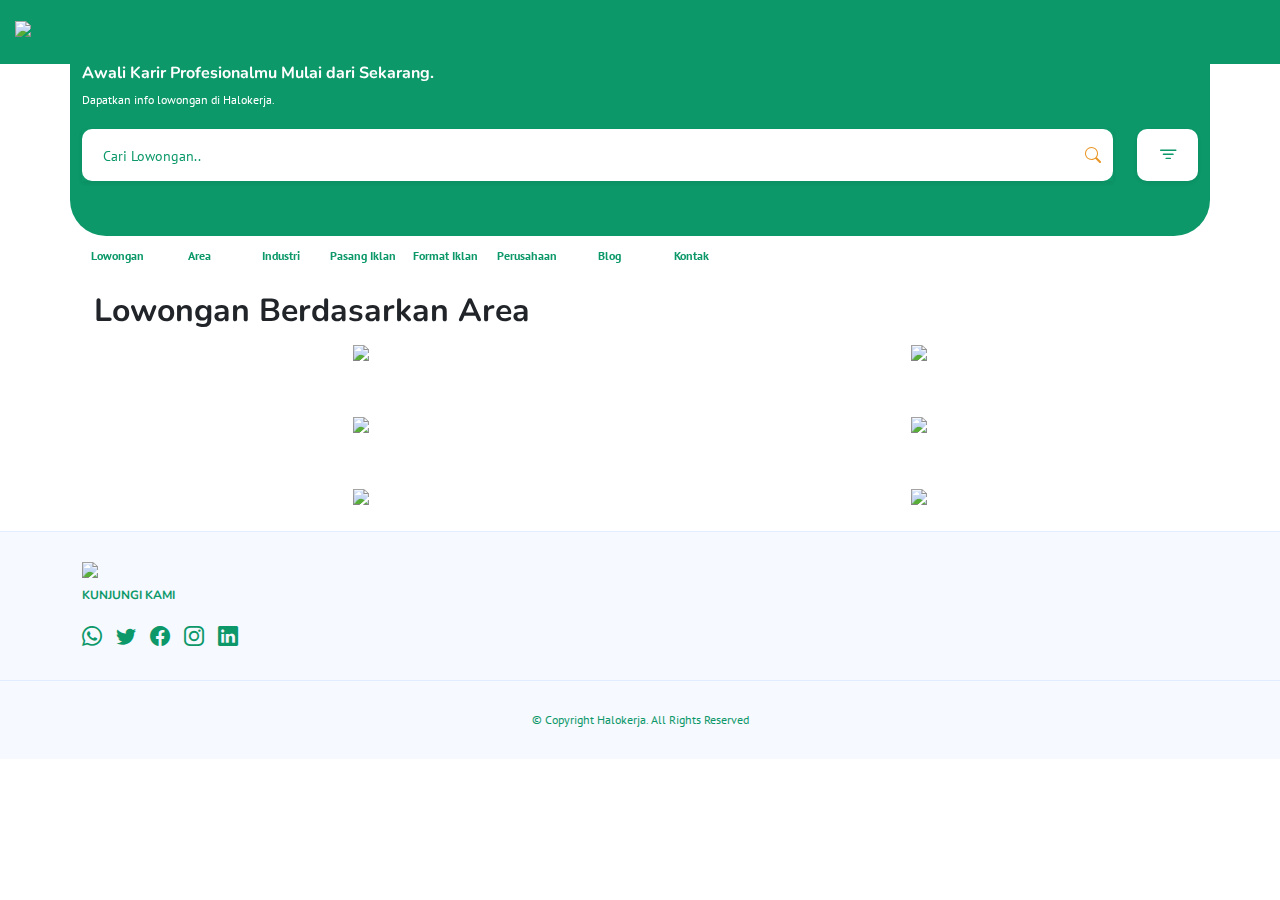
==== area.html @ 5d607500 "area,pasang iklan, format iklan" ====
<!doctype html>
<html lang="en">

<head>
    <meta charset="utf-8">
    <meta name="viewport" content="width=device-width, initial-scale=1, shrink-to-fit=no">
    <meta name="description" content="">
    <meta name="author" content="">
    <meta name="generator" content="">
    <title>Lowongan - Lowongan Kerja Terbaru 2021</title>
    <meta name="apple-mobile-web-app-capable" content="yes">
    <link rel="manifest" href="manifest.json" />
    <link href="https://halokerja.co.id/public/img/favicon.png" rel="icon">
    <link href="https://fonts.googleapis.com/css2?family=Nunito:wght@400;700&display=swap" rel="stylesheet">
    <link href="https://fonts.googleapis.com/css2?family=PT+Sans:ital,wght@0,400;0,700;1,400&display=swap" rel="stylesheet">
    <link rel="stylesheet" href="https://cdn.jsdelivr.net/npm/bootstrap-icons@1.5.0/font/bootstrap-icons.css">
    <link href="assets/vendor/nouislider/nouislider.min.css" rel="stylesheet">
    <link rel="stylesheet" href="assets/vendor/swiperjs-6.6.2/swiper-bundle.min.css">
    <link href="assets/css/style.css" rel="stylesheet" id="style">
</head>

<body class="body-scroll" data-page="home">
    <main class="h-100 has-header has-footer">
        <div class="container-fluid headertop ">
            <div class="row ">
                <div class="col-auto align-self-center ">
                    <div class="logo-small ">
                        <img src="https://halokerja.co.id/public/img/logo-white.png" alt=" " class="img ">
                    </div>
                </div>
                <!-- <div class="col-auto align-self-center " style="padding-left: 160px; ">
                    <a href="profile.html " class="link ">
                        <i class="bi bi-moon size-18 "></i>
                    </a>
                </div> -->
            </div>
        </div>
        <div class="main-container container ">
            <div class="man row ">
                <div class="col-8 ">
                    <h2>Awali Karir Profesionalmu Mulai dari Sekarang. </h2>
                    <p>Dapatkan info lowongan di Halokerja. </p>
                </div>
            </div>
            <div class="yah row " style="padding-top: 20px; ">
                <div class="col ">
                    <div class="form-floating shadow-sm ">
                        <input type="text " class="form-control is-valid " id="search " placeholder="Search ">
                        <label for="search ">Cari Lowongan..</label>
                        <button type="button " class="btn btn-link tooltip-btn d-block text-color-theme ">
                            <i class="bi bi-search "></i>
                        </button>
                    </div>
                </div>
                <div class="col-auto ">
                    <!-- <button class="btn btn-lg btn-theme shadow-sm filter-btn ">
                        <i class="bi bi-filter size-22 "></i>
                    </button> -->
                    <button class="btn btn-lg btn-theme shadow-sm">
                        <i class="bi bi-filter size-22 "></i>
                    </button>
                </div>
            </div>

            <div class="swiper-container menuswiper mb-3">
                <div class="swiper-wrapper">
                    <!-- Slides -->
                    <div class="swiper-slide">
                        <a href="index.html">
                            <p class="menuname">Lowongan</p>
                        </a>
                    </div>
                    <div class="swiper-slide">
                        <a href="area.html">
                            <p class="menuname">Area</p>
                        </a>
                    </div>
                    <div class="swiper-slide">
                        <a href="#">
                            <p class="menuname">Industri</p>
                        </a>
                    </div>
                    <div class="swiper-slide">
                        <a href="pasang-iklan.html">
                            <p class="menuname">Pasang Iklan</p>
                        </a>
                    </div>
                    <div class="swiper-slide">
                        <a href="format-iklan.html">
                            <p class="menuname">Format Iklan</p>
                        </a>
                    </div>
                    <div class="swiper-slide">
                        <a href="#">
                            <p class="menuname">Perusahaan</p>
                        </a>
                    </div>
                    <div class="swiper-slide">
                        <a href="#">
                            <p class="menuname">Blog</p>
                        </a>
                    </div>
                    <div class="swiper-slide">
                        <a href="kontak.html">
                            <p class="menuname">Kontak</p>
                        </a>
                    </div>
                </div>
            </div>


<!-- ======= Area Section ======= -->
<section id="area" class="area">
 <div class="container" data-aos="fade-up">

     <header class="section-headerhalokerja">
         <h2>Lowongan Berdasarkan 
          Area</h2>
     </header>

     <div class="row gy-4">
         <div class="col-lg-12">
             <div class="row gy-4">
                 <div class="col-md-6 col-4 text-center">
                     <div class="info-box ">
                      <a href="#">
                      <img src="https://halokerja.co.id/public/media/front/area/1638974484jawa.webp" alt=" " class="img-pulau">
                         <p>Jawa</p>
                         </a>
                     </div>
                 </div>
                 <div class="col-md-6 col-4 text-center">
                  <div class="info-box ">
                   <a href="#">
                   <img src="https://halokerja.co.id/public/media/front/area/1638974472sumatera.webp" alt=" " class="img-pulau">
                      <p>Sumatera</p>
                      </a>
                  </div>
              </div>
              <div class="col-md-6 col-4 text-center">
               <div class="info-box ">
                <a href="#">
                <img src="https://halokerja.co.id/public/media/front/area/1638974461kalimantan.webp" alt=" " class="img-pulau">
                   <p>Kalimantan</p>
                   </a>
               </div>
           </div>
           <div class="col-md-6 col-4 text-center">
            <div class="info-box ">
             <a href="#">
             <img src="https://halokerja.co.id/public/media/front/area/1638974450sulawesi.webp" alt=" " class="img-pulau">
                <p>Sulawesi</p>
                </a>
            </div>
        </div>
        <div class="col-md-6 col-4 text-center">
         <div class="info-box ">
          <a href="#">
          <img src="https://halokerja.co.id/public/media/front/area/1638974440papua.webp" alt=" " class="img-pulau">
             <p>Papua</p>
             </a>
         </div>
     </div>
     <div class="col-md-6 col-4 text-center">
      <div class="info-box ">
       <a href="#">
       <img src="https://halokerja.co.id/public/media/front/area/1638974427bali.webp" alt=" " class="img-pulau">
          <p>Bali</p>
          </a>
      </div>
  </div>
                
             </div>
         </div>

        

     </div>



 </div>

</section>
           


    </main>

    <footer id="footer " class="footer ">
        <div class="footer-top ">
            <div class="container ">
                <div class="row gy-4 ">
                    <div class="col-lg-12 col-md-12 footer-contact text-center text-md-start ">
                        <img src="https://halokerja.co.id/public/img/logo.png" alt=" ">
                        <h4>Kunjungi Kami</h4>
                        <div class="social-links mt-3 ">
                            <a href="# " class="whatsapp "><i class="bi bi-whatsapp bx bxl-whatsapp "></i></a>
                            <a href="# " class="twitter "><i class="bi bi-twitter "></i></a>
                            <a href="# " class="facebook "><i class="bi bi-facebook "></i></a>
                            <a href="# " class="instagram "><i class="bi bi-instagram bx bxl-instagram "></i></a>
                            <a href="# " class="linkedin "><i class="bi bi-linkedin bx bxl-linkedin "></i></a>
                        </div>
                    </div>
                </div>
            </div>
        </div>
        <div class="container ">
            <div class="copyright ">
                &copy; Copyright <strong><span>Halokerja</span></strong>. All Rights Reserved
            </div>
        </div>
    </footer>


    <!-- Required jquery and libraries -->
    <script src="assets/js/jquery-3.3.1.min.js "></script>
    <script src="assets/js/popper.min.js "></script>
    <script src="assets/vendor/bootstrap-5/js/bootstrap.bundle.min.js "></script>

    <!-- cookie js -->
    <script src="assets/js/jquery.cookie.js "></script>

    <!-- PWA app service registration and works -->
    <script src="assets/js/pwa-services.js "></script>

    <!-- swiper script -->
    <script src="assets/vendor/swiperjs-6.6.2/swiper-bundle.min.js "></script>

    <!-- nouislider js -->
    <script src="assets/vendor/nouislider/nouislider.min.js "></script>

    <!-- Customized jquery file  -->
    <script src="assets/js/main.js "></script>
    <script src="assets/js/color-scheme.js "></script>

    <!-- page level custom script -->
    <script src="assets/js/app.js "></script>

</body>

</html>
---- assets/vendor/nouislider/nouislider.min.css ----
/*! nouislider - 11.0.3 - 2018-01-21 14:04:07 */.noUi-target,.noUi-target *{-webkit-touch-callout:none;-webkit-tap-highlight-color:transparent;-webkit-user-select:none;-ms-touch-action:none;touch-action:none;-ms-user-select:none;-moz-user-select:none;user-select:none;-moz-box-sizing:border-box;box-sizing:border-box}.noUi-target{position:relative;direction:ltr}.noUi-base,.noUi-connects{width:100%;height:100%;position:relative;z-index:1}.noUi-connects{overflow:hidden;z-index:0}.noUi-connect,.noUi-origin{will-change:transform;position:absolute;z-index:1;top:0;left:0;height:100%;width:100%;-webkit-transform-origin:0 0;transform-origin:0 0}html:not([dir=rtl]) .noUi-horizontal .noUi-origin{left:auto;right:0}.noUi-vertical .noUi-origin{width:0}.noUi-horizontal .noUi-origin{height:0}.noUi-handle{position:absolute}.noUi-state-tap .noUi-connect,.noUi-state-tap .noUi-origin{-webkit-transition:transform .3s;transition:transform .3s}.noUi-state-drag *{cursor:inherit!important}.noUi-horizontal{height:18px}.noUi-horizontal .noUi-handle{width:34px;height:28px;left:-17px;top:-6px}.noUi-vertical{width:18px}.noUi-vertical .noUi-handle{width:28px;height:34px;left:-6px;top:-17px}html:not([dir=rtl]) .noUi-horizontal .noUi-handle{right:-17px;left:auto}.noUi-target{background:#FAFAFA;border-radius:4px;border:1px solid #D3D3D3;box-shadow:inset 0 1px 1px #F0F0F0,0 3px 6px -5px #BBB}.noUi-connects{border-radius:3px}.noUi-connect{background:#3FB8AF}.noUi-draggable{cursor:ew-resize}.noUi-vertical .noUi-draggable{cursor:ns-resize}.noUi-handle{border:1px solid #D9D9D9;border-radius:3px;background:#FFF;cursor:default;box-shadow:inset 0 0 1px #FFF,inset 0 1px 7px #EBEBEB,0 3px 6px -3px #BBB}.noUi-active{box-shadow:inset 0 0 1px #FFF,inset 0 1px 7px #DDD,0 3px 6px -3px #BBB}.noUi-handle:after,.noUi-handle:before{content:"";display:block;position:absolute;height:14px;width:1px;background:#E8E7E6;left:14px;top:6px}.noUi-handle:after{left:17px}.noUi-vertical .noUi-handle:after,.noUi-vertical .noUi-handle:before{width:14px;height:1px;left:6px;top:14px}.noUi-vertical .noUi-handle:after{top:17px}[disabled] .noUi-connect{background:#B8B8B8}[disabled] .noUi-handle,[disabled].noUi-handle,[disabled].noUi-target{cursor:not-allowed}.noUi-pips,.noUi-pips *{-moz-box-sizing:border-box;box-sizing:border-box}.noUi-pips{position:absolute;color:#999}.noUi-value{position:absolute;white-space:nowrap;text-align:center}.noUi-value-sub{color:#ccc;font-size:10px}.noUi-marker{position:absolute;background:#CCC}.noUi-marker-large,.noUi-marker-sub{background:#AAA}.noUi-pips-horizontal{padding:10px 0;height:80px;top:100%;left:0;width:100%}.noUi-value-horizontal{-webkit-transform:translate(-50%,50%);transform:translate(-50%,50%)}.noUi-rtl .noUi-value-horizontal{-webkit-transform:translate(50%,50%);transform:translate(50%,50%)}.noUi-marker-horizontal.noUi-marker{margin-left:-1px;width:2px;height:5px}.noUi-marker-horizontal.noUi-marker-sub{height:10px}.noUi-marker-horizontal.noUi-marker-large{height:15px}.noUi-pips-vertical{padding:0 10px;height:100%;top:0;left:100%}.noUi-value-vertical{-webkit-transform:translate(0,-50%);transform:translate(0,-50%,0);padding-left:25px}.noUi-rtl .noUi-value-vertical{-webkit-transform:translate(0,50%);transform:translate(0,50%)}.noUi-marker-vertical.noUi-marker{width:5px;height:2px;margin-top:-1px}.noUi-marker-vertical.noUi-marker-sub{width:10px}.noUi-marker-vertical.noUi-marker-large{width:15px}.noUi-tooltip{display:block;position:absolute;border:1px solid #D9D9D9;border-radius:3px;background:#fff;color:#000;padding:5px;text-align:center;white-space:nowrap}.noUi-horizontal .noUi-tooltip{-webkit-transform:translate(-50%,0);transform:translate(-50%,0);left:50%;bottom:120%}.noUi-vertical .noUi-tooltip{-webkit-transform:translate(0,-50%);transform:translate(0,-50%);top:50%;right:120%}
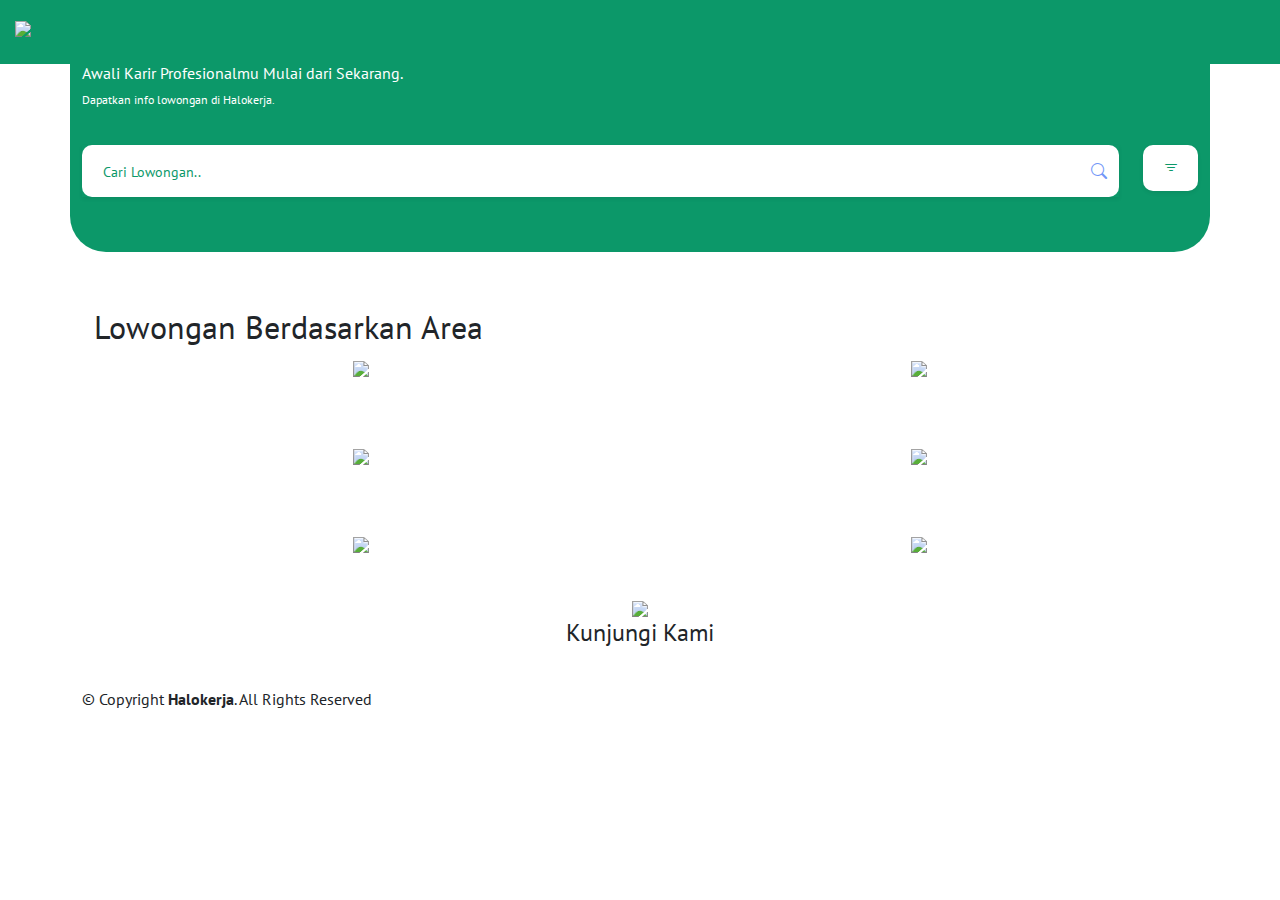
==== commit 0323adee: "update" ====
--- a/area.html
+++ b/area.html
@@ -7,7 +7,7 @@
     <meta name="description" content="">
     <meta name="author" content="">
     <meta name="generator" content="">
-    <title>Lowongan - Lowongan Kerja Terbaru 2021</title>
+    <title>Halokerja.co.id - Lowongan Kerja Terbaru 2021 </title>
     <meta name="apple-mobile-web-app-capable" content="yes">
     <link rel="manifest" href="manifest.json" />
     <link href="https://halokerja.co.id/public/img/favicon.png" rel="icon">
@@ -62,127 +62,120 @@
                 </div>
             </div>
 
-            <div class="swiper-container menuswiper mb-3">
-                <div class="swiper-wrapper">
-                    <!-- Slides -->
-                    <div class="swiper-slide">
-                        <a href="index.html">
-                            <p class="menuname">Lowongan</p>
-                        </a>
-                    </div>
-                    <div class="swiper-slide">
-                        <a href="area.html">
-                            <p class="menuname">Area</p>
-                        </a>
-                    </div>
-                    <div class="swiper-slide">
-                        <a href="#">
-                            <p class="menuname">Industri</p>
-                        </a>
-                    </div>
-                    <div class="swiper-slide">
-                        <a href="pasang-iklan.html">
-                            <p class="menuname">Pasang Iklan</p>
-                        </a>
-                    </div>
-                    <div class="swiper-slide">
-                        <a href="format-iklan.html">
-                            <p class="menuname">Format Iklan</p>
-                        </a>
-                    </div>
-                    <div class="swiper-slide">
-                        <a href="#">
-                            <p class="menuname">Perusahaan</p>
-                        </a>
-                    </div>
-                    <div class="swiper-slide">
-                        <a href="#">
-                            <p class="menuname">Blog</p>
-                        </a>
-                    </div>
-                    <div class="swiper-slide">
-                        <a href="kontak.html">
-                            <p class="menuname">Kontak</p>
-                        </a>
-                    </div>
-                </div>
-            </div>
-
-
-<!-- ======= Area Section ======= -->
-<section id="area" class="area">
- <div class="container" data-aos="fade-up">
-
-     <header class="section-headerhalokerja">
-         <h2>Lowongan Berdasarkan 
-          Area</h2>
-     </header>
-
-     <div class="row gy-4">
-         <div class="col-lg-12">
-             <div class="row gy-4">
-                 <div class="col-md-6 col-4 text-center">
-                     <div class="info-box ">
-                      <a href="#">
-                      <img src="https://halokerja.co.id/public/media/front/area/1638974484jawa.webp" alt=" " class="img-pulau">
-                         <p>Jawa</p>
-                         </a>
-                     </div>
-                 </div>
-                 <div class="col-md-6 col-4 text-center">
-                  <div class="info-box ">
-                   <a href="#">
-                   <img src="https://halokerja.co.id/public/media/front/area/1638974472sumatera.webp" alt=" " class="img-pulau">
-                      <p>Sumatera</p>
-                      </a>
-                  </div>
-              </div>
-              <div class="col-md-6 col-4 text-center">
-               <div class="info-box ">
-                <a href="#">
-                <img src="https://halokerja.co.id/public/media/front/area/1638974461kalimantan.webp" alt=" " class="img-pulau">
-                   <p>Kalimantan</p>
-                   </a>
-               </div>
-           </div>
-           <div class="col-md-6 col-4 text-center">
-            <div class="info-box ">
-             <a href="#">
-             <img src="https://halokerja.co.id/public/media/front/area/1638974450sulawesi.webp" alt=" " class="img-pulau">
-                <p>Sulawesi</p>
-                </a>
-            </div>
-        </div>
-        <div class="col-md-6 col-4 text-center">
-         <div class="info-box ">
-          <a href="#">
-          <img src="https://halokerja.co.id/public/media/front/area/1638974440papua.webp" alt=" " class="img-pulau">
-             <p>Papua</p>
-             </a>
-         </div>
-     </div>
-     <div class="col-md-6 col-4 text-center">
-      <div class="info-box ">
-       <a href="#">
-       <img src="https://halokerja.co.id/public/media/front/area/1638974427bali.webp" alt=" " class="img-pulau">
-          <p>Bali</p>
-          </a>
-      </div>
-  </div>
-                
-             </div>
-         </div>
-
-        
-
-     </div>
-
-
-
- </div>
-
-</section>
-           
+            <section id="menu" class="menu">
+                <div class="swiper-container menuswiper mb-3">
+                    <div class="swiper-wrapper">
+                        <div class="swiper-slide">
+                            <a href="index.html">
+                                <p class="menuname">Lowongan</p>
+                            </a>
+                        </div>
+                        <div class="swiper-slide">
+                            <a href="area.html">
+                                <p class="menuname">Area</p>
+                            </a>
+                        </div>
+                        <div class="swiper-slide">
+                            <a href="industri.html">
+                                <p class="menuname">Industri</p>
+                            </a>
+                        </div>
+                        <div class="swiper-slide">
+                            <a href="perusahaan.html">
+                                <p class="menuname">Partnership<span class="pf pf-atm"></span></p>
+                            </a>
+                        </div>
+                        <div class="swiper-slide">
+                            <a href="pasang-iklan.html">
+                                <p class="menuname">Pasang Iklan</p>
+                            </a>
+                        </div>
+                        <div class="swiper-slide">
+                            <a href="format-iklan.html">
+                                <p class="menuname">Format Iklan</p>
+                            </a>
+                        </div>
+                        <div class="swiper-slide">
+                            <a href="blog.html">
+                                <p class="menuname">Blog</p>
+                            </a>
+                        </div>
+                        <div class="swiper-slide">
+                            <a href="kontak.html">
+                                <p class="menuname">Kontak</p>
+                            </a>
+                        </div>
+                    </div>
+                </div>
+            </section>
+
+
+            <!-- ======= Area Section ======= -->
+            <section id="area" class="area">
+                <div class="container" data-aos="fade-up">
+
+                    <header class="section-headerhalokerja">
+                        <h2>Lowongan Berdasarkan Area
+                        </h2>
+                    </header>
+
+                    <div class="row gy-4">
+                        <div class="col-lg-12">
+                            <div class="row gy-4">
+                                <div class="col-md-6 col-4 text-center">
+                                    <div class="info-box ">
+                                        <a href="#">
+                                            <img src="https://halokerja.co.id/public/media/front/area/1638974484jawa.webp" alt=" " class="img-pulau">
+                                            <p>Jawa</p>
+                                        </a>
+                                    </div>
+                                </div>
+                                <div class="col-md-6 col-4 text-center">
+                                    <div class="info-box ">
+                                        <a href="#">
+                                            <img src="https://halokerja.co.id/public/media/front/area/1638974472sumatera.webp" alt=" " class="img-pulau">
+                                            <p>Sumatera</p>
+                                        </a>
+                                    </div>
+                                </div>
+                                <div class="col-md-6 col-4 text-center">
+                                    <div class="info-box ">
+                                        <a href="#">
+                                            <img src="https://halokerja.co.id/public/media/front/area/1638974461kalimantan.webp" alt=" " class="img-pulau">
+                                            <p>Kalimantan</p>
+                                        </a>
+                                    </div>
+                                </div>
+                                <div class="col-md-6 col-4 text-center">
+                                    <div class="info-box ">
+                                        <a href="#">
+                                            <img src="https://halokerja.co.id/public/media/front/area/1638974450sulawesi.webp" alt=" " class="img-pulau">
+                                            <p>Sulawesi</p>
+                                        </a>
+                                    </div>
+                                </div>
+                                <div class="col-md-6 col-4 text-center">
+                                    <div class="info-box ">
+                                        <a href="#">
+                                            <img src="https://halokerja.co.id/public/media/front/area/1638974440papua.webp" alt=" " class="img-pulau">
+                                            <p>Papua</p>
+                                        </a>
+                                    </div>
+                                </div>
+                                <div class="col-md-6 col-4 text-center">
+                                    <div class="info-box ">
+                                        <a href="#">
+                                            <img src="https://halokerja.co.id/public/media/front/area/1638974427bali.webp" alt=" " class="img-pulau">
+                                            <p>Bali</p>
+                                        </a>
+                                    </div>
+                                </div>
+                            </div>
+                        </div>
+                    </div>
+                </div>
+            </section>
+
 
 
     </main>
--- a/assets/css/style.css
+++ b/assets/css/style.css
@@ -1,14253 +1,7350 @@
-                                                                                                                              :root {
-                                                                                                                                             --bs-blue: #7297f8;
-                                                                                                                                             --bs-indigo: #6610f2;
-                                                                                                                                             --bs-purple: #7521F3;
-                                                                                                                                             --bs-pink: #d63384;
-                                                                                                                                             --bs-red: #fb737c;
-                                                                                                                                             --bs-orange: #fd7e14;
-                                                                                                                                             --bs-yellow: #FFC400;
-                                                                                                                                             --bs-green: #52E5A5;
-                                                                                                                                             --bs-teal: #20c997;
-                                                                                                                                             --bs-cyan: #0dcaf0;
-                                                                                                                                             --bs-white: #fff;
-                                                                                                                                             --bs-gray: #6c757d;
-                                                                                                                                             --bs-gray-dark: #343a40;
-                                                                                                                                             --bs-primary: #7297f8;
-                                                                                                                                             --bs-secondary: #6c757d;
-                                                                                                                                             --bs-success: #52E5A5;
-                                                                                                                                             --bs-info: #0dcaf0;
-                                                                                                                                             --bs-warning: #FFC400;
-                                                                                                                                             --bs-danger: #fb737c;
-                                                                                                                                             --bs-light: #f8f9fa;
-                                                                                                                                             --bs-dark: #212529;
-                                                                                                                                             --bs-font-sans-serif: system-ui, -apple-system, "Segoe UI", Roboto, "Helvetica Neue", Arial, "Noto Sans", "Liberation Sans", sans-serif, "Apple Color Emoji", "Segoe UI Emoji", "Segoe UI Symbol", "Noto Color Emoji";
-                                                                                                                                             --bs-font-monospace: SFMono-Regular, Menlo, Monaco, Consolas, "Liberation Mono", "Courier New", monospace;
-                                                                                                                                             --bs-gradient: linear-gradient(180deg, rgba(255, 255, 255, 0.15), rgba(255, 255, 255, 0));
-                                                                                                                                         }
-                                                                                                                                         
-                                                                                                                                         *,
-                                                                                                                                         *::before,
-                                                                                                                                         *::after {
-                                                                                                                                             box-sizing: border-box;
-                                                                                                                                         }
-                                                                                                                                         
-                                                                                                                                         @media (prefers-reduced-motion: no-preference) {
-                                                                                                                                              :root {
-                                                                                                                                                 scroll-behavior: smooth;
-                                                                                                                                             }
-                                                                                                                                         }
-                                                                                                                                         
-                                                                                                                                         body {
-                                                                                                                                             margin: 0;
-                                                                                                                                             font-family: var(--bs-font-sans-serif);
-                                                                                                                                             font-size: 1rem;
-                                                                                                                                             font-weight: 400;
-                                                                                                                                             line-height: 1.5;
-                                                                                                                                             color: #212529;
-                                                                                                                                             background-color: #fff;
-                                                                                                                                             -webkit-text-size-adjust: 100%;
-                                                                                                                                             -webkit-tap-highlight-color: transparent;
-                                                                                                                                         }
-                                                                                                                                         
-                                                                                                                                         hr {
-                                                                                                                                             margin: 1rem 0;
-                                                                                                                                             color: inherit;
-                                                                                                                                             background-color: currentColor;
-                                                                                                                                             border: 0;
-                                                                                                                                             opacity: 0.25;
-                                                                                                                                         }
-                                                                                                                                         
-                                                                                                                                         hr:not([size]) {
-                                                                                                                                             height: 1px;
-                                                                                                                                         }
-                                                                                                                                         
-                                                                                                                                         h1,
-                                                                                                                                         .h1,
-                                                                                                                                         h2,
-                                                                                                                                         .h2,
-                                                                                                                                         h3,
-                                                                                                                                         .h3,
-                                                                                                                                         h4,
-                                                                                                                                         .h4,
-                                                                                                                                         h5,
-                                                                                                                                         .h5,
-                                                                                                                                         h6,
-                                                                                                                                         .h6 {
-                                                                                                                                             margin-top: 0;
-                                                                                                                                             margin-bottom: 0.5rem;
-                                                                                                                                             font-weight: 500;
-                                                                                                                                             line-height: 1.2;
-                                                                                                                                         }
-                                                                                                                                         
-                                                                                                                                         h1,
-                                                                                                                                         .h1 {
-                                                                                                                                             font-size: calc(1.375rem + 1.5vw);
-                                                                                                                                         }
-                                                                                                                                         
-                                                                                                                                         @media (min-width: 1200px) {
-                                                                                                                                             h1,
-                                                                                                                                             .h1 {
-                                                                                                                                                 font-size: 2.5rem;
-                                                                                                                                             }
-                                                                                                                                         }
-                                                                                                                                         
-                                                                                                                                         h2,
-                                                                                                                                         .h2 {
-                                                                                                                                             font-size: calc(1.325rem + 0.9vw);
-                                                                                                                                         }
-                                                                                                                                         
-                                                                                                                                         @media (min-width: 1200px) {
-                                                                                                                                             h2,
-                                                                                                                                             .h2 {
-                                                                                                                                                 font-size: 2rem;
-                                                                                                                                             }
-                                                                                                                                         }
-                                                                                                                                         
-                                                                                                                                         h3,
-                                                                                                                                         .h3 {
-                                                                                                                                             font-size: calc(1.3rem + 0.6vw);
-                                                                                                                                         }
-                                                                                                                                         
-                                                                                                                                         @media (min-width: 1200px) {
-                                                                                                                                             h3,
-                                                                                                                                             .h3 {
-                                                                                                                                                 font-size: 1.75rem;
-                                                                                                                                             }
-                                                                                                                                         }
-                                                                                                                                         
-                                                                                                                                         h4,
-                                                                                                                                         .h4 {
-                                                                                                                                             font-size: calc(1.275rem + 0.3vw);
-                                                                                                                                         }
-                                                                                                                                         
-                                                                                                                                         @media (min-width: 1200px) {
-                                                                                                                                             h4,
-                                                                                                                                             .h4 {
-                                                                                                                                                 font-size: 1.5rem;
-                                                                                                                                             }
-                                                                                                                                         }
-                                                                                                                                         
-                                                                                                                                         h5,
-                                                                                                                                         .h5 {
-                                                                                                                                             font-size: 1.25rem;
-                                                                                                                                         }
-                                                                                                                                         
-                                                                                                                                         h6,
-                                                                                                                                         .h6 {
-                                                                                                                                             font-size: 1rem;
-                                                                                                                                         }
-                                                                                                                                         
-                                                                                                                                         p {
-                                                                                                                                             margin-top: 0;
-                                                                                                                                             margin-bottom: 1rem;
-                                                                                                                                         }
-                                                                                                                                         
-                                                                                                                                         abbr[title],
-                                                                                                                                         abbr[data-bs-original-title] {
-                                                                                                                                             text-decoration: underline dotted;
-                                                                                                                                             cursor: help;
-                                                                                                                                             text-decoration-skip-ink: none;
-                                                                                                                                         }
-                                                                                                                                         
-                                                                                                                                         address {
-                                                                                                                                             margin-bottom: 1rem;
-                                                                                                                                             font-style: normal;
-                                                                                                                                             line-height: inherit;
-                                                                                                                                         }
-                                                                                                                                         
-                                                                                                                                         ol,
-                                                                                                                                         ul {
-                                                                                                                                             padding-left: 2rem;
-                                                                                                                                         }
-                                                                                                                                         
-                                                                                                                                         ol,
-                                                                                                                                         ul,
-                                                                                                                                         dl {
-                                                                                                                                             margin-top: 0;
-                                                                                                                                             margin-bottom: 1rem;
-                                                                                                                                         }
-                                                                                                                                         
-                                                                                                                                         ol ol,
-                                                                                                                                         ul ul,
-                                                                                                                                         ol ul,
-                                                                                                                                         ul ol {
-                                                                                                                                             margin-bottom: 0;
-                                                                                                                                         }
-                                                                                                                                         
-                                                                                                                                         dt {
-                                                                                                                                             font-weight: 700;
-                                                                                                                                         }
-                                                                                                                                         
-                                                                                                                                         dd {
-                                                                                                                                             margin-bottom: .5rem;
-                                                                                                                                             margin-left: 0;
-                                                                                                                                         }
-                                                                                                                                         
-                                                                                                                                         blockquote {
-                                                                                                                                             margin: 0 0 1rem;
-                                                                                                                                         }
-                                                                                                                                         
-                                                                                                                                         b,
-                                                                                                                                         strong {
-                                                                                                                                             font-weight: bolder;
-                                                                                                                                         }
-                                                                                                                                         
-                                                                                                                                         small,
-                                                                                                                                         .small {
-                                                                                                                                             font-size: 8px;
-                                                                                                                                         }
-                                                                                                                                         
-                                                                                                                                         mark,
-                                                                                                                                         .mark {
-                                                                                                                                             padding: 0.2em;
-                                                                                                                                             background-color: #fcf8e3;
-                                                                                                                                         }
-                                                                                                                                         
-                                                                                                                                         sub,
-                                                                                                                                         sup {
-                                                                                                                                             position: relative;
-                                                                                                                                             font-size: 0.75em;
-                                                                                                                                             line-height: 0;
-                                                                                                                                             vertical-align: baseline;
-                                                                                                                                         }
-                                                                                                                                         
-                                                                                                                                         sub {
-                                                                                                                                             bottom: -.25em;
-                                                                                                                                         }
-                                                                                                                                         
-                                                                                                                                         sup {
-                                                                                                                                             top: -.5em;
-                                                                                                                                         }
-                                                                                                                                         
-                                                                                                                                         a {
-                                                                                                                                             color: #ffffff;
-                                                                                                                                             text-decoration: underline;
-                                                                                                                                         }
-                                                                                                                                         
-                                                                                                                                         a:hover {
-                                                                                                                                             color: #5b79c6;
-                                                                                                                                         }
-                                                                                                                                         
-                                                                                                                                         a:not([href]):not([class]),
-                                                                                                                                         a:not([href]):not([class]):hover {
-                                                                                                                                             color: inherit;
-                                                                                                                                             text-decoration: none;
-                                                                                                                                         }
-                                                                                                                                         
-                                                                                                                                         pre,
-                                                                                                                                         code,
-                                                                                                                                         kbd,
-                                                                                                                                         samp {
-                                                                                                                                             font-family: var(--bs-font-monospace);
-                                                                                                                                             font-size: 1em;
-                                                                                                                                             direction: ltr/* rtl:ignore */
-                                                                                                                                             ;
-                                                                                                                                             unicode-bidi: bidi-override;
-                                                                                                                                         }
-                                                                                                                                         
-                                                                                                                                         pre {
-                                                                                                                                             display: block;
-                                                                                                                                             margin-top: 0;
-                                                                                                                                             margin-bottom: 1rem;
-                                                                                                                                             overflow: auto;
-                                                                                                                                             font-size: 0.875em;
-                                                                                                                                         }
-                                                                                                                                         
-                                                                                                                                         pre code {
-                                                                                                                                             font-size: inherit;
-                                                                                                                                             color: inherit;
-                                                                                                                                             word-break: normal;
-                                                                                                                                         }
-                                                                                                                                         
-                                                                                                                                         code {
-                                                                                                                                             font-size: 0.875em;
-                                                                                                                                             color: #d63384;
-                                                                                                                                             word-wrap: break-word;
-                                                                                                                                         }
-                                                                                                                                         
-                                                                                                                                         a>code {
-                                                                                                                                             color: inherit;
-                                                                                                                                         }
-                                                                                                                                         
-                                                                                                                                         kbd {
-                                                                                                                                             padding: 0.2rem 0.4rem;
-                                                                                                                                             font-size: 0.875em;
-                                                                                                                                             color: #fff;
-                                                                                                                                             background-color: #212529;
-                                                                                                                                             border-radius: 0.2rem;
-                                                                                                                                         }
-                                                                                                                                         
-                                                                                                                                         kbd kbd {
-                                                                                                                                             padding: 0;
-                                                                                                                                             font-size: 1em;
-                                                                                                                                             font-weight: 700;
-                                                                                                                                         }
-                                                                                                                                         
-                                                                                                                                         figure {
-                                                                                                                                             margin: 0 0 1rem;
-                                                                                                                                         }
-                                                                                                                                         
-                                                                                                                                         img,
-                                                                                                                                         svg {
-                                                                                                                                             vertical-align: middle;
-                                                                                                                                         }
-                                                                                                                                         
-                                                                                                                                         table {
-                                                                                                                                             caption-side: bottom;
-                                                                                                                                             border-collapse: collapse;
-                                                                                                                                         }
-                                                                                                                                         
-                                                                                                                                         caption {
-                                                                                                                                             padding-top: 0.5rem;
-                                                                                                                                             padding-bottom: 0.5rem;
-                                                                                                                                             color: #6c757d;
-                                                                                                                                             text-align: left;
-                                                                                                                                         }
-                                                                                                                                         
-                                                                                                                                         th {
-                                                                                                                                             text-align: inherit;
-                                                                                                                                             text-align: -webkit-match-parent;
-                                                                                                                                         }
-                                                                                                                                         
-                                                                                                                                         thead,
-                                                                                                                                         tbody,
-                                                                                                                                         tfoot,
-                                                                                                                                         tr,
-                                                                                                                                         td,
-                                                                                                                                         th {
-                                                                                                                                             border-color: inherit;
-                                                                                                                                             border-style: solid;
-                                                                                                                                             border-width: 0;
-                                                                                                                                         }
-                                                                                                                                         
-                                                                                                                                         label {
-                                                                                                                                             display: inline-block;
-                                                                                                                                         }
-                                                                                                                                         
-                                                                                                                                         button {
-                                                                                                                                             border-radius: 0;
-                                                                                                                                         }
-                                                                                                                                         
-                                                                                                                                         button:focus:not(:focus-visible) {
-                                                                                                                                             outline: 0;
-                                                                                                                                         }
-                                                                                                                                         
-                                                                                                                                         input,
-                                                                                                                                         button,
-                                                                                                                                         select,
-                                                                                                                                         optgroup,
-                                                                                                                                         textarea {
-                                                                                                                                             margin: 0;
-                                                                                                                                             font-family: inherit;
-                                                                                                                                             font-size: inherit;
-                                                                                                                                             line-height: inherit;
-                                                                                                                                         }
-                                                                                                                                         
-                                                                                                                                         button,
-                                                                                                                                         select {
-                                                                                                                                             text-transform: none;
-                                                                                                                                         }
-                                                                                                                                         
-                                                                                                                                         [role="button"] {
-                                                                                                                                             cursor: pointer;
-                                                                                                                                         }
-                                                                                                                                         
-                                                                                                                                         select {
-                                                                                                                                             word-wrap: normal;
-                                                                                                                                         }
-                                                                                                                                         
-                                                                                                                                         select:disabled {
-                                                                                                                                             opacity: 1;
-                                                                                                                                         }
-                                                                                                                                         
-                                                                                                                                         [list]::-webkit-calendar-picker-indicator {
-                                                                                                                                             display: none;
-                                                                                                                                         }
-                                                                                                                                         
-                                                                                                                                         button,
-                                                                                                                                         [type="button"],
-                                                                                                                                         [type="reset"],
-                                                                                                                                         [type="submit"] {
-                                                                                                                                             -webkit-appearance: button;
-                                                                                                                                         }
-                                                                                                                                         
-                                                                                                                                         button:not(:disabled),
-                                                                                                                                         [type="button"]:not(:disabled),
-                                                                                                                                         [type="reset"]:not(:disabled),
-                                                                                                                                         [type="submit"]:not(:disabled) {
-                                                                                                                                             cursor: pointer;
-                                                                                                                                         }
-                                                                                                                                         
-                                                                                                                                          ::-moz-focus-inner {
-                                                                                                                                             padding: 0;
-                                                                                                                                             border-style: none;
-                                                                                                                                         }
-                                                                                                                                         
-                                                                                                                                         textarea {
-                                                                                                                                             resize: vertical;
-                                                                                                                                         }
-                                                                                                                                         
-                                                                                                                                         fieldset {
-                                                                                                                                             min-width: 0;
-                                                                                                                                             padding: 0;
-                                                                                                                                             margin: 0;
-                                                                                                                                             border: 0;
-                                                                                                                                         }
-                                                                                                                                         
-                                                                                                                                         legend {
-                                                                                                                                             float: left;
-                                                                                                                                             width: 100%;
-                                                                                                                                             padding: 0;
-                                                                                                                                             margin-bottom: 0.5rem;
-                                                                                                                                             font-size: calc(1.275rem + 0.3vw);
-                                                                                                                                             line-height: inherit;
-                                                                                                                                         }
-                                                                                                                                         
-                                                                                                                                         @media (min-width: 1200px) {
-                                                                                                                                             legend {
-                                                                                                                                                 font-size: 1.5rem;
-                                                                                                                                             }
-                                                                                                                                         }
-                                                                                                                                         
-                                                                                                                                         legend+* {
-                                                                                                                                             clear: left;
-                                                                                                                                         }
-                                                                                                                                         
-                                                                                                                                          ::-webkit-datetime-edit-fields-wrapper,
-                                                                                                                                          ::-webkit-datetime-edit-text,
-                                                                                                                                          ::-webkit-datetime-edit-minute,
-                                                                                                                                          ::-webkit-datetime-edit-hour-field,
-                                                                                                                                          ::-webkit-datetime-edit-day-field,
-                                                                                                                                          ::-webkit-datetime-edit-month-field,
-                                                                                                                                          ::-webkit-datetime-edit-year-field {
-                                                                                                                                             padding: 0;
-                                                                                                                                         }
-                                                                                                                                         
-                                                                                                                                          ::-webkit-inner-spin-button {
-                                                                                                                                             height: auto;
-                                                                                                                                         }
-                                                                                                                                         
-                                                                                                                                         [type="search"] {
-                                                                                                                                             outline-offset: -2px;
-                                                                                                                                             -webkit-appearance: textfield;
-                                                                                                                                         }
-                                                                                                                                         /* rtl:raw:
+:root {
+    --bs-blue: #7297f8;
+    --bs-indigo: #6610f2;
+    --bs-purple: #7521F3;
+    --bs-pink: #d63384;
+    --bs-red: #fb737c;
+    --bs-orange: #fd7e14;
+    --bs-yellow: #FFC400;
+    --bs-green: #52E5A5;
+    --bs-teal: #20c997;
+    --bs-cyan: #0dcaf0;
+    --bs-white: #fff;
+    --bs-gray: #6c757d;
+    --bs-gray-dark: #343a40;
+    --bs-primary: #7297f8;
+    --bs-secondary: #6c757d;
+    --bs-success: #52E5A5;
+    --bs-info: #0dcaf0;
+    --bs-warning: #FFC400;
+    --bs-danger: #fb737c;
+    --bs-light: #f8f9fa;
+    --bs-dark: #212529;
+    --bs-font-sans-serif: system-ui, -apple-system, "Segoe UI", Roboto, "Helvetica Neue", Arial, "Noto Sans", "Liberation Sans", sans-serif, "Apple Color Emoji", "Segoe UI Emoji", "Segoe UI Symbol", "Noto Color Emoji";
+    --bs-font-monospace: SFMono-Regular, Menlo, Monaco, Consolas, "Liberation Mono", "Courier New", monospace;
+    --bs-gradient: linear-gradient(180deg, rgba(255, 255, 255, 0.15), rgba(255, 255, 255, 0));
+}
+
+*,
+*::before,
+*::after {
+    box-sizing: border-box;
+}
+
+@media (prefers-reduced-motion: no-preference) {
+     :root {
+        scroll-behavior: smooth;
+    }
+}
+
+body {
+    margin: 0;
+    font-family: var(--bs-font-sans-serif);
+    font-size: 1rem;
+    font-weight: 400;
+    line-height: 1.5;
+    color: #212529;
+    background-color: #fff;
+    -webkit-text-size-adjust: 100%;
+    -webkit-tap-highlight-color: transparent;
+}
+
+hr {
+    margin: 1rem 0;
+    color: inherit;
+    background-color: currentColor;
+    border: 0;
+    opacity: 0.25;
+}
+
+hr:not([size]) {
+    height: 1px;
+}
+
+h1,
+.h1,
+h2,
+.h2,
+h3,
+.h3,
+h4,
+.h4,
+h5,
+.h5,
+h6,
+.h6 {
+    margin-top: 0;
+    margin-bottom: 0.5rem;
+    font-weight: 500;
+    line-height: 1.2;
+}
+
+h1,
+.h1 {
+    font-size: calc(1.375rem + 1.5vw);
+}
+
+@media (min-width: 1200px) {
+    h1,
+    .h1 {
+        font-size: 2.5rem;
+    }
+}
+
+h2,
+.h2 {
+    font-size: calc(1.325rem + 0.9vw);
+}
+
+@media (min-width: 1200px) {
+    h2,
+    .h2 {
+        font-size: 2rem;
+    }
+}
+
+h3,
+.h3 {
+    font-size: calc(1.3rem + 0.6vw);
+}
+
+@media (min-width: 1200px) {
+    h3,
+    .h3 {
+        font-size: 1.75rem;
+    }
+}
+
+h4,
+.h4 {
+    font-size: calc(1.275rem + 0.3vw);
+}
+
+@media (min-width: 1200px) {
+    h4,
+    .h4 {
+        font-size: 1.5rem;
+    }
+}
+
+h5,
+.h5 {
+    font-size: 1.25rem;
+}
+
+h6,
+.h6 {
+    font-size: 1rem;
+}
+
+p {
+    margin-top: 0;
+    margin-bottom: 1rem;
+}
+
+abbr[title],
+abbr[data-bs-original-title] {
+    text-decoration: underline dotted;
+    cursor: help;
+    text-decoration-skip-ink: none;
+}
+
+address {
+    margin-bottom: 1rem;
+    font-style: normal;
+    line-height: inherit;
+}
+
+ol,
+ul {
+    padding-left: 2rem;
+}
+
+ol,
+ul,
+dl {
+    margin-top: 0;
+    margin-bottom: 1rem;
+}
+
+ol ol,
+ul ul,
+ol ul,
+ul ol {
+    margin-bottom: 0;
+}
+
+dt {
+    font-weight: 700;
+}
+
+dd {
+    margin-bottom: .5rem;
+    margin-left: 0;
+}
+
+blockquote {
+    margin: 0 0 1rem;
+}
+
+b,
+strong {
+    font-weight: bolder;
+}
+
+small,
+.small {
+    font-size: 8px;
+}
+
+mark,
+.mark {
+    padding: 0.2em;
+    background-color: #fcf8e3;
+}
+
+sub,
+sup {
+    position: relative;
+    font-size: 0.75em;
+    line-height: 0;
+    vertical-align: baseline;
+}
+
+sub {
+    bottom: -.25em;
+}
+
+sup {
+    top: -.5em;
+}
+
+a {
+    color: #ffffff;
+    text-decoration: underline;
+}
+
+a:hover {
+    color: #5b79c6;
+}
+
+a:not([href]):not([class]),
+a:not([href]):not([class]):hover {
+    color: inherit;
+    text-decoration: none;
+}
+
+pre,
+code,
+kbd,
+samp {
+    font-family: var(--bs-font-monospace);
+    font-size: 1em;
+    direction: ltr/* rtl:ignore */
+    ;
+    unicode-bidi: bidi-override;
+}
+
+pre {
+    display: block;
+    margin-top: 0;
+    margin-bottom: 1rem;
+    overflow: auto;
+    font-size: 0.875em;
+}
+
+pre code {
+    font-size: inherit;
+    color: inherit;
+    word-break: normal;
+}
+
+code {
+    font-size: 0.875em;
+    color: #d63384;
+    word-wrap: break-word;
+}
+
+a>code {
+    color: inherit;
+}
+
+kbd {
+    padding: 0.2rem 0.4rem;
+    font-size: 0.875em;
+    color: #fff;
+    background-color: #212529;
+    border-radius: 0.2rem;
+}
+
+kbd kbd {
+    padding: 0;
+    font-size: 1em;
+    font-weight: 700;
+}
+
+figure {
+    margin: 0 0 1rem;
+}
+
+img,
+svg {
+    vertical-align: middle;
+}
+
+table {
+    caption-side: bottom;
+    border-collapse: collapse;
+}
+
+caption {
+    padding-top: 0.5rem;
+    padding-bottom: 0.5rem;
+    color: #6c757d;
+    text-align: left;
+}
+
+th {
+    text-align: inherit;
+    text-align: -webkit-match-parent;
+}
+
+thead,
+tbody,
+tfoot,
+tr,
+td,
+th {
+    border-color: inherit;
+    border-style: solid;
+    border-width: 0;
+}
+
+label {
+    display: inline-block;
+}
+
+button {
+    border-radius: 0;
+}
+
+button:focus:not(:focus-visible) {
+    outline: 0;
+}
+
+input,
+button,
+select,
+optgroup,
+textarea {
+    margin: 0;
+    font-family: inherit;
+    font-size: inherit;
+    line-height: inherit;
+}
+
+button,
+select {
+    text-transform: none;
+}
+
+[role="button"] {
+    cursor: pointer;
+}
+
+select {
+    word-wrap: normal;
+}
+
+select:disabled {
+    opacity: 1;
+}
+
+[list]::-webkit-calendar-picker-indicator {
+    display: none;
+}
+
+button,
+[type="button"],
+[type="reset"],
+[type="submit"] {
+    -webkit-appearance: button;
+}
+
+button:not(:disabled),
+[type="button"]:not(:disabled),
+[type="reset"]:not(:disabled),
+[type="submit"]:not(:disabled) {
+    cursor: pointer;
+}
+
+::-moz-focus-inner {
+    padding: 0;
+    border-style: none;
+}
+
+textarea {
+    resize: vertical;
+}
+
+fieldset {
+    min-width: 0;
+    padding: 0;
+    margin: 0;
+    border: 0;
+}
+
+legend {
+    float: left;
+    width: 100%;
+    padding: 0;
+    margin-bottom: 0.5rem;
+    font-size: calc(1.275rem + 0.3vw);
+    line-height: inherit;
+}
+
+@media (min-width: 1200px) {
+    legend {
+        font-size: 1.5rem;
+    }
+}
+
+legend+* {
+    clear: left;
+}
+
+::-webkit-datetime-edit-fields-wrapper,
+::-webkit-datetime-edit-text,
+::-webkit-datetime-edit-minute,
+::-webkit-datetime-edit-hour-field,
+::-webkit-datetime-edit-day-field,
+::-webkit-datetime-edit-month-field,
+::-webkit-datetime-edit-year-field {
+    padding: 0;
+}
+
+::-webkit-inner-spin-button {
+    height: auto;
+}
+
+[type="search"] {
+    outline-offset: -2px;
+    -webkit-appearance: textfield;
+}
+
+
+/* rtl:raw:
 [type="tel"],
 [type="url"],
 [type="email"],
 [type="number"] {
-  direction: ltr;
+direction: ltr;
 }
 */
-                                                                                                                                         
-                                                                                                                                          ::-webkit-search-decoration {
-                                                                                                                                             -webkit-appearance: none;
-                                                                                                                                         }
-                                                                                                                                         
-                                                                                                                                          ::-webkit-color-swatch-wrapper {
-                                                                                                                                             padding: 0;
-                                                                                                                                         }
-                                                                                                                                         
-                                                                                                                                          ::file-selector-button {
-                                                                                                                                             font: inherit;
-                                                                                                                                         }
-                                                                                                                                         
-                                                                                                                                          ::-webkit-file-upload-button {
-                                                                                                                                             font: inherit;
-                                                                                                                                             -webkit-appearance: button;
-                                                                                                                                         }
-                                                                                                                                         
-                                                                                                                                         output {
-                                                                                                                                             display: inline-block;
-                                                                                                                                         }
-                                                                                                                                         
-                                                                                                                                         iframe {
-                                                                                                                                             border: 0;
-                                                                                                                                         }
-                                                                                                                                         
-                                                                                                                                         summary {
-                                                                                                                                             display: list-item;
-                                                                                                                                             cursor: pointer;
-                                                                                                                                         }
-                                                                                                                                         
-                                                                                                                                         progress {
-                                                                                                                                             vertical-align: baseline;
-                                                                                                                                         }
-                                                                                                                                         
-                                                                                                                                         [hidden] {
-                                                                                                                                             display: none !important;
-                                                                                                                                         }
-                                                                                                                                         
-                                                                                                                                         .lead {
-                                                                                                                                             font-size: 1.25rem;
-                                                                                                                                             font-weight: 300;
-                                                                                                                                         }
-                                                                                                                                         
-                                                                                                                                         .display-1 {
-                                                                                                                                             font-size: calc(1.625rem + 4.5vw);
-                                                                                                                                             font-weight: 300;
-                                                                                                                                             line-height: 1.2;
-                                                                                                                                         }
-                                                                                                                                         
-                                                                                                                                         @media (min-width: 1200px) {
-                                                                                                                                             .display-1 {
-                                                                                                                                                 font-size: 5rem;
-                                                                                                                                             }
-                                                                                                                                         }
-                                                                                                                                         
-                                                                                                                                         .display-2 {
-                                                                                                                                             font-size: calc(1.575rem + 3.9vw);
-                                                                                                                                             font-weight: 300;
-                                                                                                                                             line-height: 1.2;
-                                                                                                                                         }
-                                                                                                                                         
-                                                                                                                                         @media (min-width: 1200px) {
-                                                                                                                                             .display-2 {
-                                                                                                                                                 font-size: 4.5rem;
-                                                                                                                                             }
-                                                                                                                                         }
-                                                                                                                                         
-                                                                                                                                         .display-3 {
-                                                                                                                                             font-size: calc(1.525rem + 3.3vw);
-                                                                                                                                             font-weight: 300;
-                                                                                                                                             line-height: 1.2;
-                                                                                                                                         }
-                                                                                                                                         
-                                                                                                                                         @media (min-width: 1200px) {
-                                                                                                                                             .display-3 {
-                                                                                                                                                 font-size: 4rem;
-                                                                                                                                             }
-                                                                                                                                         }
-                                                                                                                                         
-                                                                                                                                         .display-4 {
-                                                                                                                                             font-size: calc(1.475rem + 2.7vw);
-                                                                                                                                             font-weight: 300;
-                                                                                                                                             line-height: 1.2;
-                                                                                                                                         }
-                                                                                                                                         
-                                                                                                                                         @media (min-width: 1200px) {
-                                                                                                                                             .display-4 {
-                                                                                                                                                 font-size: 3.5rem;
-                                                                                                                                             }
-                                                                                                                                         }
-                                                                                                                                         
-                                                                                                                                         .display-5 {
-                                                                                                                                             font-size: calc(1.425rem + 2.1vw);
-                                                                                                                                             font-weight: 300;
-                                                                                                                                             line-height: 1.2;
-                                                                                                                                         }
-                                                                                                                                         
-                                                                                                                                         @media (min-width: 1200px) {
-                                                                                                                                             .display-5 {
-                                                                                                                                                 font-size: 3rem;
-                                                                                                                                             }
-                                                                                                                                         }
-                                                                                                                                         
-                                                                                                                                         .display-6 {
-                                                                                                                                             font-size: calc(1.375rem + 1.5vw);
-                                                                                                                                             font-weight: 300;
-                                                                                                                                             line-height: 1.2;
-                                                                                                                                         }
-                                                                                                                                         
-                                                                                                                                         @media (min-width: 1200px) {
-                                                                                                                                             .display-6 {
-                                                                                                                                                 font-size: 2.5rem;
-                                                                                                                                             }
-                                                                                                                                         }
-                                                                                                                                         
-                                                                                                                                         .list-unstyled {
-                                                                                                                                             padding-left: 0;
-                                                                                                                                             list-style: none;
-                                                                                                                                         }
-                                                                                                                                         
-                                                                                                                                         .list-inline {
-                                                                                                                                             padding-left: 0;
-                                                                                                                                             list-style: none;
-                                                                                                                                         }
-                                                                                                                                         
-                                                                                                                                         .list-inline-item {
-                                                                                                                                             display: inline-block;
-                                                                                                                                         }
-                                                                                                                                         
-                                                                                                                                         .list-inline-item:not(:last-child) {
-                                                                                                                                             margin-right: 0.5rem;
-                                                                                                                                         }
-                                                                                                                                         
-                                                                                                                                         .initialism {
-                                                                                                                                             font-size: 0.875em;
-                                                                                                                                             text-transform: uppercase;
-                                                                                                                                         }
-                                                                                                                                         
-                                                                                                                                         .blockquote {
-                                                                                                                                             margin-bottom: 1rem;
-                                                                                                                                             font-size: 1.25rem;
-                                                                                                                                         }
-                                                                                                                                         
-                                                                                                                                         .blockquote> :last-child {
-                                                                                                                                             margin-bottom: 0;
-                                                                                                                                         }
-                                                                                                                                         
-                                                                                                                                         .blockquote-footer {
-                                                                                                                                             margin-top: -1rem;
-                                                                                                                                             margin-bottom: 1rem;
-                                                                                                                                             font-size: 0.875em;
-                                                                                                                                             color: #6c757d;
-                                                                                                                                         }
-                                                                                                                                         
-                                                                                                                                         .blockquote-footer::before {
-                                                                                                                                             content: "\2014\00A0";
-                                                                                                                                         }
-                                                                                                                                         
-                                                                                                                                         .img-fluid {
-                                                                                                                                             max-width: 100%;
-                                                                                                                                             height: auto;
-                                                                                                                                         }
-                                                                                                                                         
-                                                                                                                                         .img-thumbnail {
-                                                                                                                                             padding: 0.25rem;
-                                                                                                                                             background-color: #fff;
-                                                                                                                                             border: 1px solid #dee2e6;
-                                                                                                                                             border-radius: 0.25rem;
-                                                                                                                                             max-width: 100%;
-                                                                                                                                             height: auto;
-                                                                                                                                         }
-                                                                                                                                         
-                                                                                                                                         .figure {
-                                                                                                                                             display: inline-block;
-                                                                                                                                         }
-                                                                                                                                         
-                                                                                                                                         .figure-img {
-                                                                                                                                             margin-bottom: 0.5rem;
-                                                                                                                                             line-height: 1;
-                                                                                                                                         }
-                                                                                                                                         
-                                                                                                                                         .figure-caption {
-                                                                                                                                             font-size: 0.875em;
-                                                                                                                                             color: #6c757d;
-                                                                                                                                         }
-                                                                                                                                         
-                                                                                                                                         .container,
-                                                                                                                                         .container-fluid,
-                                                                                                                                         .container-sm,
-                                                                                                                                         .container-md,
-                                                                                                                                         .container-lg,
-                                                                                                                                         .container-xl,
-                                                                                                                                         .container-xxl {
-                                                                                                                                             width: 100%;
-                                                                                                                                             padding-right: var(--bs-gutter-x, 0.75rem);
-                                                                                                                                             padding-left: var(--bs-gutter-x, 0.75rem);
-                                                                                                                                             margin-right: auto;
-                                                                                                                                             margin-left: auto;
-                                                                                                                                         }
-                                                                                                                                         
-                                                                                                                                         @media (min-width: 576px) {
-                                                                                                                                             .container,
-                                                                                                                                             .container-sm {
-                                                                                                                                                 max-width: 540px;
-                                                                                                                                             }
-                                                                                                                                         }
-                                                                                                                                         
-                                                                                                                                         @media (min-width: 768px) {
-                                                                                                                                             .container,
-                                                                                                                                             .container-sm,
-                                                                                                                                             .container-md {
-                                                                                                                                                 max-width: 720px;
-                                                                                                                                             }
-                                                                                                                                         }
-                                                                                                                                         
-                                                                                                                                         @media (min-width: 992px) {
-                                                                                                                                             .container,
-                                                                                                                                             .container-sm,
-                                                                                                                                             .container-md,
-                                                                                                                                             .container-lg {
-                                                                                                                                                 max-width: 960px;
-                                                                                                                                             }
-                                                                                                                                         }
-                                                                                                                                         
-                                                                                                                                         @media (min-width: 1200px) {
-                                                                                                                                             .container,
-                                                                                                                                             .container-sm,
-                                                                                                                                             .container-md,
-                                                                                                                                             .container-lg,
-                                                                                                                                             .container-xl {
-                                                                                                                                                 max-width: 1140px;
-                                                                                                                                             }
-                                                                                                                                         }
-                                                                                                                                         
-                                                                                                                                         @media (min-width: 1400px) {
-                                                                                                                                             .container,
-                                                                                                                                             .container-sm,
-                                                                                                                                             .container-md,
-                                                                                                                                             .container-lg,
-                                                                                                                                             .container-xl,
-                                                                                                                                             .container-xxl {
-                                                                                                                                                 max-width: 1320px;
-                                                                                                                                             }
-                                                                                                                                         }
-                                                                                                                                         
-                                                                                                                                         .row {
-                                                                                                                                             --bs-gutter-x: 1.5rem;
-                                                                                                                                             --bs-gutter-y: 0;
-                                                                                                                                             display: flex;
-                                                                                                                                             flex-wrap: wrap;
-                                                                                                                                             margin-top: calc(var(--bs-gutter-y) * -1);
-                                                                                                                                             margin-right: calc(var(--bs-gutter-x) * -.5);
-                                                                                                                                             margin-left: calc(var(--bs-gutter-x) * -.5);
-                                                                                                                                         }
-                                                                                                                                         
-                                                                                                                                         .row>* {
-                                                                                                                                             flex-shrink: 0;
-                                                                                                                                             width: 100%;
-                                                                                                                                             max-width: 100%;
-                                                                                                                                             padding-right: calc(var(--bs-gutter-x) * .5);
-                                                                                                                                             padding-left: calc(var(--bs-gutter-x) * .5);
-                                                                                                                                             margin-top: var(--bs-gutter-y);
-                                                                                                                                         }
-                                                                                                                                         
-                                                                                                                                         .col {
-                                                                                                                                             flex: 1 0 0%;
-                                                                                                                                         }
-                                                                                                                                         
-                                                                                                                                         .row-cols-auto>* {
-                                                                                                                                             flex: 0 0 auto;
-                                                                                                                                             width: auto;
-                                                                                                                                         }
-                                                                                                                                         
-                                                                                                                                         .row-cols-1>* {
-                                                                                                                                             flex: 0 0 auto;
-                                                                                                                                             width: 100%;
-                                                                                                                                         }
-                                                                                                                                         
-                                                                                                                                         .row-cols-2>* {
-                                                                                                                                             flex: 0 0 auto;
-                                                                                                                                             width: 50%;
-                                                                                                                                         }
-                                                                                                                                         
-                                                                                                                                         .row-cols-3>* {
-                                                                                                                                             flex: 0 0 auto;
-                                                                                                                                             width: 33.33333%;
-                                                                                                                                         }
-                                                                                                                                         
-                                                                                                                                         .row-cols-4>* {
-                                                                                                                                             flex: 0 0 auto;
-                                                                                                                                             width: 25%;
-                                                                                                                                         }
-                                                                                                                                         
-                                                                                                                                         .row-cols-5>* {
-                                                                                                                                             flex: 0 0 auto;
-                                                                                                                                             width: 20%;
-                                                                                                                                         }
-                                                                                                                                         
-                                                                                                                                         .row-cols-6>* {
-                                                                                                                                             flex: 0 0 auto;
-                                                                                                                                             width: 16.66667%;
-                                                                                                                                         }
-                                                                                                                                         
-                                                                                                                                         @media (min-width: 576px) {
-                                                                                                                                             .col-sm {
-                                                                                                                                                 flex: 1 0 0%;
-                                                                                                                                             }
-                                                                                                                                             .row-cols-sm-auto>* {
-                                                                                                                                                 flex: 0 0 auto;
-                                                                                                                                                 width: auto;
-                                                                                                                                             }
-                                                                                                                                             .row-cols-sm-1>* {
-                                                                                                                                                 flex: 0 0 auto;
-                                                                                                                                                 width: 100%;
-                                                                                                                                             }
-                                                                                                                                             .row-cols-sm-2>* {
-                                                                                                                                                 flex: 0 0 auto;
-                                                                                                                                                 width: 50%;
-                                                                                                                                             }
-                                                                                                                                             .row-cols-sm-3>* {
-                                                                                                                                                 flex: 0 0 auto;
-                                                                                                                                                 width: 33.33333%;
-                                                                                                                                             }
-                                                                                                                                             .row-cols-sm-4>* {
-                                                                                                                                                 flex: 0 0 auto;
-                                                                                                                                                 width: 25%;
-                                                                                                                                             }
-                                                                                                                                             .row-cols-sm-5>* {
-                                                                                                                                                 flex: 0 0 auto;
-                                                                                                                                                 width: 20%;
-                                                                                                                                             }
-                                                                                                                                             .row-cols-sm-6>* {
-                                                                                                                                                 flex: 0 0 auto;
-                                                                                                                                                 width: 16.66667%;
-                                                                                                                                             }
-                                                                                                                                         }
-                                                                                                                                         
-                                                                                                                                         @media (min-width: 768px) {
-                                                                                                                                             .col-md {
-                                                                                                                                                 flex: 1 0 0%;
-                                                                                                                                             }
-                                                                                                                                             .row-cols-md-auto>* {
-                                                                                                                                                 flex: 0 0 auto;
-                                                                                                                                                 width: auto;
-                                                                                                                                             }
-                                                                                                                                             .row-cols-md-1>* {
-                                                                                                                                                 flex: 0 0 auto;
-                                                                                                                                                 width: 100%;
-                                                                                                                                             }
-                                                                                                                                             .row-cols-md-2>* {
-                                                                                                                                                 flex: 0 0 auto;
-                                                                                                                                                 width: 50%;
-                                                                                                                                             }
-                                                                                                                                             .row-cols-md-3>* {
-                                                                                                                                                 flex: 0 0 auto;
-                                                                                                                                                 width: 33.33333%;
-                                                                                                                                             }
-                                                                                                                                             .row-cols-md-4>* {
-                                                                                                                                                 flex: 0 0 auto;
-                                                                                                                                                 width: 25%;
-                                                                                                                                             }
-                                                                                                                                             .row-cols-md-5>* {
-                                                                                                                                                 flex: 0 0 auto;
-                                                                                                                                                 width: 20%;
-                                                                                                                                             }
-                                                                                                                                             .row-cols-md-6>* {
-                                                                                                                                                 flex: 0 0 auto;
-                                                                                                                                                 width: 16.66667%;
-                                                                                                                                             }
-                                                                                                                                         }
-                                                                                                                                         
-                                                                                                                                         @media (min-width: 992px) {
-                                                                                                                                             .col-lg {
-                                                                                                                                                 flex: 1 0 0%;
-                                                                                                                                             }
-                                                                                                                                             .row-cols-lg-auto>* {
-                                                                                                                                                 flex: 0 0 auto;
-                                                                                                                                                 width: auto;
-                                                                                                                                             }
-                                                                                                                                             .row-cols-lg-1>* {
-                                                                                                                                                 flex: 0 0 auto;
-                                                                                                                                                 width: 100%;
-                                                                                                                                             }
-                                                                                                                                             .row-cols-lg-2>* {
-                                                                                                                                                 flex: 0 0 auto;
-                                                                                                                                                 width: 50%;
-                                                                                                                                             }
-                                                                                                                                             .row-cols-lg-3>* {
-                                                                                                                                                 flex: 0 0 auto;
-                                                                                                                                                 width: 33.33333%;
-                                                                                                                                             }
-                                                                                                                                             .row-cols-lg-4>* {
-                                                                                                                                                 flex: 0 0 auto;
-                                                                                                                                                 width: 25%;
-                                                                                                                                             }
-                                                                                                                                             .row-cols-lg-5>* {
-                                                                                                                                                 flex: 0 0 auto;
-                                                                                                                                                 width: 20%;
-                                                                                                                                             }
-                                                                                                                                             .row-cols-lg-6>* {
-                                                                                                                                                 flex: 0 0 auto;
-                                                                                                                                                 width: 16.66667%;
-                                                                                                                                             }
-                                                                                                                                         }
-                                                                                                                                         
-                                                                                                                                         @media (min-width: 1200px) {
-                                                                                                                                             .col-xl {
-                                                                                                                                                 flex: 1 0 0%;
-                                                                                                                                             }
-                                                                                                                                             .row-cols-xl-auto>* {
-                                                                                                                                                 flex: 0 0 auto;
-                                                                                                                                                 width: auto;
-                                                                                                                                             }
-                                                                                                                                             .row-cols-xl-1>* {
-                                                                                                                                                 flex: 0 0 auto;
-                                                                                                                                                 width: 100%;
-                                                                                                                                             }
-                                                                                                                                             .row-cols-xl-2>* {
-                                                                                                                                                 flex: 0 0 auto;
-                                                                                                                                                 width: 50%;
-                                                                                                                                             }
-                                                                                                                                             .row-cols-xl-3>* {
-                                                                                                                                                 flex: 0 0 auto;
-                                                                                                                                                 width: 33.33333%;
-                                                                                                                                             }
-                                                                                                                                             .row-cols-xl-4>* {
-                                                                                                                                                 flex: 0 0 auto;
-                                                                                                                                                 width: 25%;
-                                                                                                                                             }
-                                                                                                                                             .row-cols-xl-5>* {
-                                                                                                                                                 flex: 0 0 auto;
-                                                                                                                                                 width: 20%;
-                                                                                                                                             }
-                                                                                                                                             .row-cols-xl-6>* {
-                                                                                                                                                 flex: 0 0 auto;
-                                                                                                                                                 width: 16.66667%;
-                                                                                                                                             }
-                                                                                                                                         }
-                                                                                                                                         
-                                                                                                                                         @media (min-width: 1400px) {
-                                                                                                                                             .col-xxl {
-                                                                                                                                                 flex: 1 0 0%;
-                                                                                                                                             }
-                                                                                                                                             .row-cols-xxl-auto>* {
-                                                                                                                                                 flex: 0 0 auto;
-                                                                                                                                                 width: auto;
-                                                                                                                                             }
-                                                                                                                                             .row-cols-xxl-1>* {
-                                                                                                                                                 flex: 0 0 auto;
-                                                                                                                                                 width: 100%;
-                                                                                                                                             }
-                                                                                                                                             .row-cols-xxl-2>* {
-                                                                                                                                                 flex: 0 0 auto;
-                                                                                                                                                 width: 50%;
-                                                                                                                                             }
-                                                                                                                                             .row-cols-xxl-3>* {
-                                                                                                                                                 flex: 0 0 auto;
-                                                                                                                                                 width: 33.33333%;
-                                                                                                                                             }
-                                                                                                                                             .row-cols-xxl-4>* {
-                                                                                                                                                 flex: 0 0 auto;
-                                                                                                                                                 width: 25%;
-                                                                                                                                             }
-                                                                                                                                             .row-cols-xxl-5>* {
-                                                                                                                                                 flex: 0 0 auto;
-                                                                                                                                                 width: 20%;
-                                                                                                                                             }
-                                                                                                                                             .row-cols-xxl-6>* {
-                                                                                                                                                 flex: 0 0 auto;
-                                                                                                                                                 width: 16.66667%;
-                                                                                                                                             }
-                                                                                                                                         }
-                                                                                                                                         
-                                                                                                                                         .col-auto {
-                                                                                                                                             flex: 0 0 auto;
-                                                                                                                                             width: auto;
-                                                                                                                                         }
-                                                                                                                                         
-                                                                                                                                         .col-1 {
-                                                                                                                                             flex: 0 0 auto;
-                                                                                                                                             width: 8.33333%;
-                                                                                                                                         }
-                                                                                                                                         
-                                                                                                                                         .col-2 {
-                                                                                                                                             flex: 0 0 auto;
-                                                                                                                                             width: 16.66667%;
-                                                                                                                                         }
-                                                                                                                                         
-                                                                                                                                         .col-3 {
-                                                                                                                                             flex: 0 0 auto;
-                                                                                                                                             width: 25%;
-                                                                                                                                         }
-                                                                                                                                         
-                                                                                                                                         .col-4 {
-                                                                                                                                             flex: 0 0 auto;
-                                                                                                                                             width: 33.33333%;
-                                                                                                                                         }
-                                                                                                                                         
-                                                                                                                                         .col-5 {
-                                                                                                                                             flex: 0 0 auto;
-                                                                                                                                             width: 41.66667%;
-                                                                                                                                         }
-                                                                                                                                         
-                                                                                                                                         .col-6 {
-                                                                                                                                             flex: 0 0 auto;
-                                                                                                                                             width: 50%;
-                                                                                                                                         }
-                                                                                                                                         
-                                                                                                                                         .col-7 {
-                                                                                                                                             flex: 0 0 auto;
-                                                                                                                                             width: 58.33333%;
-                                                                                                                                         }
-                                                                                                                                         
-                                                                                                                                         .col-8 {
-                                                                                                                                             flex: 0 0 auto;
-                                                                                                                                             width: 66.66667%;
-                                                                                                                                         }
-                                                                                                                                         
-                                                                                                                                         .col-9 {
-                                                                                                                                             flex: 0 0 auto;
-                                                                                                                                             width: 75%;
-                                                                                                                                         }
-                                                                                                                                         
-                                                                                                                                         .col-10 {
-                                                                                                                                             flex: 0 0 auto;
-                                                                                                                                             width: 83.33333%;
-                                                                                                                                         }
-                                                                                                                                         
-                                                                                                                                         .col-11 {
-                                                                                                                                             flex: 0 0 auto;
-                                                                                                                                             width: 91.66667%;
-                                                                                                                                         }
-                                                                                                                                         
-                                                                                                                                         .col-12 {
-                                                                                                                                             flex: 0 0 auto;
-                                                                                                                                             width: 100%;
-                                                                                                                                         }
-                                                                                                                                         
-                                                                                                                                         .offset-1 {
-                                                                                                                                             margin-left: 8.33333%;
-                                                                                                                                         }
-                                                                                                                                         
-                                                                                                                                         .offset-2 {
-                                                                                                                                             margin-left: 16.66667%;
-                                                                                                                                         }
-                                                                                                                                         
-                                                                                                                                         .offset-3 {
-                                                                                                                                             margin-left: 25%;
-                                                                                                                                         }
-                                                                                                                                         
-                                                                                                                                         .offset-4 {
-                                                                                                                                             margin-left: 33.33333%;
-                                                                                                                                         }
-                                                                                                                                         
-                                                                                                                                         .offset-5 {
-                                                                                                                                             margin-left: 41.66667%;
-                                                                                                                                         }
-                                                                                                                                         
-                                                                                                                                         .offset-6 {
-                                                                                                                                             margin-left: 50%;
-                                                                                                                                         }
-                                                                                                                                         
-                                                                                                                                         .offset-7 {
-                                                                                                                                             margin-left: 58.33333%;
-                                                                                                                                         }
-                                                                                                                                         
-                                                                                                                                         .offset-8 {
-                                                                                                                                             margin-left: 66.66667%;
-                                                                                                                                         }
-                                                                                                                                         
-                                                                                                                                         .offset-9 {
-                                                                                                                                             margin-left: 75%;
-                                                                                                                                         }
-                                                                                                                                         
-                                                                                                                                         .offset-10 {
-                                                                                                                                             margin-left: 83.33333%;
-                                                                                                                                         }
-                                                                                                                                         
-                                                                                                                                         .offset-11 {
-                                                                                                                                             margin-left: 91.66667%;
-                                                                                                                                         }
-                                                                                                                                         
-                                                                                                                                         .g-0,
-                                                                                                                                         .gx-0 {
-                                                                                                                                             --bs-gutter-x: 0;
-                                                                                                                                         }
-                                                                                                                                         
-                                                                                                                                         .g-0,
-                                                                                                                                         .gy-0 {
-                                                                                                                                             --bs-gutter-y: 0;
-                                                                                                                                         }
-                                                                                                                                         
-                                                                                                                                         .g-1,
-                                                                                                                                         .gx-1 {
-                                                                                                                                             --bs-gutter-x: 0.25rem;
-                                                                                                                                         }
-                                                                                                                                         
-                                                                                                                                         .g-1,
-                                                                                                                                         .gy-1 {
-                                                                                                                                             --bs-gutter-y: 0.25rem;
-                                                                                                                                         }
-                                                                                                                                         
-                                                                                                                                         .g-2,
-                                                                                                                                         .gx-2 {
-                                                                                                                                             --bs-gutter-x: 0.5rem;
-                                                                                                                                         }
-                                                                                                                                         
-                                                                                                                                         .g-2,
-                                                                                                                                         .gy-2 {
-                                                                                                                                             --bs-gutter-y: 0.5rem;
-                                                                                                                                         }
-                                                                                                                                         
-                                                                                                                                         .g-3,
-                                                                                                                                         .gx-3 {
-                                                                                                                                             --bs-gutter-x: 1rem;
-                                                                                                                                         }
-                                                                                                                                         
-                                                                                                                                         .g-3,
-                                                                                                                                         .gy-3 {
-                                                                                                                                             --bs-gutter-y: 1rem;
-                                                                                                                                         }
-                                                                                                                                         
-                                                                                                                                         .g-4,
-                                                                                                                                         .gx-4 {
-                                                                                                                                             --bs-gutter-x: 1.5rem;
-                                                                                                                                         }
-                                                                                                                                         
-                                                                                                                                         .g-4,
-                                                                                                                                         .gy-4 {
-                                                                                                                                             --bs-gutter-y: 1.5rem;
-                                                                                                                                         }
-                                                                                                                                         
-                                                                                                                                         .g-5,
-                                                                                                                                         .gx-5 {
-                                                                                                                                             --bs-gutter-x: 3rem;
-                                                                                                                                         }
-                                                                                                                                         
-                                                                                                                                         .g-5,
-                                                                                                                                         .gy-5 {
-                                                                                                                                             --bs-gutter-y: 3rem;
-                                                                                                                                         }
-                                                                                                                                         
-                                                                                                                                         @media (min-width: 576px) {
-                                                                                                                                             .col-sm-auto {
-                                                                                                                                                 flex: 0 0 auto;
-                                                                                                                                                 width: auto;
-                                                                                                                                             }
-                                                                                                                                             .col-sm-1 {
-                                                                                                                                                 flex: 0 0 auto;
-                                                                                                                                                 width: 8.33333%;
-                                                                                                                                             }
-                                                                                                                                             .col-sm-2 {
-                                                                                                                                                 flex: 0 0 auto;
-                                                                                                                                                 width: 16.66667%;
-                                                                                                                                             }
-                                                                                                                                             .col-sm-3 {
-                                                                                                                                                 flex: 0 0 auto;
-                                                                                                                                                 width: 25%;
-                                                                                                                                             }
-                                                                                                                                             .col-sm-4 {
-                                                                                                                                                 flex: 0 0 auto;
-                                                                                                                                                 width: 33.33333%;
-                                                                                                                                             }
-                                                                                                                                             .col-sm-5 {
-                                                                                                                                                 flex: 0 0 auto;
-                                                                                                                                                 width: 41.66667%;
-                                                                                                                                             }
-                                                                                                                                             .col-sm-6 {
-                                                                                                                                                 flex: 0 0 auto;
-                                                                                                                                                 width: 50%;
-                                                                                                                                             }
-                                                                                                                                             .col-sm-7 {
-                                                                                                                                                 flex: 0 0 auto;
-                                                                                                                                                 width: 58.33333%;
-                                                                                                                                             }
-                                                                                                                                             .col-sm-8 {
-                                                                                                                                                 flex: 0 0 auto;
-                                                                                                                                                 width: 66.66667%;
-                                                                                                                                             }
-                                                                                                                                             .col-sm-9 {
-                                                                                                                                                 flex: 0 0 auto;
-                                                                                                                                                 width: 75%;
-                                                                                                                                             }
-                                                                                                                                             .col-sm-10 {
-                                                                                                                                                 flex: 0 0 auto;
-                                                                                                                                                 width: 83.33333%;
-                                                                                                                                             }
-                                                                                                                                             .col-sm-11 {
-                                                                                                                                                 flex: 0 0 auto;
-                                                                                                                                                 width: 91.66667%;
-                                                                                                                                             }
-                                                                                                                                             .col-sm-12 {
-                                                                                                                                                 flex: 0 0 auto;
-                                                                                                                                                 width: 100%;
-                                                                                                                                             }
-                                                                                                                                             .offset-sm-0 {
-                                                                                                                                                 margin-left: 0;
-                                                                                                                                             }
-                                                                                                                                             .offset-sm-1 {
-                                                                                                                                                 margin-left: 8.33333%;
-                                                                                                                                             }
-                                                                                                                                             .offset-sm-2 {
-                                                                                                                                                 margin-left: 16.66667%;
-                                                                                                                                             }
-                                                                                                                                             .offset-sm-3 {
-                                                                                                                                                 margin-left: 25%;
-                                                                                                                                             }
-                                                                                                                                             .offset-sm-4 {
-                                                                                                                                                 margin-left: 33.33333%;
-                                                                                                                                             }
-                                                                                                                                             .offset-sm-5 {
-                                                                                                                                                 margin-left: 41.66667%;
-                                                                                                                                             }
-                                                                                                                                             .offset-sm-6 {
-                                                                                                                                                 margin-left: 50%;
-                                                                                                                                             }
-                                                                                                                                             .offset-sm-7 {
-                                                                                                                                                 margin-left: 58.33333%;
-                                                                                                                                             }
-                                                                                                                                             .offset-sm-8 {
-                                                                                                                                                 margin-left: 66.66667%;
-                                                                                                                                             }
-                                                                                                                                             .offset-sm-9 {
-                                                                                                                                                 margin-left: 75%;
-                                                                                                                                             }
-                                                                                                                                             .offset-sm-10 {
-                                                                                                                                                 margin-left: 83.33333%;
-                                                                                                                                             }
-                                                                                                                                             .offset-sm-11 {
-                                                                                                                                                 margin-left: 91.66667%;
-                                                                                                                                             }
-                                                                                                                                             .g-sm-0,
-                                                                                                                                             .gx-sm-0 {
-                                                                                                                                                 --bs-gutter-x: 0;
-                                                                                                                                             }
-                                                                                                                                             .g-sm-0,
-                                                                                                                                             .gy-sm-0 {
-                                                                                                                                                 --bs-gutter-y: 0;
-                                                                                                                                             }
-                                                                                                                                             .g-sm-1,
-                                                                                                                                             .gx-sm-1 {
-                                                                                                                                                 --bs-gutter-x: 0.25rem;
-                                                                                                                                             }
-                                                                                                                                             .g-sm-1,
-                                                                                                                                             .gy-sm-1 {
-                                                                                                                                                 --bs-gutter-y: 0.25rem;
-                                                                                                                                             }
-                                                                                                                                             .g-sm-2,
-                                                                                                                                             .gx-sm-2 {
-                                                                                                                                                 --bs-gutter-x: 0.5rem;
-                                                                                                                                             }
-                                                                                                                                             .g-sm-2,
-                                                                                                                                             .gy-sm-2 {
-                                                                                                                                                 --bs-gutter-y: 0.5rem;
-                                                                                                                                             }
-                                                                                                                                             .g-sm-3,
-                                                                                                                                             .gx-sm-3 {
-                                                                                                                                                 --bs-gutter-x: 1rem;
-                                                                                                                                             }
-                                                                                                                                             .g-sm-3,
-                                                                                                                                             .gy-sm-3 {
-                                                                                                                                                 --bs-gutter-y: 1rem;
-                                                                                                                                             }
-                                                                                                                                             .g-sm-4,
-                                                                                                                                             .gx-sm-4 {
-                                                                                                                                                 --bs-gutter-x: 1.5rem;
-                                                                                                                                             }
-                                                                                                                                             .g-sm-4,
-                                                                                                                                             .gy-sm-4 {
-                                                                                                                                                 --bs-gutter-y: 1.5rem;
-                                                                                                                                             }
-                                                                                                                                             .g-sm-5,
-                                                                                                                                             .gx-sm-5 {
-                                                                                                                                                 --bs-gutter-x: 3rem;
-                                                                                                                                             }
-                                                                                                                                             .g-sm-5,
-                                                                                                                                             .gy-sm-5 {
-                                                                                                                                                 --bs-gutter-y: 3rem;
-                                                                                                                                             }
-                                                                                                                                         }
-                                                                                                                                         
-                                                                                                                                         @media (min-width: 768px) {
-                                                                                                                                             .col-md-auto {
-                                                                                                                                                 flex: 0 0 auto;
-                                                                                                                                                 width: auto;
-                                                                                                                                             }
-                                                                                                                                             .col-md-1 {
-                                                                                                                                                 flex: 0 0 auto;
-                                                                                                                                                 width: 8.33333%;
-                                                                                                                                             }
-                                                                                                                                             .col-md-2 {
-                                                                                                                                                 flex: 0 0 auto;
-                                                                                                                                                 width: 16.66667%;
-                                                                                                                                             }
-                                                                                                                                             .col-md-3 {
-                                                                                                                                                 flex: 0 0 auto;
-                                                                                                                                                 width: 25%;
-                                                                                                                                             }
-                                                                                                                                             .col-md-4 {
-                                                                                                                                                 flex: 0 0 auto;
-                                                                                                                                                 width: 33.33333%;
-                                                                                                                                             }
-                                                                                                                                             .col-md-5 {
-                                                                                                                                                 flex: 0 0 auto;
-                                                                                                                                                 width: 41.66667%;
-                                                                                                                                             }
-                                                                                                                                             .col-md-6 {
-                                                                                                                                                 flex: 0 0 auto;
-                                                                                                                                                 width: 50%;
-                                                                                                                                             }
-                                                                                                                                             .col-md-7 {
-                                                                                                                                                 flex: 0 0 auto;
-                                                                                                                                                 width: 58.33333%;
-                                                                                                                                             }
-                                                                                                                                             .col-md-8 {
-                                                                                                                                                 flex: 0 0 auto;
-                                                                                                                                                 width: 66.66667%;
-                                                                                                                                             }
-                                                                                                                                             .col-md-9 {
-                                                                                                                                                 flex: 0 0 auto;
-                                                                                                                                                 width: 75%;
-                                                                                                                                             }
-                                                                                                                                             .col-md-10 {
-                                                                                                                                                 flex: 0 0 auto;
-                                                                                                                                                 width: 83.33333%;
-                                                                                                                                             }
-                                                                                                                                             .col-md-11 {
-                                                                                                                                                 flex: 0 0 auto;
-                                                                                                                                                 width: 91.66667%;
-                                                                                                                                             }
-                                                                                                                                             .col-md-12 {
-                                                                                                                                                 flex: 0 0 auto;
-                                                                                                                                                 width: 100%;
-                                                                                                                                             }
-                                                                                                                                             .offset-md-0 {
-                                                                                                                                                 margin-left: 0;
-                                                                                                                                             }
-                                                                                                                                             .offset-md-1 {
-                                                                                                                                                 margin-left: 8.33333%;
-                                                                                                                                             }
-                                                                                                                                             .offset-md-2 {
-                                                                                                                                                 margin-left: 16.66667%;
-                                                                                                                                             }
-                                                                                                                                             .offset-md-3 {
-                                                                                                                                                 margin-left: 25%;
-                                                                                                                                             }
-                                                                                                                                             .offset-md-4 {
-                                                                                                                                                 margin-left: 33.33333%;
-                                                                                                                                             }
-                                                                                                                                             .offset-md-5 {
-                                                                                                                                                 margin-left: 41.66667%;
-                                                                                                                                             }
-                                                                                                                                             .offset-md-6 {
-                                                                                                                                                 margin-left: 50%;
-                                                                                                                                             }
-                                                                                                                                             .offset-md-7 {
-                                                                                                                                                 margin-left: 58.33333%;
-                                                                                                                                             }
-                                                                                                                                             .offset-md-8 {
-                                                                                                                                                 margin-left: 66.66667%;
-                                                                                                                                             }
-                                                                                                                                             .offset-md-9 {
-                                                                                                                                                 margin-left: 75%;
-                                                                                                                                             }
-                                                                                                                                             .offset-md-10 {
-                                                                                                                                                 margin-left: 83.33333%;
-                                                                                                                                             }
-                                                                                                                                             .offset-md-11 {
-                                                                                                                                                 margin-left: 91.66667%;
-                                                                                                                                             }
-                                                                                                                                             .g-md-0,
-                                                                                                                                             .gx-md-0 {
-                                                                                                                                                 --bs-gutter-x: 0;
-                                                                                                                                             }
-                                                                                                                                             .g-md-0,
-                                                                                                                                             .gy-md-0 {
-                                                                                                                                                 --bs-gutter-y: 0;
-                                                                                                                                             }
-                                                                                                                                             .g-md-1,
-                                                                                                                                             .gx-md-1 {
-                                                                                                                                                 --bs-gutter-x: 0.25rem;
-                                                                                                                                             }
-                                                                                                                                             .g-md-1,
-                                                                                                                                             .gy-md-1 {
-                                                                                                                                                 --bs-gutter-y: 0.25rem;
-                                                                                                                                             }
-                                                                                                                                             .g-md-2,
-                                                                                                                                             .gx-md-2 {
-                                                                                                                                                 --bs-gutter-x: 0.5rem;
-                                                                                                                                             }
-                                                                                                                                             .g-md-2,
-                                                                                                                                             .gy-md-2 {
-                                                                                                                                                 --bs-gutter-y: 0.5rem;
-                                                                                                                                             }
-                                                                                                                                             .g-md-3,
-                                                                                                                                             .gx-md-3 {
-                                                                                                                                                 --bs-gutter-x: 1rem;
-                                                                                                                                             }
-                                                                                                                                             .g-md-3,
-                                                                                                                                             .gy-md-3 {
-                                                                                                                                                 --bs-gutter-y: 1rem;
-                                                                                                                                             }
-                                                                                                                                             .g-md-4,
-                                                                                                                                             .gx-md-4 {
-                                                                                                                                                 --bs-gutter-x: 1.5rem;
-                                                                                                                                             }
-                                                                                                                                             .g-md-4,
-                                                                                                                                             .gy-md-4 {
-                                                                                                                                                 --bs-gutter-y: 1.5rem;
-                                                                                                                                             }
-                                                                                                                                             .g-md-5,
-                                                                                                                                             .gx-md-5 {
-                                                                                                                                                 --bs-gutter-x: 3rem;
-                                                                                                                                             }
-                                                                                                                                             .g-md-5,
-                                                                                                                                             .gy-md-5 {
-                                                                                                                                                 --bs-gutter-y: 3rem;
-                                                                                                                                             }
-                                                                                                                                         }
-                                                                                                                                         
-                                                                                                                                         @media (min-width: 992px) {
-                                                                                                                                             .col-lg-auto {
-                                                                                                                                                 flex: 0 0 auto;
-                                                                                                                                                 width: auto;
-                                                                                                                                             }
-                                                                                                                                             .col-lg-1 {
-                                                                                                                                                 flex: 0 0 auto;
-                                                                                                                                                 width: 8.33333%;
-                                                                                                                                             }
-                                                                                                                                             .col-lg-2 {
-                                                                                                                                                 flex: 0 0 auto;
-                                                                                                                                                 width: 16.66667%;
-                                                                                                                                             }
-                                                                                                                                             .col-lg-3 {
-                                                                                                                                                 flex: 0 0 auto;
-                                                                                                                                                 width: 25%;
-                                                                                                                                             }
-                                                                                                                                             .col-lg-4 {
-                                                                                                                                                 flex: 0 0 auto;
-                                                                                                                                                 width: 33.33333%;
-                                                                                                                                             }
-                                                                                                                                             .col-lg-5 {
-                                                                                                                                                 flex: 0 0 auto;
-                                                                                                                                                 width: 41.66667%;
-                                                                                                                                             }
-                                                                                                                                             .col-lg-6 {
-                                                                                                                                                 flex: 0 0 auto;
-                                                                                                                                                 width: 50%;
-                                                                                                                                             }
-                                                                                                                                             .col-lg-7 {
-                                                                                                                                                 flex: 0 0 auto;
-                                                                                                                                                 width: 58.33333%;
-                                                                                                                                             }
-                                                                                                                                             .col-lg-8 {
-                                                                                                                                                 flex: 0 0 auto;
-                                                                                                                                                 width: 66.66667%;
-                                                                                                                                             }
-                                                                                                                                             .col-lg-9 {
-                                                                                                                                                 flex: 0 0 auto;
-                                                                                                                                                 width: 75%;
-                                                                                                                                             }
-                                                                                                                                             .col-lg-10 {
-                                                                                                                                                 flex: 0 0 auto;
-                                                                                                                                                 width: 83.33333%;
-                                                                                                                                             }
-                                                                                                                                             .col-lg-11 {
-                                                                                                                                                 flex: 0 0 auto;
-                                                                                                                                                 width: 91.66667%;
-                                                                                                                                             }
-                                                                                                                                             .col-lg-12 {
-                                                                                                                                                 flex: 0 0 auto;
-                                                                                                                                                 width: 100%;
-                                                                                                                                             }
-                                                                                                                                             .offset-lg-0 {
-                                                                                                                                                 margin-left: 0;
-                                                                                                                                             }
-                                                                                                                                             .offset-lg-1 {
-                                                                                                                                                 margin-left: 8.33333%;
-                                                                                                                                             }
-                                                                                                                                             .offset-lg-2 {
-                                                                                                                                                 margin-left: 16.66667%;
-                                                                                                                                             }
-                                                                                                                                             .offset-lg-3 {
-                                                                                                                                                 margin-left: 25%;
-                                                                                                                                             }
-                                                                                                                                             .offset-lg-4 {
-                                                                                                                                                 margin-left: 33.33333%;
-                                                                                                                                             }
-                                                                                                                                             .offset-lg-5 {
-                                                                                                                                                 margin-left: 41.66667%;
-                                                                                                                                             }
-                                                                                                                                             .offset-lg-6 {
-                                                                                                                                                 margin-left: 50%;
-                                                                                                                                             }
-                                                                                                                                             .offset-lg-7 {
-                                                                                                                                                 margin-left: 58.33333%;
-                                                                                                                                             }
-                                                                                                                                             .offset-lg-8 {
-                                                                                                                                                 margin-left: 66.66667%;
-                                                                                                                                             }
-                                                                                                                                             .offset-lg-9 {
-                                                                                                                                                 margin-left: 75%;
-                                                                                                                                             }
-                                                                                                                                             .offset-lg-10 {
-                                                                                                                                                 margin-left: 83.33333%;
-                                                                                                                                             }
-                                                                                                                                             .offset-lg-11 {
-                                                                                                                                                 margin-left: 91.66667%;
-                                                                                                                                             }
-                                                                                                                                             .g-lg-0,
-                                                                                                                                             .gx-lg-0 {
-                                                                                                                                                 --bs-gutter-x: 0;
-                                                                                                                                             }
-                                                                                                                                             .g-lg-0,
-                                                                                                                                             .gy-lg-0 {
-                                                                                                                                                 --bs-gutter-y: 0;
-                                                                                                                                             }
-                                                                                                                                             .g-lg-1,
-                                                                                                                                             .gx-lg-1 {
-                                                                                                                                                 --bs-gutter-x: 0.25rem;
-                                                                                                                                             }
-                                                                                                                                             .g-lg-1,
-                                                                                                                                             .gy-lg-1 {
-                                                                                                                                                 --bs-gutter-y: 0.25rem;
-                                                                                                                                             }
-                                                                                                                                             .g-lg-2,
-                                                                                                                                             .gx-lg-2 {
-                                                                                                                                                 --bs-gutter-x: 0.5rem;
-                                                                                                                                             }
-                                                                                                                                             .g-lg-2,
-                                                                                                                                             .gy-lg-2 {
-                                                                                                                                                 --bs-gutter-y: 0.5rem;
-                                                                                                                                             }
-                                                                                                                                             .g-lg-3,
-                                                                                                                                             .gx-lg-3 {
-                                                                                                                                                 --bs-gutter-x: 1rem;
-                                                                                                                                             }
-                                                                                                                                             .g-lg-3,
-                                                                                                                                             .gy-lg-3 {
-                                                                                                                                                 --bs-gutter-y: 1rem;
-                                                                                                                                             }
-                                                                                                                                             .g-lg-4,
-                                                                                                                                             .gx-lg-4 {
-                                                                                                                                                 --bs-gutter-x: 1.5rem;
-                                                                                                                                             }
-                                                                                                                                             .g-lg-4,
-                                                                                                                                             .gy-lg-4 {
-                                                                                                                                                 --bs-gutter-y: 1.5rem;
-                                                                                                                                             }
-                                                                                                                                             .g-lg-5,
-                                                                                                                                             .gx-lg-5 {
-                                                                                                                                                 --bs-gutter-x: 3rem;
-                                                                                                                                             }
-                                                                                                                                             .g-lg-5,
-                                                                                                                                             .gy-lg-5 {
-                                                                                                                                                 --bs-gutter-y: 3rem;
-                                                                                                                                             }
-                                                                                                                                         }
-                                                                                                                                         
-                                                                                                                                         @media (min-width: 1200px) {
-                                                                                                                                             .col-xl-auto {
-                                                                                                                                                 flex: 0 0 auto;
-                                                                                                                                                 width: auto;
-                                                                                                                                             }
-                                                                                                                                             .col-xl-1 {
-                                                                                                                                                 flex: 0 0 auto;
-                                                                                                                                                 width: 8.33333%;
-                                                                                                                                             }
-                                                                                                                                             .col-xl-2 {
-                                                                                                                                                 flex: 0 0 auto;
-                                                                                                                                                 width: 16.66667%;
-                                                                                                                                             }
-                                                                                                                                             .col-xl-3 {
-                                                                                                                                                 flex: 0 0 auto;
-                                                                                                                                                 width: 25%;
-                                                                                                                                             }
-                                                                                                                                             .col-xl-4 {
-                                                                                                                                                 flex: 0 0 auto;
-                                                                                                                                                 width: 33.33333%;
-                                                                                                                                             }
-                                                                                                                                             .col-xl-5 {
-                                                                                                                                                 flex: 0 0 auto;
-                                                                                                                                                 width: 41.66667%;
-                                                                                                                                             }
-                                                                                                                                             .col-xl-6 {
-                                                                                                                                                 flex: 0 0 auto;
-                                                                                                                                                 width: 50%;
-                                                                                                                                             }
-                                                                                                                                             .col-xl-7 {
-                                                                                                                                                 flex: 0 0 auto;
-                                                                                                                                                 width: 58.33333%;
-                                                                                                                                             }
-                                                                                                                                             .col-xl-8 {
-                                                                                                                                                 flex: 0 0 auto;
-                                                                                                                                                 width: 66.66667%;
-                                                                                                                                             }
-                                                                                                                                             .col-xl-9 {
-                                                                                                                                                 flex: 0 0 auto;
-                                                                                                                                                 width: 75%;
-                                                                                                                                             }
-                                                                                                                                             .col-xl-10 {
-                                                                                                                                                 flex: 0 0 auto;
-                                                                                                                                                 width: 83.33333%;
-                                                                                                                                             }
-                                                                                                                                             .col-xl-11 {
-                                                                                                                                                 flex: 0 0 auto;
-                                                                                                                                                 width: 91.66667%;
-                                                                                                                                             }
-                                                                                                                                             .col-xl-12 {
-                                                                                                                                                 flex: 0 0 auto;
-                                                                                                                                                 width: 100%;
-                                                                                                                                             }
-                                                                                                                                             .offset-xl-0 {
-                                                                                                                                                 margin-left: 0;
-                                                                                                                                             }
-                                                                                                                                             .offset-xl-1 {
-                                                                                                                                                 margin-left: 8.33333%;
-                                                                                                                                             }
-                                                                                                                                             .offset-xl-2 {
-                                                                                                                                                 margin-left: 16.66667%;
-                                                                                                                                             }
-                                                                                                                                             .offset-xl-3 {
-                                                                                                                                                 margin-left: 25%;
-                                                                                                                                             }
-                                                                                                                                             .offset-xl-4 {
-                                                                                                                                                 margin-left: 33.33333%;
-                                                                                                                                             }
-                                                                                                                                             .offset-xl-5 {
-                                                                                                                                                 margin-left: 41.66667%;
-                                                                                                                                             }
-                                                                                                                                             .offset-xl-6 {
-                                                                                                                                                 margin-left: 50%;
-                                                                                                                                             }
-                                                                                                                                             .offset-xl-7 {
-                                                                                                                                                 margin-left: 58.33333%;
-                                                                                                                                             }
-                                                                                                                                             .offset-xl-8 {
-                                                                                                                                                 margin-left: 66.66667%;
-                                                                                                                                             }
-                                                                                                                                             .offset-xl-9 {
-                                                                                                                                                 margin-left: 75%;
-                                                                                                                                             }
-                                                                                                                                             .offset-xl-10 {
-                                                                                                                                                 margin-left: 83.33333%;
-                                                                                                                                             }
-                                                                                                                                             .offset-xl-11 {
-                                                                                                                                                 margin-left: 91.66667%;
-                                                                                                                                             }
-                                                                                                                                             .g-xl-0,
-                                                                                                                                             .gx-xl-0 {
-                                                                                                                                                 --bs-gutter-x: 0;
-                                                                                                                                             }
-                                                                                                                                             .g-xl-0,
-                                                                                                                                             .gy-xl-0 {
-                                                                                                                                                 --bs-gutter-y: 0;
-                                                                                                                                             }
-                                                                                                                                             .g-xl-1,
-                                                                                                                                             .gx-xl-1 {
-                                                                                                                                                 --bs-gutter-x: 0.25rem;
-                                                                                                                                             }
-                                                                                                                                             .g-xl-1,
-                                                                                                                                             .gy-xl-1 {
-                                                                                                                                                 --bs-gutter-y: 0.25rem;
-                                                                                                                                             }
-                                                                                                                                             .g-xl-2,
-                                                                                                                                             .gx-xl-2 {
-                                                                                                                                                 --bs-gutter-x: 0.5rem;
-                                                                                                                                             }
-                                                                                                                                             .g-xl-2,
-                                                                                                                                             .gy-xl-2 {
-                                                                                                                                                 --bs-gutter-y: 0.5rem;
-                                                                                                                                             }
-                                                                                                                                             .g-xl-3,
-                                                                                                                                             .gx-xl-3 {
-                                                                                                                                                 --bs-gutter-x: 1rem;
-                                                                                                                                             }
-                                                                                                                                             .g-xl-3,
-                                                                                                                                             .gy-xl-3 {
-                                                                                                                                                 --bs-gutter-y: 1rem;
-                                                                                                                                             }
-                                                                                                                                             .g-xl-4,
-                                                                                                                                             .gx-xl-4 {
-                                                                                                                                                 --bs-gutter-x: 1.5rem;
-                                                                                                                                             }
-                                                                                                                                             .g-xl-4,
-                                                                                                                                             .gy-xl-4 {
-                                                                                                                                                 --bs-gutter-y: 1.5rem;
-                                                                                                                                             }
-                                                                                                                                             .g-xl-5,
-                                                                                                                                             .gx-xl-5 {
-                                                                                                                                                 --bs-gutter-x: 3rem;
-                                                                                                                                             }
-                                                                                                                                             .g-xl-5,
-                                                                                                                                             .gy-xl-5 {
-                                                                                                                                                 --bs-gutter-y: 3rem;
-                                                                                                                                             }
-                                                                                                                                         }
-                                                                                                                                         
-                                                                                                                                         @media (min-width: 1400px) {
-                                                                                                                                             .col-xxl-auto {
-                                                                                                                                                 flex: 0 0 auto;
-                                                                                                                                                 width: auto;
-                                                                                                                                             }
-                                                                                                                                             .col-xxl-1 {
-                                                                                                                                                 flex: 0 0 auto;
-                                                                                                                                                 width: 8.33333%;
-                                                                                                                                             }
-                                                                                                                                             .col-xxl-2 {
-                                                                                                                                                 flex: 0 0 auto;
-                                                                                                                                                 width: 16.66667%;
-                                                                                                                                             }
-                                                                                                                                             .col-xxl-3 {
-                                                                                                                                                 flex: 0 0 auto;
-                                                                                                                                                 width: 25%;
-                                                                                                                                             }
-                                                                                                                                             .col-xxl-4 {
-                                                                                                                                                 flex: 0 0 auto;
-                                                                                                                                                 width: 33.33333%;
-                                                                                                                                             }
-                                                                                                                                             .col-xxl-5 {
-                                                                                                                                                 flex: 0 0 auto;
-                                                                                                                                                 width: 41.66667%;
-                                                                                                                                             }
-                                                                                                                                             .col-xxl-6 {
-                                                                                                                                                 flex: 0 0 auto;
-                                                                                                                                                 width: 50%;
-                                                                                                                                             }
-                                                                                                                                             .col-xxl-7 {
-                                                                                                                                                 flex: 0 0 auto;
-                                                                                                                                                 width: 58.33333%;
-                                                                                                                                             }
-                                                                                                                                             .col-xxl-8 {
-                                                                                                                                                 flex: 0 0 auto;
-                                                                                                                                                 width: 66.66667%;
-                                                                                                                                             }
-                                                                                                                                             .col-xxl-9 {
-                                                                                                                                                 flex: 0 0 auto;
-                                                                                                                                                 width: 75%;
-                                                                                                                                             }
-                                                                                                                                             .col-xxl-10 {
-                                                                                                                                                 flex: 0 0 auto;
-                                                                                                                                                 width: 83.33333%;
-                                                                                                                                             }
-                                                                                                                                             .col-xxl-11 {
-                                                                                                                                                 flex: 0 0 auto;
-                                                                                                                                                 width: 91.66667%;
-                                                                                                                                             }
-                                                                                                                                             .col-xxl-12 {
-                                                                                                                                                 flex: 0 0 auto;
-                                                                                                                                                 width: 100%;
-                                                                                                                                             }
-                                                                                                                                             .offset-xxl-0 {
-                                                                                                                                                 margin-left: 0;
-                                                                                                                                             }
-                                                                                                                                             .offset-xxl-1 {
-                                                                                                                                                 margin-left: 8.33333%;
-                                                                                                                                             }
-                                                                                                                                             .offset-xxl-2 {
-                                                                                                                                                 margin-left: 16.66667%;
-                                                                                                                                             }
-                                                                                                                                             .offset-xxl-3 {
-                                                                                                                                                 margin-left: 25%;
-                                                                                                                                             }
-                                                                                                                                             .offset-xxl-4 {
-                                                                                                                                                 margin-left: 33.33333%;
-                                                                                                                                             }
-                                                                                                                                             .offset-xxl-5 {
-                                                                                                                                                 margin-left: 41.66667%;
-                                                                                                                                             }
-                                                                                                                                             .offset-xxl-6 {
-                                                                                                                                                 margin-left: 50%;
-                                                                                                                                             }
-                                                                                                                                             .offset-xxl-7 {
-                                                                                                                                                 margin-left: 58.33333%;
-                                                                                                                                             }
-                                                                                                                                             .offset-xxl-8 {
-                                                                                                                                                 margin-left: 66.66667%;
-                                                                                                                                             }
-                                                                                                                                             .offset-xxl-9 {
-                                                                                                                                                 margin-left: 75%;
-                                                                                                                                             }
-                                                                                                                                             .offset-xxl-10 {
-                                                                                                                                                 margin-left: 83.33333%;
-                                                                                                                                             }
-                                                                                                                                             .offset-xxl-11 {
-                                                                                                                                                 margin-left: 91.66667%;
-                                                                                                                                             }
-                                                                                                                                             .g-xxl-0,
-                                                                                                                                             .gx-xxl-0 {
-                                                                                                                                                 --bs-gutter-x: 0;
-                                                                                                                                             }
-                                                                                                                                             .g-xxl-0,
-                                                                                                                                             .gy-xxl-0 {
-                                                                                                                                                 --bs-gutter-y: 0;
-                                                                                                                                             }
-                                                                                                                                             .g-xxl-1,
-                                                                                                                                             .gx-xxl-1 {
-                                                                                                                                                 --bs-gutter-x: 0.25rem;
-                                                                                                                                             }
-                                                                                                                                             .g-xxl-1,
-                                                                                                                                             .gy-xxl-1 {
-                                                                                                                                                 --bs-gutter-y: 0.25rem;
-                                                                                                                                             }
-                                                                                                                                             .g-xxl-2,
-                                                                                                                                             .gx-xxl-2 {
-                                                                                                                                                 --bs-gutter-x: 0.5rem;
-                                                                                                                                             }
-                                                                                                                                             .g-xxl-2,
-                                                                                                                                             .gy-xxl-2 {
-                                                                                                                                                 --bs-gutter-y: 0.5rem;
-                                                                                                                                             }
-                                                                                                                                             .g-xxl-3,
-                                                                                                                                             .gx-xxl-3 {
-                                                                                                                                                 --bs-gutter-x: 1rem;
-                                                                                                                                             }
-                                                                                                                                             .g-xxl-3,
-                                                                                                                                             .gy-xxl-3 {
-                                                                                                                                                 --bs-gutter-y: 1rem;
-                                                                                                                                             }
-                                                                                                                                             .g-xxl-4,
-                                                                                                                                             .gx-xxl-4 {
-                                                                                                                                                 --bs-gutter-x: 1.5rem;
-                                                                                                                                             }
-                                                                                                                                             .g-xxl-4,
-                                                                                                                                             .gy-xxl-4 {
-                                                                                                                                                 --bs-gutter-y: 1.5rem;
-                                                                                                                                             }
-                                                                                                                                             .g-xxl-5,
-                                                                                                                                             .gx-xxl-5 {
-                                                                                                                                                 --bs-gutter-x: 3rem;
-                                                                                                                                             }
-                                                                                                                                             .g-xxl-5,
-                                                                                                                                             .gy-xxl-5 {
-                                                                                                                                                 --bs-gutter-y: 3rem;
-                                                                                                                                             }
-                                                                                                                                         }
-                                                                                                                                         
-                                                                                                                                         .table {
-                                                                                                                                             --bs-table-bg: transparent;
-                                                                                                                                             --bs-table-accent-bg: transparent;
-                                                                                                                                             --bs-table-striped-color: #212529;
-                                                                                                                                             --bs-table-striped-bg: rgba(0, 0, 0, 0.05);
-                                                                                                                                             --bs-table-active-color: #212529;
-                                                                                                                                             --bs-table-active-bg: rgba(0, 0, 0, 0.1);
-                                                                                                                                             --bs-table-hover-color: #212529;
-                                                                                                                                             --bs-table-hover-bg: rgba(0, 0, 0, 0.075);
-                                                                                                                                             width: 100%;
-                                                                                                                                             margin-bottom: 1rem;
-                                                                                                                                             color: #212529;
-                                                                                                                                             vertical-align: top;
-                                                                                                                                             border-color: #dee2e6;
-                                                                                                                                         }
-                                                                                                                                         
-                                                                                                                                         .table> :not(caption)>*>* {
-                                                                                                                                             padding: 0.5rem 0.5rem;
-                                                                                                                                             background-color: var(--bs-table-bg);
-                                                                                                                                             border-bottom-width: 1px;
-                                                                                                                                             box-shadow: inset 0 0 0 9999px var(--bs-table-accent-bg);
-                                                                                                                                         }
-                                                                                                                                         
-                                                                                                                                         .table>tbody {
-                                                                                                                                             vertical-align: inherit;
-                                                                                                                                         }
-                                                                                                                                         
-                                                                                                                                         .table>thead {
-                                                                                                                                             vertical-align: bottom;
-                                                                                                                                         }
-                                                                                                                                         
-                                                                                                                                         .table> :not(:last-child)> :last-child>* {
-                                                                                                                                             border-bottom-color: currentColor;
-                                                                                                                                         }
-                                                                                                                                         
-                                                                                                                                         .caption-top {
-                                                                                                                                             caption-side: top;
-                                                                                                                                         }
-                                                                                                                                         
-                                                                                                                                         .table-sm> :not(caption)>*>* {
-                                                                                                                                             padding: 0.25rem 0.25rem;
-                                                                                                                                         }
-                                                                                                                                         
-                                                                                                                                         .table-bordered> :not(caption)>* {
-                                                                                                                                             border-width: 1px 0;
-                                                                                                                                         }
-                                                                                                                                         
-                                                                                                                                         .table-bordered> :not(caption)>*>* {
-                                                                                                                                             border-width: 0 1px;
-                                                                                                                                         }
-                                                                                                                                         
-                                                                                                                                         .table-borderless> :not(caption)>*>* {
-                                                                                                                                             border-bottom-width: 0;
-                                                                                                                                         }
-                                                                                                                                         
-                                                                                                                                         .table-striped>tbody>tr:nth-of-type(odd) {
-                                                                                                                                             --bs-table-accent-bg: var(--bs-table-striped-bg);
-                                                                                                                                             color: var(--bs-table-striped-color);
-                                                                                                                                         }
-                                                                                                                                         
-                                                                                                                                         .table-active {
-                                                                                                                                             --bs-table-accent-bg: var(--bs-table-active-bg);
-                                                                                                                                             color: var(--bs-table-active-color);
-                                                                                                                                         }
-                                                                                                                                         
-                                                                                                                                         .table-hover>tbody>tr:hover {
-                                                                                                                                             --bs-table-accent-bg: var(--bs-table-hover-bg);
-                                                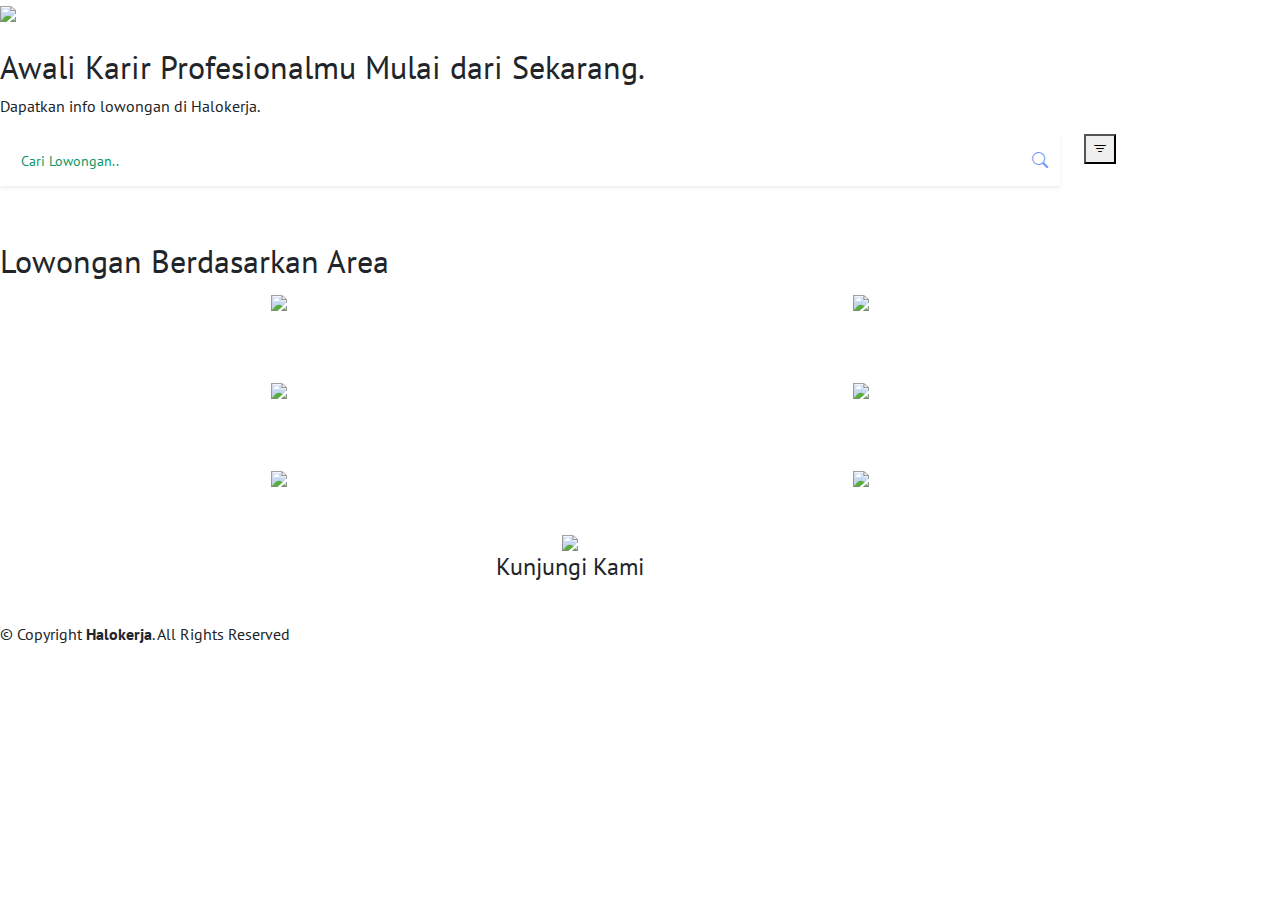
==== commit 561a05a9: "update filter" ====
--- a/area.html
+++ b/area.html
@@ -19,95 +19,102 @@
     <link href="assets/css/style.css" rel="stylesheet" id="style">
 </head>
 
+
+
 <body class="body-scroll" data-page="home">
-    <main class="h-100 has-header has-footer">
-        <div class="container-fluid headertop ">
-            <div class="row ">
-                <div class="col-auto align-self-center ">
-                    <div class="logo-small ">
-                        <img src="https://halokerja.co.id/public/img/logo-white.png" alt=" " class="img ">
-                    </div>
-                </div>
-                <!-- <div class="col-auto align-self-center " style="padding-left: 160px; ">
-                    <a href="profile.html " class="link ">
-                        <i class="bi bi-moon size-18 "></i>
-                    </a>
-                </div> -->
-            </div>
-        </div>
-        <div class="main-container container ">
-            <div class="man row ">
-                <div class="col-8 ">
-                    <h2>Awali Karir Profesionalmu Mulai dari Sekarang. </h2>
-                    <p>Dapatkan info lowongan di Halokerja. </p>
-                </div>
-            </div>
-            <div class="yah row " style="padding-top: 20px; ">
-                <div class="col ">
-                    <div class="form-floating shadow-sm ">
-                        <input type="text " class="form-control is-valid " id="search " placeholder="Search ">
-                        <label for="search ">Cari Lowongan..</label>
-                        <button type="button " class="btn btn-link tooltip-btn d-block text-color-theme ">
-                            <i class="bi bi-search "></i>
-                        </button>
-                    </div>
-                </div>
-                <div class="col-auto ">
-                    <!-- <button class="btn btn-lg btn-theme shadow-sm filter-btn ">
-                        <i class="bi bi-filter size-22 "></i>
-                    </button> -->
-                    <button class="btn btn-lg btn-theme shadow-sm">
-                        <i class="bi bi-filter size-22 "></i>
-                    </button>
-                </div>
-            </div>
-
-            <section id="menu" class="menu">
-                <div class="swiper-container menuswiper mb-3">
-                    <div class="swiper-wrapper">
-                        <div class="swiper-slide">
-                            <a href="index.html">
-                                <p class="menuname">Lowongan</p>
+    <section id="top" class="top" >
+        <div class="container" data-aos="fade-up">
+            <div class="top-logo col-lg-12 ">
+                <div class="row gy-4">
+                    <div class="col-lg-6 col-6 ">
+                        <div class="img-logo">
+                            <img src="https://halokerja.co.id/public/img/logo-white.png" alt=" ">
+                        </div>
+                    </div>
+                    <div class="col-lg-6 col-6">
+                        <div class="info-login">
+                            <a href="profile.html ">
+                                <i class="bi bi-people"></i>
                             </a>
                         </div>
-                        <div class="swiper-slide">
-                            <a href="area.html">
-                                <p class="menuname">Area</p>
-                            </a>
-                        </div>
-                        <div class="swiper-slide">
-                            <a href="industri.html">
-                                <p class="menuname">Industri</p>
-                            </a>
-                        </div>
-                        <div class="swiper-slide">
-                            <a href="perusahaan.html">
-                                <p class="menuname">Partnership<span class="pf pf-atm"></span></p>
-                            </a>
-                        </div>
-                        <div class="swiper-slide">
-                            <a href="pasang-iklan.html">
-                                <p class="menuname">Pasang Iklan</p>
-                            </a>
-                        </div>
-                        <div class="swiper-slide">
-                            <a href="format-iklan.html">
-                                <p class="menuname">Format Iklan</p>
-                            </a>
-                        </div>
-                        <div class="swiper-slide">
-                            <a href="blog.html">
-                                <p class="menuname">Blog</p>
-                            </a>
-                        </div>
-                        <div class="swiper-slide">
-                            <a href="kontak.html">
-                                <p class="menuname">Kontak</p>
-                            </a>
-                        </div>
-                    </div>
-                </div>
-            </section>
+                    </div>
+                    <div class="konten-halokerja">
+                        <h2>Awali Karir Profesionalmu Mulai dari Sekarang. </h2>
+                        <p>Dapatkan info lowongan di Halokerja. </p>
+                    </div>
+                    <div class="cari-lowongam row ">
+                        <div class="col ">
+                            <div class="form-floating shadow-sm ">
+                                <input type="text " class="form-control is-valid " id="search " placeholder="Search ">
+                                <label for="search ">Cari Lowongan..</label>
+                                <button type="button " class="btn btn-link tooltip-btn d-block text-color-theme ">
+                                    <i class="bi bi-search "></i>
+                                </button>
+                            </div>
+                        </div>
+                        <div class="col-auto ">
+                            <button class="filter-btn">
+                                <i class=" bi bi-filter "></i>
+                            </button>
+                        </div>
+                    </div>
+                </div>
+            </div>
+        </div>
+    </section>
+
+ 
+  
+    <section id="menu " class="menu ">
+        <div class="menu swiper-container menuswiper mb-3 ">
+            <div class="swiper-wrapper ">
+                <!-- Slides -->
+                <div class="swiper-slide ">
+                    <a href="index.html ">
+                        <p class="menuname ">Lowongan</p>
+                    </a>
+                </div>
+                <div class="swiper-slide ">
+                    <a href="area.html ">
+                        <p class="menuname ">Area</p>
+                    </a>
+                </div>
+                <div class="swiper-slide ">
+                    <a href="industri.html ">
+                        <p class="menuname ">Industri</p>
+                    </a>
+                </div>
+                <div class="swiper-slide ">
+                    <a href="pasang-iklan.html ">
+                        <p class="menuname ">Pasang Iklan</p>
+                    </a>
+                </div>
+                <div class="swiper-slide ">
+                    <a href="format-iklan.html ">
+                        <p class="menuname ">Format Iklan</p>
+                    </a>
+                </div>
+                <div class="swiper-slide ">
+                    <a href="perusahaan.html ">
+                        <p class="menuname ">Perusahaan</p>
+                    </a>
+                </div>
+                <div class="swiper-slide ">
+                    <a href="blog.html ">
+                        <p class="menuname ">Blog</p>
+                    </a>
+                </div>
+                <div class="swiper-slide ">
+                    <a href="kontak.html ">
+                        <p class="menuname ">Kontak</p>
+                    </a>
+                </div>
+            </div>
+        </div>
+    </section>
+
+
+    <div class="main-container container ">
 
 
             <!-- ======= Area Section ======= -->
@@ -205,6 +212,75 @@
         </div>
     </footer>
 
+     <div class="filter ">
+        <div class="card shadow h-100 ">
+            <div class="card-header ">
+                <div class="row ">
+                    <div class="col align-self-center ">
+                        <h6>Filter Lowongan</h6>
+                    </div>
+                    <div class="col-auto px-0 ">
+                        <button class="btn btn-link text-danger filter-close ">
+                            <i class="bi bi-x size-22 "></i>
+                        </button>
+                    </div>
+                </div>
+            </div>
+            <div class="card-body overflow-auto ">
+                <div class="row mb-4 ">
+                    <div class="form-floating mb-3 ">
+                        <input type="text " class="form-control " placeholder="Keyword ">
+                        <label for="input-select ">Kata Kunci</label>
+                    </div>
+                </div>
+                <h6>KATEGORI</h6>
+
+                <div class="form-floating mb-4 ">
+                    <select class="form-control " id="filtertype ">
+                        <option selected>SEMUA KATEGORI</option>
+                        <option>KATEGORI</option>
+                        <option>KATEGORI</option>
+                    </select>
+                </div>
+
+                <h6 class="mb-3 ">PROVINSI</h6>
+
+                <div class="form-floating mb-4 ">
+                    <select class="form-control " id="filtertype ">
+                        <option selected>SEMUA PROVINSI</option>
+                        <option>PROVINSI</option>
+                        <option>PROVINSI</option>
+                    </select>
+                </div>
+
+                <h6 class="mb-3 ">JENIS PEKERJAAN</h6>
+
+                <div class="form-floating mb-4 ">
+                    <select class="form-control " id="filtertype ">
+                        <option selected>SEMUA PEKERJAAN</option>
+                        <option>PEKERJAAN</option>
+                        <option>PEKERJAAN</option>
+                    </select>
+                </div>
+
+                <h6 class="mb-3 ">KUALIFIKASI LULUSAN</h6>
+
+                <div class="form-floating mb-4 ">
+                    <select class="form-control " id="filtertype ">
+                        <option selected>SEMUA KUALIFIKASI</option>
+                        <option>KUALIFIKASI</option>
+                        <option>KUALIFIKASI</option>
+                    </select>
+                </div>
+
+                <div class="btn-filter">
+                    <button class="btn filter-button">Search</button>
+                </div>
+            </div>
+        </div>
+    </div>
+</div>
+
 
     <!-- Required jquery and libraries -->
     <script src="assets/js/jquery-3.3.1.min.js "></script>
--- a/assets/css/style.css
+++ b/assets/css/style.css
@@ -628,19 +628,7 @@
     color: #6c757d;
 }
 
-.container,
-.container-fluid,
-.container-sm,
-.container-md,
-.container-lg,
-.container-xl,
-.container-xxl {
-    width: 100%;
-    padding-right: var(--bs-gutter-x, 0.75rem);
-    padding-left: var(--bs-gutter-x, 0.75rem);
-    margin-right: auto;
-    margin-left: auto;
-}
+
 
 @media (min-width: 576px) {
     .container,
@@ -4702,7 +4690,6 @@
     }
 }
 
-
 .carousel {
     position: relative;
 }
@@ -5200,7 +5187,7 @@
 
 .sticky-top {
     position: sticky;
-    top: 0;
+    top: 40px;
     z-index: 1020;
 }
 
@@ -6437,7 +6424,6 @@
 
 /* 5. body */
 
-
 body {
     font-family: "PT Sans", sans-serif;
     font-size: 16px;
@@ -6446,7 +6432,6 @@
     background-color: #ffffff;
 }
 
-
 .bg-warning-light {
     background-color: #fffaeb;
 }
@@ -6476,8 +6461,6 @@
     padding-bottom: 55px;
     border-radius: 0 0 36px 36px;
 }
-
-
 
 
 /* 6. button */
@@ -6675,8 +6658,6 @@
     right: 0px;
     display: none;
 }
-
-
 
 
 /* 9. header */
@@ -6781,9 +6762,6 @@
 }
 
 
-
-
-
 /* 17. Filter */
 
 .filter {
@@ -6800,33 +6778,30 @@
 .filter-open .filter {
     right: 0;
 }
+
 ::-webkit-scrollbar {
     width: 0px;
     height: 0px;
 }
 
-
-
 @media (max-width: 768px) {
     .menu {
         padding: 0 15px;
     }
-.menuswiper .swiper-wrapper .swiper-slide {
-    width: 70px;
-    padding: 0;
-    text-align: center;
-}
-
-.menuswiper .swiper-wrapper .swiper-slide .menuname {
-    font-size: 12px;
-    line-height: 40px;
-    font-weight: 700;
-    color: #0C9869;
-}
-
-.menuswiper .swiper-wrapper .swiper-slide a {
-    text-decoration: none
-}
+    .menuswiper .swiper-wrapper .swiper-slide {
+        width: 70px;
+        padding: 0;
+        text-align: center;
+    }
+    .menuswiper .swiper-wrapper .swiper-slide .menuname {
+        font-size: 12px;
+        line-height: 40px;
+        font-weight: 700;
+        color: #0C9869;
+    }
+    .menuswiper .swiper-wrapper .swiper-slide a {
+        text-decoration: none
+    }
 }
 
 @media (max-width: 768px) {
@@ -6836,26 +6811,22 @@
         background-color: transparent;
         color: #000000;
     }
-    
     .card>div {
         z-index: 1;
     }
     .kategorilowongan {
-        padding: 0 0 10px 15px;
-    }
-    
+        padding: 8px 0 0 15px;
+    }
     .categoriesswiper .swiper-wrapper .swiper-slide {
         width: 70px;
         padding: 0;
         text-align: center;
     }
-    
     .categoriesswiper .swiper-wrapper .swiper-slide img {
         width: 100%;
         margin: 0 auto;
         height: 100%;
     }
-    
     .categoriesswiper .swiper-wrapper .swiper-slide .categoryname {
         font-size: 10px;
         padding-top: 10px;
@@ -6863,17 +6834,84 @@
 }
 
 @media (max-width: 768px) {
+    .top {
+        background-color: #055160;
+        height: 260px;
+        border-radius: 0 0 28px 28px;
+    }
+    .container,
+    .container-fluid,
+    .container-sm,
+    .container-md,
+    .container-lg,
+    .container-xl,
+    .container-xxl {
+        width: 100%;
+        padding-right: var(--bs-gutter-x, 0.75rem);
+        padding-left: var(--bs-gutter-x, 0.75rem);
+        margin-right: auto;
+        margin-left: auto;
+    }
+    .top .top-logo {
+        padding: 20px;
+        text-align: center;
+    }
+    .top .konten-halokerja {
+        text-align: left;
+        color: #fff;
+    }
+    .top .konten-halokerja h2 {
+        font-size: 18px;
+        font-weight: bold;
+        width: 250px;
+    }
+    .top .konten-halokerja p {
+        font-size: 14px;
+    }
+    .top .img-logo img {
+        width: 100%;
+    }
+    .top .cari-lowongam .filter-btn {
+        width: 60px;
+        background-color: #fff;
+        border: 0;
+        border-radius: 12px;
+        height: 50px;
+        color: #0C9869;
+    }
+}
+
+@media (max-width: 768px) {
+    .filter {
+        background-color: #055160;
+    }
+    .filter .card-header h6 {
+        color: #fff;
+        font-size: 16px;
+    }
+    .filter .card-body h6 {
+        color: #fff;
+        font-size: 14px;
+    }
+    .filter .btn-filter .filter-button {
+        color: #fff;
+        background-color: #f7003b;
+        width: 230px;
+        border-radius: 8px;
+    }
+}
+
+@media (max-width: 768px) {
     .hero {
-        padding: 12px 0;
+        padding: 8px 0;
     }
     .hero .promo-item img {
         width: 100%;
     }
     .hero .swiper-pagination {
-        margin-top: 20px;
+        margin-top: -20px;
         position: relative;
     }
-    
     .hero .swiper-pagination .swiper-pagination-bullet {
         width: 6px;
         height: 6px;
@@ -6881,11 +6919,10 @@
         opacity: 1;
         border: 1px solid #0C9869;
     }
-    
     .hero .swiper-pagination .swiper-pagination-bullet-active {
         background-color: #0C9869;
     }
- }
+}
 
 @media (max-width: 768px) {
     .lowonganpremium {
@@ -6893,7 +6930,6 @@
         padding-top: 30px;
         overflow: hidden;
     }
-    
     .lowonganpremium .lowonganpremium-slider .item-lowongan-premium {
         padding: 20px 15px;
         border: 1px solid transparent;
@@ -6922,7 +6958,6 @@
     .lowonganpremium {
         padding-bottom: 50px;
     }
-    
     .lowonganpremium .lowonganpremium-slider .item-lowongan-premium .bagian-kiri .thumb img {
         width: 65px;
         padding: 0 5px 5px 5px;
@@ -6938,7 +6973,6 @@
         border: 1px solid #F0F0F0;
         justify-content: center;
     }
-    
     .lowonganpremium .lowonganpremium-slider .item-lowongan-premium .bagian-kiri .date {
         text-align: left;
         margin-top: 10px;
@@ -6949,11 +6983,9 @@
         font-style: italic;
         color: #7A838B;
     }
-
     .lowonganpremium .lowonganpremium-slider .item-lowongan-premium .bagian-kanan {
         padding-left: 10px;
     }
-
     .lowonganpremium .lowonganpremium-slider .item-lowongan-premium .bagian-kanan .konten-lowongan .links_locat .nama-perusahaan h2 {
         font-size: 10px;
         margin-bottom: 2px;
@@ -7005,7 +7037,6 @@
         color: #a5c5fe;
         font-size: 14px;
     }
-    
     .lowonganpremium .lowonganpremium-slider .item-lowongan-premium:hover {
         border-color: #23A2B8;
     }
@@ -7018,13 +7049,13 @@
     .partnership-slider {
         padding: 10px 10px;
     }
-    .partnership .partnership-slider  {
+    .partnership .partnership-slider {
         padding: 10px;
         border: 1px solid transparent;
         transition: 0.3s;
         border-radius: 5px;
     }
-    .partnership .partnership-slider  .swiper-wrapper .swiper-slide .img-promo img {
+    .partnership .partnership-slider .swiper-wrapper .swiper-slide .img-promo img {
         width: 100%;
         padding: 10px 20px;
     }
@@ -7043,7 +7074,6 @@
         color: #fff;
         font-weight: 700;
     }
-    
     .lowongankerja-biasa .list-lowongan .item-lowongan .bagian-kiri .apply_now .btn-detaillowongan {
         border-radius: 4px;
         padding: 10px 12px;
@@ -7064,7 +7094,6 @@
     .lowongankerja-biasa {
         padding-bottom: 50px;
     }
-    
     .lowongankerja-biasa .list-lowongan .item-lowongan .bagian-kiri .thumb img {
         width: 65px;
         padding: 0 5px 5px 5px;
@@ -7080,7 +7109,6 @@
         border: 1px solid #F0F0F0;
         justify-content: center;
     }
-    
     .lowongankerja-biasa .list-lowongan .item-lowongan .bagian-kiri .date {
         text-align: left;
         margin-top: 10px;
@@ -7091,7 +7119,6 @@
         font-style: italic;
         color: #7A838B;
     }
-
     .lowongankerja-biasa .list-lowongan .item-lowongan {
         padding: 10px;
         margin-bottom: 12px;
@@ -7156,12 +7183,11 @@
         color: #a5c5fe;
         font-size: 14px;
     }
-    
     .lowongankerja-biasa .list-lowongan .item-lowongan:hover {
         border-color: #23A2B8;
     }
     .lowongankerja-biasa .list-lowongan {
-        padding: 15px 20px;
+        padding: 15px 5px;
     }
 }
 
@@ -7171,46 +7197,42 @@
         padding: 0 0 30px 0;
         font-size: 14px;
     }
-.footer .footer-top {
-    border-top: 1px solid #e1ecff;
-    border-bottom: 1px solid #e1ecff;
-    padding: 30px 0 30px 0;
-}
-
-.footer .footer-top .social-links a {
-    font-size: 20px;
-    display: inline-block;
-    color: #0C9869;
-    line-height: 0;
-    margin-right: 10px;
-    transition: 0.3s;
-}
-
-.footer .footer-top .social-links a:hover {
-    color: #24a2b8;
-}
-
-.footer .footer-top img {
-    width: 120px;
-    padding-bottom: 10px;
-}
-
-.footer .footer-top h4 {
-    font-size: 12px;
-    font-weight: bold;
-    color: #0C9869;
-    text-transform: uppercase;
-    position: relative;
-    padding-bottom: 8px;
-}
-
-.footer .copyright {
-    text-align: center;
-    padding-top: 30px;
-    color: #0C9869;
-    font-size: 12px;
-}
-}
+    .footer .footer-top {
+        border-top: 1px solid #e1ecff;
+        border-bottom: 1px solid #e1ecff;
+        padding: 30px 0 30px 0;
+    }
+    .footer .footer-top .social-links a {
+        font-size: 20px;
+        display: inline-block;
+        color: #0C9869;
+        line-height: 0;
+        margin-right: 10px;
+        transition: 0.3s;
+    }
+    .footer .footer-top .social-links a:hover {
+        color: #24a2b8;
+    }
+    .footer .footer-top img {
+        width: 120px;
+        padding-bottom: 10px;
+    }
+    .footer .footer-top h4 {
+        font-size: 12px;
+        font-weight: bold;
+        color: #0C9869;
+        text-transform: uppercase;
+        position: relative;
+        padding-bottom: 8px;
+    }
+    .footer .copyright {
+        text-align: center;
+        padding-top: 30px;
+        color: #0C9869;
+        font-size: 12px;
+    }
+}
+
 @media (max-width: 768px) {
     .contact {
         text-align: center;
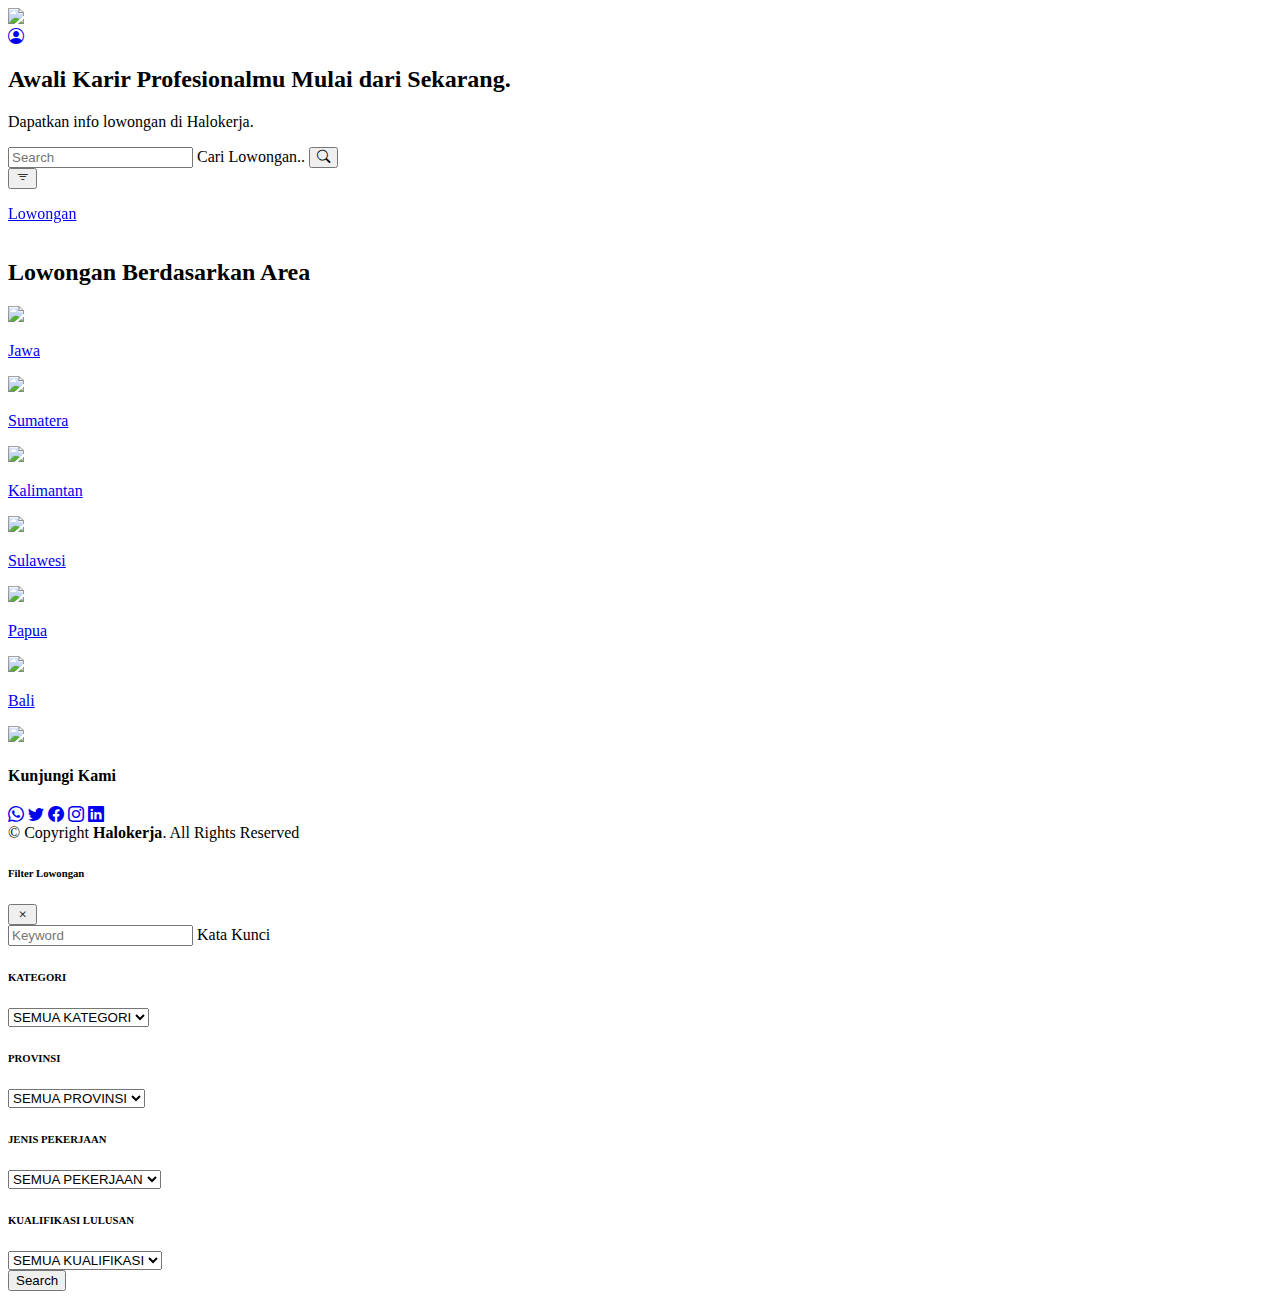
==== commit 4b3abd32: "css" ====
--- a/area.html
+++ b/area.html
@@ -22,7 +22,7 @@
 
 
 <body class="body-scroll" data-page="home">
-    <section id="top" class="top" >
+    <section id="top" class="top">
         <div class="container" data-aos="fade-up">
             <div class="top-logo col-lg-12 ">
                 <div class="row gy-4">
@@ -34,7 +34,7 @@
                     <div class="col-lg-6 col-6">
                         <div class="info-login">
                             <a href="profile.html ">
-                                <i class="bi bi-people"></i>
+                                <i class="bi-person-circle"></i>
                             </a>
                         </div>
                     </div>
@@ -63,12 +63,11 @@
         </div>
     </section>
 
- 
-  
+
+
     <section id="menu " class="menu ">
         <div class="menu swiper-container menuswiper mb-3 ">
             <div class="swiper-wrapper ">
-                <!-- Slides -->
                 <div class="swiper-slide ">
                     <a href="index.html ">
                         <p class="menuname ">Lowongan</p>
@@ -85,6 +84,11 @@
                     </a>
                 </div>
                 <div class="swiper-slide ">
+                    <a href="perusahaan.html ">
+                        <p class="menuname ">Perusahaan</p>
+                    </a>
+                </div>
+                <div class="swiper-slide ">
                     <a href="pasang-iklan.html ">
                         <p class="menuname ">Pasang Iklan</p>
                     </a>
@@ -95,11 +99,6 @@
                     </a>
                 </div>
                 <div class="swiper-slide ">
-                    <a href="perusahaan.html ">
-                        <p class="menuname ">Perusahaan</p>
-                    </a>
-                </div>
-                <div class="swiper-slide ">
                     <a href="blog.html ">
                         <p class="menuname ">Blog</p>
                     </a>
@@ -115,76 +114,69 @@
 
 
     <div class="main-container container ">
-
-
-            <!-- ======= Area Section ======= -->
-            <section id="area" class="area">
-                <div class="container" data-aos="fade-up">
-
-                    <header class="section-headerhalokerja">
-                        <h2>Lowongan Berdasarkan Area
-                        </h2>
-                    </header>
-
-                    <div class="row gy-4">
-                        <div class="col-lg-12">
-                            <div class="row gy-4">
-                                <div class="col-md-6 col-4 text-center">
-                                    <div class="info-box ">
-                                        <a href="#">
-                                            <img src="https://halokerja.co.id/public/media/front/area/1638974484jawa.webp" alt=" " class="img-pulau">
-                                            <p>Jawa</p>
-                                        </a>
-                                    </div>
-                                </div>
-                                <div class="col-md-6 col-4 text-center">
-                                    <div class="info-box ">
-                                        <a href="#">
-                                            <img src="https://halokerja.co.id/public/media/front/area/1638974472sumatera.webp" alt=" " class="img-pulau">
-                                            <p>Sumatera</p>
-                                        </a>
-                                    </div>
-                                </div>
-                                <div class="col-md-6 col-4 text-center">
-                                    <div class="info-box ">
-                                        <a href="#">
-                                            <img src="https://halokerja.co.id/public/media/front/area/1638974461kalimantan.webp" alt=" " class="img-pulau">
-                                            <p>Kalimantan</p>
-                                        </a>
-                                    </div>
-                                </div>
-                                <div class="col-md-6 col-4 text-center">
-                                    <div class="info-box ">
-                                        <a href="#">
-                                            <img src="https://halokerja.co.id/public/media/front/area/1638974450sulawesi.webp" alt=" " class="img-pulau">
-                                            <p>Sulawesi</p>
-                                        </a>
-                                    </div>
-                                </div>
-                                <div class="col-md-6 col-4 text-center">
-                                    <div class="info-box ">
-                                        <a href="#">
-                                            <img src="https://halokerja.co.id/public/media/front/area/1638974440papua.webp" alt=" " class="img-pulau">
-                                            <p>Papua</p>
-                                        </a>
-                                    </div>
-                                </div>
-                                <div class="col-md-6 col-4 text-center">
-                                    <div class="info-box ">
-                                        <a href="#">
-                                            <img src="https://halokerja.co.id/public/media/front/area/1638974427bali.webp" alt=" " class="img-pulau">
-                                            <p>Bali</p>
-                                        </a>
-                                    </div>
-                                </div>
-                            </div>
-                        </div>
-                    </div>
-                </div>
-            </section>
-
-
-
+        <section id="area" class="area">
+            <div class="container" data-aos="fade-up">
+                <header class="section-headerhalokerja">
+                    <h2>Lowongan Berdasarkan Area
+                    </h2>
+                </header>
+                <div class="row gy-4">
+                    <div class="col-lg-12">
+                        <div class="row gy-4">
+                            <div class="col-md-6 col-4 text-center">
+                                <div class="info-box ">
+                                    <a href="#">
+                                        <img src="https://halokerja.co.id/public/media/front/area/1638974484jawa.webp" alt=" " class="img-pulau">
+                                        <p>Jawa</p>
+                                    </a>
+                                </div>
+                            </div>
+                            <div class="col-md-6 col-4 text-center">
+                                <div class="info-box ">
+                                    <a href="#">
+                                        <img src="https://halokerja.co.id/public/media/front/area/1638974472sumatera.webp" alt=" " class="img-pulau">
+                                        <p>Sumatera</p>
+                                    </a>
+                                </div>
+                            </div>
+                            <div class="col-md-6 col-4 text-center">
+                                <div class="info-box ">
+                                    <a href="#">
+                                        <img src="https://halokerja.co.id/public/media/front/area/1638974461kalimantan.webp" alt=" " class="img-pulau">
+                                        <p>Kalimantan</p>
+                                    </a>
+                                </div>
+                            </div>
+                            <div class="col-md-6 col-4 text-center">
+                                <div class="info-box ">
+                                    <a href="#">
+                                        <img src="https://halokerja.co.id/public/media/front/area/1638974450sulawesi.webp" alt=" " class="img-pulau">
+                                        <p>Sulawesi</p>
+                                    </a>
+                                </div>
+                            </div>
+                            <div class="col-md-6 col-4 text-center">
+                                <div class="info-box ">
+                                    <a href="#">
+                                        <img src="https://halokerja.co.id/public/media/front/area/1638974440papua.webp" alt=" " class="img-pulau">
+                                        <p>Papua</p>
+                                    </a>
+                                </div>
+                            </div>
+                            <div class="col-md-6 col-4 text-center">
+                                <div class="info-box ">
+                                    <a href="#">
+                                        <img src="https://halokerja.co.id/public/media/front/area/1638974427bali.webp" alt=" " class="img-pulau">
+                                        <p>Bali</p>
+                                    </a>
+                                </div>
+                            </div>
+                        </div>
+                    </div>
+                </div>
+            </div>
+        </section>
+    </div>
     </main>
 
     <footer id="footer " class="footer ">
@@ -212,7 +204,7 @@
         </div>
     </footer>
 
-     <div class="filter ">
+    <div class="filter ">
         <div class="card shadow h-100 ">
             <div class="card-header ">
                 <div class="row ">
@@ -279,31 +271,18 @@
             </div>
         </div>
     </div>
-</div>
-
-
-    <!-- Required jquery and libraries -->
+
+
+
     <script src="assets/js/jquery-3.3.1.min.js "></script>
     <script src="assets/js/popper.min.js "></script>
     <script src="assets/vendor/bootstrap-5/js/bootstrap.bundle.min.js "></script>
-
-    <!-- cookie js -->
     <script src="assets/js/jquery.cookie.js "></script>
-
-    <!-- PWA app service registration and works -->
     <script src="assets/js/pwa-services.js "></script>
-
-    <!-- swiper script -->
     <script src="assets/vendor/swiperjs-6.6.2/swiper-bundle.min.js "></script>
-
-    <!-- nouislider js -->
     <script src="assets/vendor/nouislider/nouislider.min.js "></script>
-
-    <!-- Customized jquery file  -->
     <script src="assets/js/main.js "></script>
     <script src="assets/js/color-scheme.js "></script>
-
-    <!-- page level custom script -->
     <script src="assets/js/app.js "></script>
 
 </body>
--- a/assets/css/style.css
+++ b/assets/css/style.css
@@ -1,6792 +1,397 @@
-:root {
-    --bs-blue: #7297f8;
-    --bs-indigo: #6610f2;
-    --bs-purple: #7521F3;
-    --bs-pink: #d63384;
-    --bs-red: #fb737c;
-    --bs-orange: #fd7e14;
-    --bs-yellow: #FFC400;
-    --bs-green: #52E5A5;
-    --bs-teal: #20c997;
-    --bs-cyan: #0dcaf0;
-    --bs-white: #fff;
-    --bs-gray: #6c757d;
-    --bs-gray-dark: #343a40;
-    --bs-primary: #7297f8;
-    --bs-secondary: #6c757d;
-    --bs-success: #52E5A5;
-    --bs-info: #0dcaf0;
-    --bs-warning: #FFC400;
-    --bs-danger: #fb737c;
-    --bs-light: #f8f9fa;
-    --bs-dark: #212529;
-    --bs-font-sans-serif: system-ui, -apple-system, "Segoe UI", Roboto, "Helvetica Neue", Arial, "Noto Sans", "Liberation Sans", sans-serif, "Apple Color Emoji", "Segoe UI Emoji", "Segoe UI Symbol", "Noto Color Emoji";
-    --bs-font-monospace: SFMono-Regular, Menlo, Monaco, Consolas, "Liberation Mono", "Courier New", monospace;
-    --bs-gradient: linear-gradient(180deg, rgba(255, 255, 255, 0.15), rgba(255, 255, 255, 0));
-}
-
-*,
-*::before,
-*::after {
-    box-sizing: border-box;
-}
-
-@media (prefers-reduced-motion: no-preference) {
-     :root {
-        scroll-behavior: smooth;
-    }
-}
-
-body {
-    margin: 0;
-    font-family: var(--bs-font-sans-serif);
-    font-size: 1rem;
-    font-weight: 400;
-    line-height: 1.5;
-    color: #212529;
-    background-color: #fff;
-    -webkit-text-size-adjust: 100%;
-    -webkit-tap-highlight-color: transparent;
-}
-
-hr {
-    margin: 1rem 0;
-    color: inherit;
-    background-color: currentColor;
-    border: 0;
-    opacity: 0.25;
-}
-
-hr:not([size]) {
-    height: 1px;
-}
-
-h1,
-.h1,
-h2,
-.h2,
-h3,
-.h3,
-h4,
-.h4,
-h5,
-.h5,
-h6,
-.h6 {
-    margin-top: 0;
-    margin-bottom: 0.5rem;
-    font-weight: 500;
-    line-height: 1.2;
-}
-
-h1,
-.h1 {
-    font-size: calc(1.375rem + 1.5vw);
-}
-
-@media (min-width: 1200px) {
+@media (max-width: 768px) {
+    *,
+    *::before,
+    *::after {
+        box-sizing: border-box;
+    }
+    @media (prefers-reduced-motion: no-preference) {
+         :root {
+            scroll-behavior: smooth;
+        }
+    }
+    body {
+        margin: 0;
+        font-family: "PT Sans", sans-serif;
+        font-size: 16px;
+        overflow-y: auto;
+        background-attachment: fixed, fixed;
+        font-weight: 400;
+        line-height: 1.5;
+        color: #212529;
+        background-color: #fff;
+        -webkit-text-size-adjust: 100%;
+        -webkit-tap-highlight-color: transparent;
+    }
     h1,
-    .h1 {
-        font-size: 2.5rem;
-    }
-}
-
-h2,
-.h2 {
-    font-size: calc(1.325rem + 0.9vw);
-}
-
-@media (min-width: 1200px) {
+    .h1,
     h2,
-    .h2 {
-        font-size: 2rem;
-    }
-}
-
-h3,
-.h3 {
-    font-size: calc(1.3rem + 0.6vw);
-}
-
-@media (min-width: 1200px) {
+    .h2,
     h3,
-    .h3 {
-        font-size: 1.75rem;
-    }
-}
-
-h4,
-.h4 {
-    font-size: calc(1.275rem + 0.3vw);
-}
-
-@media (min-width: 1200px) {
+    .h3,
     h4,
-    .h4 {
-        font-size: 1.5rem;
-    }
-}
-
-h5,
-.h5 {
-    font-size: 1.25rem;
-}
-
-h6,
-.h6 {
-    font-size: 1rem;
-}
-
-p {
-    margin-top: 0;
-    margin-bottom: 1rem;
-}
-
-abbr[title],
-abbr[data-bs-original-title] {
-    text-decoration: underline dotted;
-    cursor: help;
-    text-decoration-skip-ink: none;
-}
-
-address {
-    margin-bottom: 1rem;
-    font-style: normal;
-    line-height: inherit;
-}
-
-ol,
-ul {
-    padding-left: 2rem;
-}
-
-ol,
-ul,
-dl {
-    margin-top: 0;
-    margin-bottom: 1rem;
-}
-
-ol ol,
-ul ul,
-ol ul,
-ul ol {
-    margin-bottom: 0;
-}
-
-dt {
-    font-weight: 700;
-}
-
-dd {
-    margin-bottom: .5rem;
-    margin-left: 0;
-}
-
-blockquote {
-    margin: 0 0 1rem;
-}
-
-b,
-strong {
-    font-weight: bolder;
-}
-
-small,
-.small {
-    font-size: 8px;
-}
-
-mark,
-.mark {
-    padding: 0.2em;
-    background-color: #fcf8e3;
-}
-
-sub,
-sup {
-    position: relative;
-    font-size: 0.75em;
-    line-height: 0;
-    vertical-align: baseline;
-}
-
-sub {
-    bottom: -.25em;
-}
-
-sup {
-    top: -.5em;
-}
-
-a {
-    color: #ffffff;
-    text-decoration: underline;
-}
-
-a:hover {
-    color: #5b79c6;
-}
-
-a:not([href]):not([class]),
-a:not([href]):not([class]):hover {
-    color: inherit;
-    text-decoration: none;
-}
-
-pre,
-code,
-kbd,
-samp {
-    font-family: var(--bs-font-monospace);
-    font-size: 1em;
-    direction: ltr/* rtl:ignore */
-    ;
-    unicode-bidi: bidi-override;
-}
-
-pre {
-    display: block;
-    margin-top: 0;
-    margin-bottom: 1rem;
-    overflow: auto;
-    font-size: 0.875em;
-}
-
-pre code {
-    font-size: inherit;
-    color: inherit;
-    word-break: normal;
-}
-
-code {
-    font-size: 0.875em;
-    color: #d63384;
-    word-wrap: break-word;
-}
-
-a>code {
-    color: inherit;
-}
-
-kbd {
-    padding: 0.2rem 0.4rem;
-    font-size: 0.875em;
-    color: #fff;
-    background-color: #212529;
-    border-radius: 0.2rem;
-}
-
-kbd kbd {
-    padding: 0;
-    font-size: 1em;
-    font-weight: 700;
-}
-
-figure {
-    margin: 0 0 1rem;
-}
-
-img,
-svg {
-    vertical-align: middle;
-}
-
-table {
-    caption-side: bottom;
-    border-collapse: collapse;
-}
-
-caption {
-    padding-top: 0.5rem;
-    padding-bottom: 0.5rem;
-    color: #6c757d;
-    text-align: left;
-}
-
-th {
-    text-align: inherit;
-    text-align: -webkit-match-parent;
-}
-
-thead,
-tbody,
-tfoot,
-tr,
-td,
-th {
-    border-color: inherit;
-    border-style: solid;
-    border-width: 0;
-}
-
-label {
-    display: inline-block;
-}
-
-button {
-    border-radius: 0;
-}
-
-button:focus:not(:focus-visible) {
-    outline: 0;
-}
-
-input,
-button,
-select,
-optgroup,
-textarea {
-    margin: 0;
-    font-family: inherit;
-    font-size: inherit;
-    line-height: inherit;
-}
-
-button,
-select {
-    text-transform: none;
-}
-
-[role="button"] {
-    cursor: pointer;
-}
-
-select {
-    word-wrap: normal;
-}
-
-select:disabled {
-    opacity: 1;
-}
-
-[list]::-webkit-calendar-picker-indicator {
-    display: none;
-}
-
-button,
-[type="button"],
-[type="reset"],
-[type="submit"] {
-    -webkit-appearance: button;
-}
-
-button:not(:disabled),
-[type="button"]:not(:disabled),
-[type="reset"]:not(:disabled),
-[type="submit"]:not(:disabled) {
-    cursor: pointer;
-}
-
-::-moz-focus-inner {
-    padding: 0;
-    border-style: none;
-}
-
-textarea {
-    resize: vertical;
-}
-
-fieldset {
-    min-width: 0;
-    padding: 0;
-    margin: 0;
-    border: 0;
-}
-
-legend {
-    float: left;
-    width: 100%;
-    padding: 0;
-    margin-bottom: 0.5rem;
-    font-size: calc(1.275rem + 0.3vw);
-    line-height: inherit;
-}
-
-@media (min-width: 1200px) {
-    legend {
-        font-size: 1.5rem;
-    }
-}
-
-legend+* {
-    clear: left;
-}
-
-::-webkit-datetime-edit-fields-wrapper,
-::-webkit-datetime-edit-text,
-::-webkit-datetime-edit-minute,
-::-webkit-datetime-edit-hour-field,
-::-webkit-datetime-edit-day-field,
-::-webkit-datetime-edit-month-field,
-::-webkit-datetime-edit-year-field {
-    padding: 0;
-}
-
-::-webkit-inner-spin-button {
-    height: auto;
-}
-
-[type="search"] {
-    outline-offset: -2px;
-    -webkit-appearance: textfield;
-}
-
-
-/* rtl:raw:
-[type="tel"],
-[type="url"],
-[type="email"],
-[type="number"] {
-direction: ltr;
-}
-*/
-
-::-webkit-search-decoration {
-    -webkit-appearance: none;
-}
-
-::-webkit-color-swatch-wrapper {
-    padding: 0;
-}
-
-::file-selector-button {
-    font: inherit;
-}
-
-::-webkit-file-upload-button {
-    font: inherit;
-    -webkit-appearance: button;
-}
-
-output {
-    display: inline-block;
-}
-
-iframe {
-    border: 0;
-}
-
-summary {
-    display: list-item;
-    cursor: pointer;
-}
-
-progress {
-    vertical-align: baseline;
-}
-
-[hidden] {
-    display: none !important;
-}
-
-.lead {
-    font-size: 1.25rem;
-    font-weight: 300;
-}
-
-.display-1 {
-    font-size: calc(1.625rem + 4.5vw);
-    font-weight: 300;
-    line-height: 1.2;
-}
-
-@media (min-width: 1200px) {
-    .display-1 {
-        font-size: 5rem;
-    }
-}
-
-.display-2 {
-    font-size: calc(1.575rem + 3.9vw);
-    font-weight: 300;
-    line-height: 1.2;
-}
-
-@media (min-width: 1200px) {
-    .display-2 {
-        font-size: 4.5rem;
-    }
-}
-
-.display-3 {
-    font-size: calc(1.525rem + 3.3vw);
-    font-weight: 300;
-    line-height: 1.2;
-}
-
-@media (min-width: 1200px) {
-    .display-3 {
-        font-size: 4rem;
-    }
-}
-
-.display-4 {
-    font-size: calc(1.475rem + 2.7vw);
-    font-weight: 300;
-    line-height: 1.2;
-}
-
-@media (min-width: 1200px) {
-    .display-4 {
-        font-size: 3.5rem;
-    }
-}
-
-.display-5 {
-    font-size: calc(1.425rem + 2.1vw);
-    font-weight: 300;
-    line-height: 1.2;
-}
-
-@media (min-width: 1200px) {
-    .display-5 {
-        font-size: 3rem;
-    }
-}
-
-.display-6 {
-    font-size: calc(1.375rem + 1.5vw);
-    font-weight: 300;
-    line-height: 1.2;
-}
-
-@media (min-width: 1200px) {
-    .display-6 {
-        font-size: 2.5rem;
-    }
-}
-
-.list-unstyled {
-    padding-left: 0;
-    list-style: none;
-}
-
-.list-inline {
-    padding-left: 0;
-    list-style: none;
-}
-
-.list-inline-item {
-    display: inline-block;
-}
-
-.list-inline-item:not(:last-child) {
-    margin-right: 0.5rem;
-}
-
-.initialism {
-    font-size: 0.875em;
-    text-transform: uppercase;
-}
-
-.blockquote {
-    margin-bottom: 1rem;
-    font-size: 1.25rem;
-}
-
-.blockquote> :last-child {
-    margin-bottom: 0;
-}
-
-.blockquote-footer {
-    margin-top: -1rem;
-    margin-bottom: 1rem;
-    font-size: 0.875em;
-    color: #6c757d;
-}
-
-.blockquote-footer::before {
-    content: "\2014\00A0";
-}
-
-.img-fluid {
-    max-width: 100%;
-    height: auto;
-}
-
-.img-thumbnail {
-    padding: 0.25rem;
-    background-color: #fff;
-    border: 1px solid #dee2e6;
-    border-radius: 0.25rem;
-    max-width: 100%;
-    height: auto;
-}
-
-.figure {
-    display: inline-block;
-}
-
-.figure-img {
-    margin-bottom: 0.5rem;
-    line-height: 1;
-}
-
-.figure-caption {
-    font-size: 0.875em;
-    color: #6c757d;
-}
-
-
-
-@media (min-width: 576px) {
+    .h4,
+    h5,
+    .h5,
+    h6,
+    .h6 {
+        margin-top: 0;
+        margin-bottom: 0.5rem;
+        font-weight: 500;
+        line-height: 1.2;
+    }
+    ol,
+    ul {
+        padding-left: 2rem;
+    }
+    ol,
+    ul,
+    dl {
+        margin-top: 0;
+        margin-bottom: 1rem;
+    }
+    ol ol,
+    ul ul,
+    ol ul,
+    ul ol {
+        margin-bottom: 0;
+    }
+    a {
+        color: #ffffff;
+        text-decoration: none;
+    }
+    a:hover {
+        color: #5b79c6;
+    }
+    p {
+        margin-top: 0;
+    }
+    .img-fluid {
+        max-width: 100%;
+        height: auto;
+    }
+    input,
+    button,
+    select,
+    optgroup,
+    textarea {
+        margin: 0;
+        font-family: inherit;
+        font-size: inherit;
+        line-height: inherit;
+    }
     .container,
     .container-sm {
         max-width: 540px;
     }
-}
-
-@media (min-width: 768px) {
-    .container,
-    .container-sm,
-    .container-md {
-        max-width: 720px;
-    }
-}
-
-@media (min-width: 992px) {
-    .container,
-    .container-sm,
-    .container-md,
-    .container-lg {
-        max-width: 960px;
-    }
-}
-
-@media (min-width: 1200px) {
-    .container,
-    .container-sm,
-    .container-md,
-    .container-lg,
-    .container-xl {
-        max-width: 1140px;
-    }
-}
-
-@media (min-width: 1400px) {
-    .container,
-    .container-sm,
-    .container-md,
-    .container-lg,
-    .container-xl,
-    .container-xxl {
-        max-width: 1320px;
-    }
-}
-
-.row {
-    --bs-gutter-x: 1.5rem;
-    --bs-gutter-y: 0;
-    display: flex;
-    flex-wrap: wrap;
-    margin-top: calc(var(--bs-gutter-y) * -1);
-    margin-right: calc(var(--bs-gutter-x) * -.5);
-    margin-left: calc(var(--bs-gutter-x) * -.5);
-}
-
-.row>* {
-    flex-shrink: 0;
-    width: 100%;
-    max-width: 100%;
-    padding-right: calc(var(--bs-gutter-x) * .5);
-    padding-left: calc(var(--bs-gutter-x) * .5);
-    margin-top: var(--bs-gutter-y);
-}
-
-.col {
-    flex: 1 0 0%;
-}
-
-.row-cols-auto>* {
-    flex: 0 0 auto;
-    width: auto;
-}
-
-.row-cols-1>* {
-    flex: 0 0 auto;
-    width: 100%;
-}
-
-.row-cols-2>* {
-    flex: 0 0 auto;
-    width: 50%;
-}
-
-.row-cols-3>* {
-    flex: 0 0 auto;
-    width: 33.33333%;
-}
-
-.row-cols-4>* {
-    flex: 0 0 auto;
-    width: 25%;
-}
-
-.row-cols-5>* {
-    flex: 0 0 auto;
-    width: 20%;
-}
-
-.row-cols-6>* {
-    flex: 0 0 auto;
-    width: 16.66667%;
-}
-
-@media (min-width: 576px) {
-    .col-sm {
+    .row {
+        --bs-gutter-x: 1.5rem;
+        --bs-gutter-y: 0;
+        display: flex;
+        flex-wrap: wrap;
+        margin-top: calc(var(--bs-gutter-y) * -1);
+        margin-right: calc(var(--bs-gutter-x) * -.5);
+        margin-left: calc(var(--bs-gutter-x) * -.5);
+    }
+    .row>* {
+        flex-shrink: 0;
+        width: 100%;
+        max-width: 100%;
+        padding-right: calc(var(--bs-gutter-x) * .5);
+        padding-left: calc(var(--bs-gutter-x) * .5);
+        margin-top: var(--bs-gutter-y);
+    }
+    .col {
         flex: 1 0 0%;
     }
-    .row-cols-sm-auto>* {
+    .col-auto {
         flex: 0 0 auto;
         width: auto;
     }
-    .row-cols-sm-1>* {
+    .col-1 {
         flex: 0 0 auto;
-        width: 100%;
-    }
-    .row-cols-sm-2>* {
+        width: 8.33333%;
+    }
+    .col-2 {
+        flex: 0 0 auto;
+        width: 16.66667%;
+    }
+    .col-3 {
+        flex: 0 0 auto;
+        width: 25%;
+    }
+    .col-4 {
+        flex: 0 0 auto;
+        width: 33.33333%;
+    }
+    .col-5 {
+        flex: 0 0 auto;
+        width: 41.66667%;
+    }
+    .col-6 {
         flex: 0 0 auto;
         width: 50%;
     }
-    .row-cols-sm-3>* {
-        flex: 0 0 auto;
-        width: 33.33333%;
-    }
-    .row-cols-sm-4>* {
-        flex: 0 0 auto;
-        width: 25%;
-    }
-    .row-cols-sm-5>* {
-        flex: 0 0 auto;
-        width: 20%;
-    }
-    .row-cols-sm-6>* {
-        flex: 0 0 auto;
-        width: 16.66667%;
-    }
-}
-
-@media (min-width: 768px) {
-    .col-md {
-        flex: 1 0 0%;
-    }
-    .row-cols-md-auto>* {
-        flex: 0 0 auto;
-        width: auto;
-    }
-    .row-cols-md-1>* {
-        flex: 0 0 auto;
-        width: 100%;
-    }
-    .row-cols-md-2>* {
-        flex: 0 0 auto;
-        width: 50%;
-    }
-    .row-cols-md-3>* {
-        flex: 0 0 auto;
-        width: 33.33333%;
-    }
-    .row-cols-md-4>* {
-        flex: 0 0 auto;
-        width: 25%;
-    }
-    .row-cols-md-5>* {
-        flex: 0 0 auto;
-        width: 20%;
-    }
-    .row-cols-md-6>* {
-        flex: 0 0 auto;
-        width: 16.66667%;
-    }
-}
-
-@media (min-width: 992px) {
-    .col-lg {
-        flex: 1 0 0%;
-    }
-    .row-cols-lg-auto>* {
-        flex: 0 0 auto;
-        width: auto;
-    }
-    .row-cols-lg-1>* {
-        flex: 0 0 auto;
-        width: 100%;
-    }
-    .row-cols-lg-2>* {
-        flex: 0 0 auto;
-        width: 50%;
-    }
-    .row-cols-lg-3>* {
-        flex: 0 0 auto;
-        width: 33.33333%;
-    }
-    .row-cols-lg-4>* {
-        flex: 0 0 auto;
-        width: 25%;
-    }
-    .row-cols-lg-5>* {
-        flex: 0 0 auto;
-        width: 20%;
-    }
-    .row-cols-lg-6>* {
-        flex: 0 0 auto;
-        width: 16.66667%;
-    }
-}
-
-@media (min-width: 1200px) {
-    .col-xl {
-        flex: 1 0 0%;
-    }
-    .row-cols-xl-auto>* {
-        flex: 0 0 auto;
-        width: auto;
-    }
-    .row-cols-xl-1>* {
-        flex: 0 0 auto;
-        width: 100%;
-    }
-    .row-cols-xl-2>* {
-        flex: 0 0 auto;
-        width: 50%;
-    }
-    .row-cols-xl-3>* {
-        flex: 0 0 auto;
-        width: 33.33333%;
-    }
-    .row-cols-xl-4>* {
-        flex: 0 0 auto;
-        width: 25%;
-    }
-    .row-cols-xl-5>* {
-        flex: 0 0 auto;
-        width: 20%;
-    }
-    .row-cols-xl-6>* {
-        flex: 0 0 auto;
-        width: 16.66667%;
-    }
-}
-
-@media (min-width: 1400px) {
-    .col-xxl {
-        flex: 1 0 0%;
-    }
-    .row-cols-xxl-auto>* {
-        flex: 0 0 auto;
-        width: auto;
-    }
-    .row-cols-xxl-1>* {
-        flex: 0 0 auto;
-        width: 100%;
-    }
-    .row-cols-xxl-2>* {
-        flex: 0 0 auto;
-        width: 50%;
-    }
-    .row-cols-xxl-3>* {
-        flex: 0 0 auto;
-        width: 33.33333%;
-    }
-    .row-cols-xxl-4>* {
-        flex: 0 0 auto;
-        width: 25%;
-    }
-    .row-cols-xxl-5>* {
-        flex: 0 0 auto;
-        width: 20%;
-    }
-    .row-cols-xxl-6>* {
-        flex: 0 0 auto;
-        width: 16.66667%;
-    }
-}
-
-.col-auto {
-    flex: 0 0 auto;
-    width: auto;
-}
-
-.col-1 {
-    flex: 0 0 auto;
-    width: 8.33333%;
-}
-
-.col-2 {
-    flex: 0 0 auto;
-    width: 16.66667%;
-}
-
-.col-3 {
-    flex: 0 0 auto;
-    width: 25%;
-}
-
-.col-4 {
-    flex: 0 0 auto;
-    width: 33.33333%;
-}
-
-.col-5 {
-    flex: 0 0 auto;
-    width: 41.66667%;
-}
-
-.col-6 {
-    flex: 0 0 auto;
-    width: 50%;
-}
-
-.col-7 {
-    flex: 0 0 auto;
-    width: 58.33333%;
-}
-
-.col-8 {
-    flex: 0 0 auto;
-    width: 66.66667%;
-}
-
-.col-9 {
-    flex: 0 0 auto;
-    width: 75%;
-}
-
-.col-10 {
-    flex: 0 0 auto;
-    width: 83.33333%;
-}
-
-.col-11 {
-    flex: 0 0 auto;
-    width: 91.66667%;
-}
-
-.col-12 {
-    flex: 0 0 auto;
-    width: 100%;
-}
-
-.offset-1 {
-    margin-left: 8.33333%;
-}
-
-.offset-2 {
-    margin-left: 16.66667%;
-}
-
-.offset-3 {
-    margin-left: 25%;
-}
-
-.offset-4 {
-    margin-left: 33.33333%;
-}
-
-.offset-5 {
-    margin-left: 41.66667%;
-}
-
-.offset-6 {
-    margin-left: 50%;
-}
-
-.offset-7 {
-    margin-left: 58.33333%;
-}
-
-.offset-8 {
-    margin-left: 66.66667%;
-}
-
-.offset-9 {
-    margin-left: 75%;
-}
-
-.offset-10 {
-    margin-left: 83.33333%;
-}
-
-.offset-11 {
-    margin-left: 91.66667%;
-}
-
-.g-0,
-.gx-0 {
-    --bs-gutter-x: 0;
-}
-
-.g-0,
-.gy-0 {
-    --bs-gutter-y: 0;
-}
-
-.g-1,
-.gx-1 {
-    --bs-gutter-x: 0.25rem;
-}
-
-.g-1,
-.gy-1 {
-    --bs-gutter-y: 0.25rem;
-}
-
-.g-2,
-.gx-2 {
-    --bs-gutter-x: 0.5rem;
-}
-
-.g-2,
-.gy-2 {
-    --bs-gutter-y: 0.5rem;
-}
-
-.g-3,
-.gx-3 {
-    --bs-gutter-x: 1rem;
-}
-
-.g-3,
-.gy-3 {
-    --bs-gutter-y: 1rem;
-}
-
-.g-4,
-.gx-4 {
-    --bs-gutter-x: 1.5rem;
-}
-
-.g-4,
-.gy-4 {
-    --bs-gutter-y: 1.5rem;
-}
-
-.g-5,
-.gx-5 {
-    --bs-gutter-x: 3rem;
-}
-
-.g-5,
-.gy-5 {
-    --bs-gutter-y: 3rem;
-}
-
-@media (min-width: 576px) {
-    .col-sm-auto {
-        flex: 0 0 auto;
-        width: auto;
-    }
-    .col-sm-1 {
-        flex: 0 0 auto;
-        width: 8.33333%;
-    }
-    .col-sm-2 {
-        flex: 0 0 auto;
-        width: 16.66667%;
-    }
-    .col-sm-3 {
-        flex: 0 0 auto;
-        width: 25%;
-    }
-    .col-sm-4 {
-        flex: 0 0 auto;
-        width: 33.33333%;
-    }
-    .col-sm-5 {
-        flex: 0 0 auto;
-        width: 41.66667%;
-    }
-    .col-sm-6 {
-        flex: 0 0 auto;
-        width: 50%;
-    }
-    .col-sm-7 {
+    .col-7 {
         flex: 0 0 auto;
         width: 58.33333%;
     }
-    .col-sm-8 {
+    .col-8 {
         flex: 0 0 auto;
         width: 66.66667%;
     }
-    .col-sm-9 {
+    .col-9 {
         flex: 0 0 auto;
         width: 75%;
     }
-    .col-sm-10 {
+    .col-10 {
         flex: 0 0 auto;
         width: 83.33333%;
     }
-    .col-sm-11 {
+    .col-11 {
         flex: 0 0 auto;
         width: 91.66667%;
     }
-    .col-sm-12 {
+    .col-12 {
         flex: 0 0 auto;
         width: 100%;
     }
-    .offset-sm-0 {
-        margin-left: 0;
-    }
-    .offset-sm-1 {
-        margin-left: 8.33333%;
-    }
-    .offset-sm-2 {
-        margin-left: 16.66667%;
-    }
-    .offset-sm-3 {
-        margin-left: 25%;
-    }
-    .offset-sm-4 {
-        margin-left: 33.33333%;
-    }
-    .offset-sm-5 {
-        margin-left: 41.66667%;
-    }
-    .offset-sm-6 {
-        margin-left: 50%;
-    }
-    .offset-sm-7 {
-        margin-left: 58.33333%;
-    }
-    .offset-sm-8 {
-        margin-left: 66.66667%;
-    }
-    .offset-sm-9 {
-        margin-left: 75%;
-    }
-    .offset-sm-10 {
-        margin-left: 83.33333%;
-    }
-    .offset-sm-11 {
-        margin-left: 91.66667%;
-    }
-    .g-sm-0,
-    .gx-sm-0 {
-        --bs-gutter-x: 0;
-    }
-    .g-sm-0,
-    .gy-sm-0 {
-        --bs-gutter-y: 0;
-    }
-    .g-sm-1,
-    .gx-sm-1 {
-        --bs-gutter-x: 0.25rem;
-    }
-    .g-sm-1,
-    .gy-sm-1 {
-        --bs-gutter-y: 0.25rem;
-    }
-    .g-sm-2,
-    .gx-sm-2 {
-        --bs-gutter-x: 0.5rem;
-    }
-    .g-sm-2,
-    .gy-sm-2 {
-        --bs-gutter-y: 0.5rem;
-    }
-    .g-sm-3,
-    .gx-sm-3 {
-        --bs-gutter-x: 1rem;
-    }
-    .g-sm-3,
-    .gy-sm-3 {
-        --bs-gutter-y: 1rem;
-    }
-    .g-sm-4,
-    .gx-sm-4 {
-        --bs-gutter-x: 1.5rem;
-    }
-    .g-sm-4,
-    .gy-sm-4 {
+    .g-4,
+    .gy-4 {
         --bs-gutter-y: 1.5rem;
     }
-    .g-sm-5,
-    .gx-sm-5 {
-        --bs-gutter-x: 3rem;
-    }
-    .g-sm-5,
-    .gy-sm-5 {
-        --bs-gutter-y: 3rem;
-    }
-}
-
-@media (min-width: 768px) {
-    .col-md-auto {
-        flex: 0 0 auto;
-        width: auto;
-    }
-    .col-md-1 {
-        flex: 0 0 auto;
-        width: 8.33333%;
-    }
-    .col-md-2 {
-        flex: 0 0 auto;
-        width: 16.66667%;
-    }
-    .col-md-3 {
-        flex: 0 0 auto;
-        width: 25%;
-    }
-    .col-md-4 {
-        flex: 0 0 auto;
-        width: 33.33333%;
-    }
-    .col-md-5 {
-        flex: 0 0 auto;
-        width: 41.66667%;
-    }
-    .col-md-6 {
-        flex: 0 0 auto;
-        width: 50%;
-    }
-    .col-md-7 {
-        flex: 0 0 auto;
-        width: 58.33333%;
-    }
-    .col-md-8 {
-        flex: 0 0 auto;
-        width: 66.66667%;
-    }
-    .col-md-9 {
-        flex: 0 0 auto;
-        width: 75%;
-    }
-    .col-md-10 {
-        flex: 0 0 auto;
-        width: 83.33333%;
-    }
-    .col-md-11 {
-        flex: 0 0 auto;
-        width: 91.66667%;
-    }
-    .col-md-12 {
-        flex: 0 0 auto;
-        width: 100%;
-    }
-    .offset-md-0 {
-        margin-left: 0;
-    }
-    .offset-md-1 {
-        margin-left: 8.33333%;
-    }
-    .offset-md-2 {
-        margin-left: 16.66667%;
-    }
-    .offset-md-3 {
-        margin-left: 25%;
-    }
-    .offset-md-4 {
-        margin-left: 33.33333%;
-    }
-    .offset-md-5 {
-        margin-left: 41.66667%;
-    }
-    .offset-md-6 {
-        margin-left: 50%;
-    }
-    .offset-md-7 {
-        margin-left: 58.33333%;
-    }
-    .offset-md-8 {
-        margin-left: 66.66667%;
-    }
-    .offset-md-9 {
-        margin-left: 75%;
-    }
-    .offset-md-10 {
-        margin-left: 83.33333%;
-    }
-    .offset-md-11 {
-        margin-left: 91.66667%;
-    }
-    .g-md-0,
-    .gx-md-0 {
-        --bs-gutter-x: 0;
-    }
-    .g-md-0,
-    .gy-md-0 {
-        --bs-gutter-y: 0;
-    }
-    .g-md-1,
-    .gx-md-1 {
-        --bs-gutter-x: 0.25rem;
-    }
-    .g-md-1,
-    .gy-md-1 {
-        --bs-gutter-y: 0.25rem;
-    }
-    .g-md-2,
-    .gx-md-2 {
-        --bs-gutter-x: 0.5rem;
-    }
-    .g-md-2,
-    .gy-md-2 {
-        --bs-gutter-y: 0.5rem;
-    }
-    .g-md-3,
-    .gx-md-3 {
-        --bs-gutter-x: 1rem;
-    }
-    .g-md-3,
-    .gy-md-3 {
-        --bs-gutter-y: 1rem;
-    }
-    .g-md-4,
-    .gx-md-4 {
-        --bs-gutter-x: 1.5rem;
-    }
-    .g-md-4,
-    .gy-md-4 {
-        --bs-gutter-y: 1.5rem;
-    }
-    .g-md-5,
-    .gx-md-5 {
-        --bs-gutter-x: 3rem;
-    }
-    .g-md-5,
-    .gy-md-5 {
-        --bs-gutter-y: 3rem;
-    }
-}
-
-@media (min-width: 992px) {
-    .col-lg-auto {
-        flex: 0 0 auto;
-        width: auto;
-    }
-    .col-lg-1 {
-        flex: 0 0 auto;
-        width: 8.33333%;
-    }
-    .col-lg-2 {
-        flex: 0 0 auto;
-        width: 16.66667%;
-    }
-    .col-lg-3 {
-        flex: 0 0 auto;
-        width: 25%;
-    }
-    .col-lg-4 {
-        flex: 0 0 auto;
-        width: 33.33333%;
-    }
-    .col-lg-5 {
-        flex: 0 0 auto;
-        width: 41.66667%;
-    }
-    .col-lg-6 {
-        flex: 0 0 auto;
-        width: 50%;
-    }
-    .col-lg-7 {
-        flex: 0 0 auto;
-        width: 58.33333%;
-    }
-    .col-lg-8 {
-        flex: 0 0 auto;
-        width: 66.66667%;
-    }
-    .col-lg-9 {
-        flex: 0 0 auto;
-        width: 75%;
-    }
-    .col-lg-10 {
-        flex: 0 0 auto;
-        width: 83.33333%;
-    }
-    .col-lg-11 {
-        flex: 0 0 auto;
-        width: 91.66667%;
-    }
-    .col-lg-12 {
-        flex: 0 0 auto;
-        width: 100%;
-    }
-    .offset-lg-0 {
-        margin-left: 0;
-    }
-    .offset-lg-1 {
-        margin-left: 8.33333%;
-    }
-    .offset-lg-2 {
-        margin-left: 16.66667%;
-    }
-    .offset-lg-3 {
-        margin-left: 25%;
-    }
-    .offset-lg-4 {
-        margin-left: 33.33333%;
-    }
-    .offset-lg-5 {
-        margin-left: 41.66667%;
-    }
-    .offset-lg-6 {
-        margin-left: 50%;
-    }
-    .offset-lg-7 {
-        margin-left: 58.33333%;
-    }
-    .offset-lg-8 {
-        margin-left: 66.66667%;
-    }
-    .offset-lg-9 {
-        margin-left: 75%;
-    }
-    .offset-lg-10 {
-        margin-left: 83.33333%;
-    }
-    .offset-lg-11 {
-        margin-left: 91.66667%;
-    }
-    .g-lg-0,
-    .gx-lg-0 {
-        --bs-gutter-x: 0;
-    }
-    .g-lg-0,
-    .gy-lg-0 {
-        --bs-gutter-y: 0;
-    }
-    .g-lg-1,
-    .gx-lg-1 {
-        --bs-gutter-x: 0.25rem;
-    }
-    .g-lg-1,
-    .gy-lg-1 {
-        --bs-gutter-y: 0.25rem;
-    }
-    .g-lg-2,
-    .gx-lg-2 {
-        --bs-gutter-x: 0.5rem;
-    }
-    .g-lg-2,
-    .gy-lg-2 {
-        --bs-gutter-y: 0.5rem;
-    }
-    .g-lg-3,
-    .gx-lg-3 {
-        --bs-gutter-x: 1rem;
-    }
-    .g-lg-3,
-    .gy-lg-3 {
-        --bs-gutter-y: 1rem;
-    }
-    .g-lg-4,
-    .gx-lg-4 {
-        --bs-gutter-x: 1.5rem;
-    }
-    .g-lg-4,
-    .gy-lg-4 {
-        --bs-gutter-y: 1.5rem;
-    }
-    .g-lg-5,
-    .gx-lg-5 {
-        --bs-gutter-x: 3rem;
-    }
-    .g-lg-5,
-    .gy-lg-5 {
-        --bs-gutter-y: 3rem;
-    }
-}
-
-@media (min-width: 1200px) {
-    .col-xl-auto {
-        flex: 0 0 auto;
-        width: auto;
-    }
-    .col-xl-1 {
-        flex: 0 0 auto;
-        width: 8.33333%;
-    }
-    .col-xl-2 {
-        flex: 0 0 auto;
-        width: 16.66667%;
-    }
-    .col-xl-3 {
-        flex: 0 0 auto;
-        width: 25%;
-    }
-    .col-xl-4 {
-        flex: 0 0 auto;
-        width: 33.33333%;
-    }
-    .col-xl-5 {
-        flex: 0 0 auto;
-        width: 41.66667%;
-    }
-    .col-xl-6 {
-        flex: 0 0 auto;
-        width: 50%;
-    }
-    .col-xl-7 {
-        flex: 0 0 auto;
-        width: 58.33333%;
-    }
-    .col-xl-8 {
-        flex: 0 0 auto;
-        width: 66.66667%;
-    }
-    .col-xl-9 {
-        flex: 0 0 auto;
-        width: 75%;
-    }
-    .col-xl-10 {
-        flex: 0 0 auto;
-        width: 83.33333%;
-    }
-    .col-xl-11 {
-        flex: 0 0 auto;
-        width: 91.66667%;
-    }
-    .col-xl-12 {
-        flex: 0 0 auto;
-        width: 100%;
-    }
-    .offset-xl-0 {
-        margin-left: 0;
-    }
-    .offset-xl-1 {
-        margin-left: 8.33333%;
-    }
-    .offset-xl-2 {
-        margin-left: 16.66667%;
-    }
-    .offset-xl-3 {
-        margin-left: 25%;
-    }
-    .offset-xl-4 {
-        margin-left: 33.33333%;
-    }
-    .offset-xl-5 {
-        margin-left: 41.66667%;
-    }
-    .offset-xl-6 {
-        margin-left: 50%;
-    }
-    .offset-xl-7 {
-        margin-left: 58.33333%;
-    }
-    .offset-xl-8 {
-        margin-left: 66.66667%;
-    }
-    .offset-xl-9 {
-        margin-left: 75%;
-    }
-    .offset-xl-10 {
-        margin-left: 83.33333%;
-    }
-    .offset-xl-11 {
-        margin-left: 91.66667%;
-    }
-    .g-xl-0,
-    .gx-xl-0 {
-        --bs-gutter-x: 0;
-    }
-    .g-xl-0,
-    .gy-xl-0 {
-        --bs-gutter-y: 0;
-    }
-    .g-xl-1,
-    .gx-xl-1 {
-        --bs-gutter-x: 0.25rem;
-    }
-    .g-xl-1,
-    .gy-xl-1 {
-        --bs-gutter-y: 0.25rem;
-    }
-    .g-xl-2,
-    .gx-xl-2 {
-        --bs-gutter-x: 0.5rem;
-    }
-    .g-xl-2,
-    .gy-xl-2 {
-        --bs-gutter-y: 0.5rem;
-    }
-    .g-xl-3,
-    .gx-xl-3 {
-        --bs-gutter-x: 1rem;
-    }
-    .g-xl-3,
-    .gy-xl-3 {
-        --bs-gutter-y: 1rem;
-    }
-    .g-xl-4,
-    .gx-xl-4 {
-        --bs-gutter-x: 1.5rem;
-    }
-    .g-xl-4,
-    .gy-xl-4 {
-        --bs-gutter-y: 1.5rem;
-    }
-    .g-xl-5,
-    .gx-xl-5 {
-        --bs-gutter-x: 3rem;
-    }
-    .g-xl-5,
-    .gy-xl-5 {
-        --bs-gutter-y: 3rem;
-    }
-}
-
-@media (min-width: 1400px) {
-    .col-xxl-auto {
-        flex: 0 0 auto;
-        width: auto;
-    }
-    .col-xxl-1 {
-        flex: 0 0 auto;
-        width: 8.33333%;
-    }
-    .col-xxl-2 {
-        flex: 0 0 auto;
-        width: 16.66667%;
-    }
-    .col-xxl-3 {
-        flex: 0 0 auto;
-        width: 25%;
-    }
-    .col-xxl-4 {
-        flex: 0 0 auto;
-        width: 33.33333%;
-    }
-    .col-xxl-5 {
-        flex: 0 0 auto;
-        width: 41.66667%;
-    }
-    .col-xxl-6 {
-        flex: 0 0 auto;
-        width: 50%;
-    }
-    .col-xxl-7 {
-        flex: 0 0 auto;
-        width: 58.33333%;
-    }
-    .col-xxl-8 {
-        flex: 0 0 auto;
-        width: 66.66667%;
-    }
-    .col-xxl-9 {
-        flex: 0 0 auto;
-        width: 75%;
-    }
-    .col-xxl-10 {
-        flex: 0 0 auto;
-        width: 83.33333%;
-    }
-    .col-xxl-11 {
-        flex: 0 0 auto;
-        width: 91.66667%;
-    }
-    .col-xxl-12 {
-        flex: 0 0 auto;
-        width: 100%;
-    }
-    .offset-xxl-0 {
-        margin-left: 0;
-    }
-    .offset-xxl-1 {
-        margin-left: 8.33333%;
-    }
-    .offset-xxl-2 {
-        margin-left: 16.66667%;
-    }
-    .offset-xxl-3 {
-        margin-left: 25%;
-    }
-    .offset-xxl-4 {
-        margin-left: 33.33333%;
-    }
-    .offset-xxl-5 {
-        margin-left: 41.66667%;
-    }
-    .offset-xxl-6 {
-        margin-left: 50%;
-    }
-    .offset-xxl-7 {
-        margin-left: 58.33333%;
-    }
-    .offset-xxl-8 {
-        margin-left: 66.66667%;
-    }
-    .offset-xxl-9 {
-        margin-left: 75%;
-    }
-    .offset-xxl-10 {
-        margin-left: 83.33333%;
-    }
-    .offset-xxl-11 {
-        margin-left: 91.66667%;
-    }
-    .g-xxl-0,
-    .gx-xxl-0 {
-        --bs-gutter-x: 0;
-    }
-    .g-xxl-0,
-    .gy-xxl-0 {
-        --bs-gutter-y: 0;
-    }
-    .g-xxl-1,
-    .gx-xxl-1 {
-        --bs-gutter-x: 0.25rem;
-    }
-    .g-xxl-1,
-    .gy-xxl-1 {
-        --bs-gutter-y: 0.25rem;
-    }
-    .g-xxl-2,
-    .gx-xxl-2 {
-        --bs-gutter-x: 0.5rem;
-    }
-    .g-xxl-2,
-    .gy-xxl-2 {
-        --bs-gutter-y: 0.5rem;
-    }
-    .g-xxl-3,
-    .gx-xxl-3 {
-        --bs-gutter-x: 1rem;
-    }
-    .g-xxl-3,
-    .gy-xxl-3 {
-        --bs-gutter-y: 1rem;
-    }
-    .g-xxl-4,
-    .gx-xxl-4 {
-        --bs-gutter-x: 1.5rem;
-    }
-    .g-xxl-4,
-    .gy-xxl-4 {
-        --bs-gutter-y: 1.5rem;
-    }
-    .g-xxl-5,
-    .gx-xxl-5 {
-        --bs-gutter-x: 3rem;
-    }
-    .g-xxl-5,
-    .gy-xxl-5 {
-        --bs-gutter-y: 3rem;
-    }
-}
-
-.table {
-    --bs-table-bg: transparent;
-    --bs-table-accent-bg: transparent;
-    --bs-table-striped-color: #212529;
-    --bs-table-striped-bg: rgba(0, 0, 0, 0.05);
-    --bs-table-active-color: #212529;
-    --bs-table-active-bg: rgba(0, 0, 0, 0.1);
-    --bs-table-hover-color: #212529;
-    --bs-table-hover-bg: rgba(0, 0, 0, 0.075);
-    width: 100%;
-    margin-bottom: 1rem;
-    color: #212529;
-    vertical-align: top;
-    border-color: #dee2e6;
-}
-
-.table> :not(caption)>*>* {
-    padding: 0.5rem 0.5rem;
-    background-color: var(--bs-table-bg);
-    border-bottom-width: 1px;
-    box-shadow: inset 0 0 0 9999px var(--bs-table-accent-bg);
-}
-
-.table>tbody {
-    vertical-align: inherit;
-}
-
-.table>thead {
-    vertical-align: bottom;
-}
-
-.table> :not(:last-child)> :last-child>* {
-    border-bottom-color: currentColor;
-}
-
-.caption-top {
-    caption-side: top;
-}
-
-.table-sm> :not(caption)>*>* {
-    padding: 0.25rem 0.25rem;
-}
-
-.table-bordered> :not(caption)>* {
-    border-width: 1px 0;
-}
-
-.table-bordered> :not(caption)>*>* {
-    border-width: 0 1px;
-}
-
-.table-borderless> :not(caption)>*>* {
-    border-bottom-width: 0;
-}
-
-.table-striped>tbody>tr:nth-of-type(odd) {
-    --bs-table-accent-bg: var(--bs-table-striped-bg);
-    color: var(--bs-table-striped-color);
-}
-
-.table-active {
-    --bs-table-accent-bg: var(--bs-table-active-bg);
-    color: var(--bs-table-active-color);
-}
-
-.table-hover>tbody>tr:hover {
-    --bs-table-accent-bg: var(--bs-table-hover-bg);
-    color: var(--bs-table-hover-color);
-}
-
-.table-primary {
-    --bs-table-bg: #e3eafe;
-    --bs-table-striped-bg: #d8def1;
-    --bs-table-striped-color: #000;
-    --bs-table-active-bg: #ccd3e5;
-    --bs-table-active-color: #000;
-    --bs-table-hover-bg: #d2d8eb;
-    --bs-table-hover-color: #000;
-    color: #000;
-    border-color: #ccd3e5;
-}
-
-.table-secondary {
-    --bs-table-bg: #e2e3e5;
-    --bs-table-striped-bg: #d7d8da;
-    --bs-table-striped-color: #000;
-    --bs-table-active-bg: #cbccce;
-    --bs-table-active-color: #000;
-    --bs-table-hover-bg: #d1d2d4;
-    --bs-table-hover-color: #000;
-    color: #000;
-    border-color: #cbccce;
-}
-
-.table-success {
-    --bs-table-bg: #dcfaed;
-    --bs-table-striped-bg: #d1eee1;
-    --bs-table-striped-color: #000;
-    --bs-table-active-bg: #c6e1d5;
-    --bs-table-active-color: #000;
-    --bs-table-hover-bg: #cce7db;
-    --bs-table-hover-color: #000;
-    color: #000;
-    border-color: #c6e1d5;
-}
-
-.table-info {
-    --bs-table-bg: #cff4fc;
-    --bs-table-striped-bg: #c5e8ef;
-    --bs-table-striped-color: #000;
-    --bs-table-active-bg: #badce3;
-    --bs-table-active-color: #000;
-    --bs-table-hover-bg: #bfe2e9;
-    --bs-table-hover-color: #000;
-    color: #000;
-    border-color: #badce3;
-}
-
-.table-warning {
-    --bs-table-bg: #fff3cc;
-    --bs-table-striped-bg: #f2e7c2;
-    --bs-table-striped-color: #000;
-    --bs-table-active-bg: #e6dbb8;
-    --bs-table-active-color: #000;
-    --bs-table-hover-bg: #ece1bd;
-    --bs-table-hover-color: #000;
-    color: #000;
-    border-color: #e6dbb8;
-}
-
-.table-danger {
-    --bs-table-bg: #fee3e5;
-    --bs-table-striped-bg: #f1d8da;
-    --bs-table-striped-color: #000;
-    --bs-table-active-bg: #e5ccce;
-    --bs-table-active-color: #000;
-    --bs-table-hover-bg: #ebd2d4;
-    --bs-table-hover-color: #000;
-    color: #000;
-    border-color: #e5ccce;
-}
-
-.table-light {
-    --bs-table-bg: #f8f9fa;
-    --bs-table-striped-bg: #ecedee;
-    --bs-table-striped-color: #000;
-    --bs-table-active-bg: #dfe0e1;
-    --bs-table-active-color: #000;
-    --bs-table-hover-bg: #e5e6e7;
-    --bs-table-hover-color: #000;
-    color: #000;
-    border-color: #dfe0e1;
-}
-
-.table-dark {
-    --bs-table-bg: #212529;
-    --bs-table-striped-bg: #2c3034;
-    --bs-table-striped-color: #fff;
-    --bs-table-active-bg: #373b3e;
-    --bs-table-active-color: #fff;
-    --bs-table-hover-bg: #323539;
-    --bs-table-hover-color: #fff;
-    color: #fff;
-    border-color: #373b3e;
-}
-
-.table-responsive {
-    overflow-x: auto;
-    -webkit-overflow-scrolling: touch;
-}
-
-@media (max-width: 575.98px) {
-    .table-responsive-sm {
-        overflow-x: auto;
-        -webkit-overflow-scrolling: touch;
-    }
-}
-
-@media (max-width: 767.98px) {
-    .table-responsive-md {
-        overflow-x: auto;
-        -webkit-overflow-scrolling: touch;
-    }
-}
-
-@media (max-width: 991.98px) {
-    .table-responsive-lg {
-        overflow-x: auto;
-        -webkit-overflow-scrolling: touch;
-    }
-}
-
-@media (max-width: 1199.98px) {
-    .table-responsive-xl {
-        overflow-x: auto;
-        -webkit-overflow-scrolling: touch;
-    }
-}
-
-@media (max-width: 1399.98px) {
-    .table-responsive-xxl {
-        overflow-x: auto;
-        -webkit-overflow-scrolling: touch;
-    }
-}
-
-.form-label {
-    margin-bottom: 0.5rem;
-}
-
-.col-form-label {
-    padding-top: calc(0.375rem + 1px);
-    padding-bottom: calc(0.375rem + 1px);
-    margin-bottom: 0;
-    font-size: inherit;
-    line-height: 1.5;
-}
-
-.col-form-label-lg {
-    padding-top: calc(0.5rem + 1px);
-    padding-bottom: calc(0.5rem + 1px);
-    font-size: 1.25rem;
-}
-
-.col-form-label-sm {
-    padding-top: calc(0.25rem + 1px);
-    padding-bottom: calc(0.25rem + 1px);
-    font-size: 0.875rem;
-}
-
-.form-text {
-    margin-top: 0.25rem;
-    font-size: 0.875em;
-    color: #6c757d;
-}
-
-.form-control {
-    display: block;
-    width: 100%;
-    padding: 0.375rem 0.75rem;
-    font-size: 1rem;
-    font-weight: 400;
-    line-height: 1.5;
-    color: #212529;
-    background-color: #fff;
-    background-clip: padding-box;
-    border: 1px solid #ced4da;
-    appearance: none;
-    border-radius: 200px;
-    transition: border-color 0.15s ease-in-out, box-shadow 0.15s ease-in-out;
-}
-
-@media (prefers-reduced-motion: reduce) {
     .form-control {
-        transition: none;
-    }
-}
-
-.form-control[type="file"] {
-    overflow: hidden;
-}
-
-.form-control[type="file"]:not(:disabled):not([readonly]) {
-    cursor: pointer;
-}
-
-.form-control:focus {
-    color: #212529;
-    background-color: #fff;
-    border-color: #b9cbfc;
-    outline: 0;
-    box-shadow: 0 0 0 0.25rem rgba(114, 151, 248, 0.25);
-}
-
-.form-control::-webkit-date-and-time-value {
-    height: 1.5em;
-}
-
-.form-control::placeholder {
-    color: #6c757d;
-    opacity: 1;
-}
-
-.form-control:disabled,
-.form-control[readonly] {
-    background-color: #e9ecef;
-    opacity: 1;
-}
-
-.form-control::file-selector-button {
-    padding: 0.375rem 0.75rem;
-    margin: -0.375rem -0.75rem;
-    margin-inline-end: 0.75rem;
-    color: #212529;
-    background-color: #e9ecef;
-    pointer-events: none;
-    border-color: inherit;
-    border-style: solid;
-    border-width: 0;
-    border-inline-end-width: 1px;
-    border-radius: 0;
-    transition: color 0.15s ease-in-out, background-color 0.15s ease-in-out, border-color 0.15s ease-in-out, box-shadow 0.15s ease-in-out;
-}
-
-@media (prefers-reduced-motion: reduce) {
-    .form-control::file-selector-button {
-        transition: none;
-    }
-}
-
-.form-control:hover:not(:disabled):not([readonly])::file-selector-button {
-    background-color: #dde0e3;
-}
-
-.form-control::-webkit-file-upload-button {
-    padding: 0.375rem 0.75rem;
-    margin: -0.375rem -0.75rem;
-    margin-inline-end: 0.75rem;
-    color: #212529;
-    background-color: #e9ecef;
-    pointer-events: none;
-    border-color: inherit;
-    border-style: solid;
-    border-width: 0;
-    border-inline-end-width: 1px;
-    border-radius: 0;
-    transition: color 0.15s ease-in-out, background-color 0.15s ease-in-out, border-color 0.15s ease-in-out, box-shadow 0.15s ease-in-out;
-}
-
-@media (prefers-reduced-motion: reduce) {
-    .form-control::-webkit-file-upload-button {
-        transition: none;
-    }
-}
-
-.form-control:hover:not(:disabled):not([readonly])::-webkit-file-upload-button {
-    background-color: #dde0e3;
-}
-
-.form-control-plaintext {
-    display: block;
-    width: 100%;
-    padding: 0.375rem 0;
-    margin-bottom: 0;
-    line-height: 1.5;
-    color: #212529;
-    background-color: transparent;
-    border: solid transparent;
-    border-width: 1px 0;
-}
-
-.form-control-plaintext.form-control-sm,
-.form-control-plaintext.form-control-lg {
-    padding-right: 0;
-    padding-left: 0;
-}
-
-.form-control-sm {
-    min-height: calc(1.5em + (0.5rem + 2px));
-    padding: 0.25rem 0.5rem;
-    font-size: 0.875rem;
-    border-radius: 0.2rem;
-}
-
-.form-control-sm::file-selector-button {
-    padding: 0.25rem 0.5rem;
-    margin: -0.25rem -0.5rem;
-    margin-inline-end: 0.5rem;
-}
-
-.form-control-sm::-webkit-file-upload-button {
-    padding: 0.25rem 0.5rem;
-    margin: -0.25rem -0.5rem;
-    margin-inline-end: 0.5rem;
-}
-
-.form-control-lg {
-    min-height: calc(1.5em + (1rem + 2px));
-    padding: 0.5rem 1rem;
-    font-size: 1.25rem;
-    border-radius: 0.3rem;
-}
-
-.form-control-lg::file-selector-button {
-    padding: 0.5rem 1rem;
-    margin: -0.5rem -1rem;
-    margin-inline-end: 1rem;
-}
-
-.form-control-lg::-webkit-file-upload-button {
-    padding: 0.5rem 1rem;
-    margin: -0.5rem -1rem;
-    margin-inline-end: 1rem;
-}
-
-textarea.form-control {
-    min-height: calc(1.5em + (0.75rem + 2px));
-}
-
-textarea.form-control-sm {
-    min-height: calc(1.5em + (0.5rem + 2px));
-}
-
-textarea.form-control-lg {
-    min-height: calc(1.5em + (1rem + 2px));
-}
-
-.form-control-color {
-    max-width: 3rem;
-    height: auto;
-    padding: 0.375rem;
-}
-
-.form-control-color:not(:disabled):not([readonly]) {
-    cursor: pointer;
-}
-
-.form-control-color::-moz-color-swatch {
-    height: 1.5em;
-    border-radius: 0.25rem;
-}
-
-.form-control-color::-webkit-color-swatch {
-    height: 1.5em;
-    border-radius: 0.25rem;
-}
-
-.form-select {
-    display: block;
-    width: 100%;
-    padding: 0.375rem 2.25rem 0.375rem 0.75rem;
-    -moz-padding-start: calc(0.75rem - 3px);
-    font-size: 1rem;
-    font-weight: 400;
-    line-height: 1.5;
-    color: #212529;
-    background-color: #fff;
-    background-image: url("data:image/svg+xml,%3csvg xmlns='http://www.w3.org/2000/svg' viewBox='0 0 16 16'%3e%3cpath fill='none' stroke='%23343a40' stroke-linecap='round' stroke-linejoin='round' stroke-width='2' d='M2 5l6 6 6-6'/%3e%3c/svg%3e");
-    background-repeat: no-repeat;
-    background-position: right 0.75rem center;
-    background-size: 16px 12px;
-    border: 1px solid #ced4da;
-    border-radius: 0.25rem;
-    transition: border-color 0.15s ease-in-out, box-shadow 0.15s ease-in-out;
-    appearance: none;
-}
-
-@media (prefers-reduced-motion: reduce) {
+        display: block;
+        width: 100%;
+        padding: 0.375rem 0.75rem;
+        font-size: 1rem;
+        font-weight: 400;
+        line-height: 1.5;
+        color: #212529;
+        background-color: #fff;
+        background-clip: padding-box;
+        border: 1px solid #ced4da;
+        appearance: none;
+        border-radius: 200px;
+        transition: border-color 0.15s ease-in-out, box-shadow 0.15s ease-in-out;
+    }
+    .form-control:focus {
+        color: #212529;
+        background-color: #fff;
+        border-color: #b9cbfc;
+        outline: 0;
+        box-shadow: 0 0 0 0.25rem rgba(114, 151, 248, 0.25);
+    }
+    .form-floating {
+        position: relative;
+    }
+    .form-floating>.form-control,
+    .form-floating>.form-select {
+        line-height: 1.25;
+    }
+    .form-floating>label {
+        position: absolute;
+        top: 0;
+        left: 0;
+        height: 100%;
+        padding: 1rem 0.75rem;
+        pointer-events: none;
+        border: 1px solid transparent;
+        transform-origin: 0 0;
+        transition: opacity 0.1s ease-in-out, transform 0.1s ease-in-out;
+    }
+    .form-floating>.form-control {
+        padding: 1rem 0.75rem;
+    }
+    .form-floating>.form-control::placeholder {
+        color: transparent;
+    }
+    .form-floating>.form-control:focus~label,
+    .form-floating>.form-control:not(:placeholder-shown)~label,
+    .form-floating>.form-select~label {
+        opacity: 0.65;
+        transform: scale(0.85) translateY(-0.5rem) translateX(0.15rem);
+    }
+    .btn {
+        display: inline-block;
+        font-weight: 400;
+        line-height: 1.5;
+        color: #212529;
+        text-align: center;
+        text-decoration: none;
+        vertical-align: middle;
+        cursor: pointer;
+        user-select: none;
+        background-color: transparent;
+        border: 1px solid transparent;
+        padding: 0.375rem 0.75rem;
+        font-size: 1rem;
+        border-radius: 0.25rem;
+        transition: color 0.15s ease-in-out, background-color 0.15s ease-in-out, border-color 0.15s ease-in-out, box-shadow 0.15s ease-in-out;
+    }
+    .text-danger {
+        color: #ffffff !important;
+        font-size: 20px;
+    }
+    .btn:hover {
+        color: #212529;
+    }
+    .card-body {
+        flex: 1 1 auto;
+        padding: 1rem 1rem;
+        color: #ffffff;
+    }
+    .d-inline-block {
+        display: inline-block !important;
+    }
+    .d-block {
+        display: block !important;
+    }
+    .d-flex {
+        display: flex !important;
+    }
+    .shadow {
+        box-shadow: 0 0.5rem 1rem rgba(0, 0, 0, 0.15) !important;
+    }
+    .shadow-sm {
+        box-shadow: 0 0.125rem 0.25rem rgba(0, 0, 0, 0.075) !important;
+    }
+    .justify-content-start {
+        justify-content: flex-start !important;
+    }
+    .justify-content-end {
+        justify-content: flex-end !important;
+    }
+    .justify-content-center {
+        justify-content: center !important;
+    }
+    .justify-content-between {
+        justify-content: space-between !important;
+    }
+    .justify-content-around {
+        justify-content: space-around !important;
+    }
+    .justify-content-evenly {
+        justify-content: space-evenly !important;
+    }
+    .align-items-start {
+        align-items: flex-start !important;
+    }
+    .align-items-end {
+        align-items: flex-end !important;
+    }
+    .align-items-center {
+        align-items: center !important;
+    }
+    .align-items-baseline {
+        align-items: baseline !important;
+    }
+    .align-items-stretch {
+        align-items: stretch !important;
+    }
+    .align-content-start {
+        align-content: flex-start !important;
+    }
+    .align-content-end {
+        align-content: flex-end !important;
+    }
+    .align-content-center {
+        align-content: center !important;
+    }
+    .align-content-between {
+        align-content: space-between !important;
+    }
+    .align-content-around {
+        align-content: space-around !important;
+    }
+    .align-content-stretch {
+        align-content: stretch !important;
+    }
+    .align-self-auto {
+        align-self: auto !important;
+    }
+    .align-self-start {
+        align-self: flex-start !important;
+    }
+    .align-self-end {
+        align-self: flex-end !important;
+    }
+    .align-self-center {
+        align-self: center !important;
+    }
+    .align-self-baseline {
+        align-self: baseline !important;
+    }
+    .align-self-stretch {
+        align-self: stretch !important;
+    }
+    .mb-0 {
+        margin-bottom: 0 !important;
+    }
+    .mb-1 {
+        margin-bottom: 0.25rem !important;
+    }
+    .mb-2 {
+        margin-bottom: 0.5rem !important;
+    }
+    .mb-3 {
+        margin-bottom: 1rem !important;
+    }
+    .mb-4 {
+        margin-bottom: 1.5rem !important;
+    }
+    .mb-5 {
+        margin-bottom: 3rem !important;
+    }
+    .text-center {
+        text-align: center !important;
+    }
+    .main-container {
+        overflow-x: hidden;
+        overflow-y: auto;
+        position: relative;
+    }
+    .form-control,
     .form-select {
-        transition: none;
-    }
-}
-
-.form-select:focus {
-    border-color: #b9cbfc;
-    outline: 0;
-    box-shadow: 0 0 0 0.25rem rgba(114, 151, 248, 0.25);
-}
-
-.form-select[multiple],
-.form-select[size]:not([size="1"]) {
-    padding-right: 0.75rem;
-    background-image: none;
-}
-
-.form-select:disabled {
-    background-color: #e9ecef;
-}
-
-.form-select:-moz-focusring {
-    color: transparent;
-    text-shadow: 0 0 0 #212529;
-}
-
-.form-select-sm {
-    padding-top: 0.25rem;
-    padding-bottom: 0.25rem;
-    padding-left: 0.5rem;
-    font-size: 0.875rem;
-}
-
-.form-select-lg {
-    padding-top: 0.5rem;
-    padding-bottom: 0.5rem;
-    padding-left: 1rem;
-    font-size: 1.25rem;
-}
-
-.form-check {
-    display: block;
-    min-height: 1.5rem;
-    padding-left: 1.5em;
-    margin-bottom: 0.125rem;
-}
-
-.form-check .form-check-input {
-    float: left;
-    margin-left: -1.5em;
-}
-
-.form-check-input {
-    width: 1em;
-    height: 1em;
-    margin-top: 0.25em;
-    vertical-align: top;
-    background-color: #fff;
-    background-repeat: no-repeat;
-    background-position: center;
-    background-size: contain;
-    border: 1px solid rgba(0, 0, 0, 0.25);
-    appearance: none;
-    color-adjust: exact;
-}
-
-.form-check-input[type="checkbox"] {
-    border-radius: 0.25em;
-}
-
-.form-check-input[type="radio"] {
-    border-radius: 50%;
-}
-
-.form-check-input:active {
-    filter: brightness(90%);
-}
-
-.form-check-input:focus {
-    border-color: #b9cbfc;
-    outline: 0;
-    box-shadow: 0 0 0 0.25rem rgba(114, 151, 248, 0.25);
-}
-
-.form-check-input:checked {
-    background-color: #7297f8;
-    border-color: #7297f8;
-}
-
-.form-check-input:checked[type="checkbox"] {
-    background-image: url("data:image/svg+xml,%3csvg xmlns='http://www.w3.org/2000/svg' viewBox='0 0 20 20'%3e%3cpath fill='none' stroke='%23fff' stroke-linecap='round' stroke-linejoin='round' stroke-width='3' d='M6 10l3 3l6-6'/%3e%3c/svg%3e");
-}
-
-.form-check-input:checked[type="radio"] {
-    background-image: url("data:image/svg+xml,%3csvg xmlns='http://www.w3.org/2000/svg' viewBox='-4 -4 8 8'%3e%3ccircle r='2' fill='%23fff'/%3e%3c/svg%3e");
-}
-
-.form-check-input[type="checkbox"]:indeterminate {
-    background-color: #7297f8;
-    border-color: #7297f8;
-    background-image: url("data:image/svg+xml,%3csvg xmlns='http://www.w3.org/2000/svg' viewBox='0 0 20 20'%3e%3cpath fill='none' stroke='%23fff' stroke-linecap='round' stroke-linejoin='round' stroke-width='3' d='M6 10h8'/%3e%3c/svg%3e");
-}
-
-.form-check-input:disabled {
-    pointer-events: none;
-    filter: none;
-    opacity: 0.5;
-}
-
-.form-check-input[disabled]~.form-check-label,
-.form-check-input:disabled~.form-check-label {
-    opacity: 0.5;
-}
-
-.form-switch {
-    padding-left: 2.5em;
-}
-
-.form-switch .form-check-input {
-    width: 2em;
-    margin-left: -2.5em;
-    background-image: url("data:image/svg+xml,%3csvg xmlns='http://www.w3.org/2000/svg' viewBox='-4 -4 8 8'%3e%3ccircle r='3' fill='rgba%280, 0, 0, 0.25%29'/%3e%3c/svg%3e");
-    background-position: left center;
-    border-radius: 2em;
-    transition: background-position 0.15s ease-in-out;
-}
-
-@media (prefers-reduced-motion: reduce) {
-    .form-switch .form-check-input {
-        transition: none;
-    }
-}
-
-.form-switch .form-check-input:focus {
-    background-image: url("data:image/svg+xml,%3csvg xmlns='http://www.w3.org/2000/svg' viewBox='-4 -4 8 8'%3e%3ccircle r='3' fill='%23b9cbfc'/%3e%3c/svg%3e");
-}
-
-.form-switch .form-check-input:checked {
-    background-position: right center;
-    background-image: url("data:image/svg+xml,%3csvg xmlns='http://www.w3.org/2000/svg' viewBox='-4 -4 8 8'%3e%3ccircle r='3' fill='%23fff'/%3e%3c/svg%3e");
-}
-
-.form-check-inline {
-    display: inline-block;
-    margin-right: 1rem;
-}
-
-.btn-check {
-    position: absolute;
-    clip: rect(0, 0, 0, 0);
-    pointer-events: none;
-}
-
-.btn-check[disabled]+.btn,
-.btn-check:disabled+.btn {
-    pointer-events: none;
-    filter: none;
-    opacity: 0.65;
-}
-
-.form-range {
-    width: 100%;
-    height: 1.5rem;
-    padding: 0;
-    background-color: transparent;
-    appearance: none;
-}
-
-.form-range:focus {
-    outline: 0;
-}
-
-.form-range:focus::-webkit-slider-thumb {
-    box-shadow: 0 0 0 1px #fff, 0 0 0 0.25rem rgba(114, 151, 248, 0.25);
-}
-
-.form-range:focus::-moz-range-thumb {
-    box-shadow: 0 0 0 1px #fff, 0 0 0 0.25rem rgba(114, 151, 248, 0.25);
-}
-
-.form-range::-moz-focus-outer {
-    border: 0;
-}
-
-.form-range::-webkit-slider-thumb {
-    width: 1rem;
-    height: 1rem;
-    margin-top: -0.25rem;
-    background-color: #7297f8;
-    border: 0;
-    border-radius: 1rem;
-    transition: background-color 0.15s ease-in-out, border-color 0.15s ease-in-out, box-shadow 0.15s ease-in-out;
-    appearance: none;
-}
-
-@media (prefers-reduced-motion: reduce) {
-    .form-range::-webkit-slider-thumb {
-        transition: none;
-    }
-}
-
-.form-range::-webkit-slider-thumb:active {
-    background-color: #d5e0fd;
-}
-
-.form-range::-webkit-slider-runnable-track {
-    width: 100%;
-    height: 0.5rem;
-    color: transparent;
-    cursor: pointer;
-    background-color: #dee2e6;
-    border-color: transparent;
-    border-radius: 1rem;
-}
-
-.form-range::-moz-range-thumb {
-    width: 1rem;
-    height: 1rem;
-    background-color: #7297f8;
-    border: 0;
-    border-radius: 1rem;
-    transition: background-color 0.15s ease-in-out, border-color 0.15s ease-in-out, box-shadow 0.15s ease-in-out;
-    appearance: none;
-}
-
-@media (prefers-reduced-motion: reduce) {
-    .form-range::-moz-range-thumb {
-        transition: none;
-    }
-}
-
-.form-range::-moz-range-thumb:active {
-    background-color: #d5e0fd;
-}
-
-.form-range::-moz-range-track {
-    width: 100%;
-    height: 0.5rem;
-    color: transparent;
-    cursor: pointer;
-    background-color: #dee2e6;
-    border-color: transparent;
-    border-radius: 1rem;
-}
-
-.form-range:disabled {
-    pointer-events: none;
-}
-
-.form-range:disabled::-webkit-slider-thumb {
-    background-color: #adb5bd;
-}
-
-.form-range:disabled::-moz-range-thumb {
-    background-color: #adb5bd;
-}
-
-.form-floating {
-    position: relative;
-}
-
-.form-floating>.form-control,
-.form-floating>.form-select {
-    line-height: 1.25;
-}
-
-.form-floating>label {
-    position: absolute;
-    top: 0;
-    left: 0;
-    height: 100%;
-    padding: 1rem 0.75rem;
-    pointer-events: none;
-    border: 1px solid transparent;
-    transform-origin: 0 0;
-    transition: opacity 0.1s ease-in-out, transform 0.1s ease-in-out;
-}
-
-@media (prefers-reduced-motion: reduce) {
+        border: 0 none;
+        border-radius: 10px;
+    }
     .form-floating>label {
-        transition: none;
-    }
-}
-
-.form-floating>.form-control {
-    padding: 1rem 0.75rem;
-}
-
-.form-floating>.form-control::placeholder {
-    color: transparent;
-}
-
-.form-floating>.form-control:focus~label,
-.form-floating>.form-control:not(:placeholder-shown)~label,
-.form-floating>.form-select~label {
-    opacity: 0.65;
-    transform: scale(0.85) translateY(-0.5rem) translateX(0.15rem);
-}
-
-.form-floating>.form-control:-webkit-autofill~label {
-    opacity: 0.65;
-    transform: scale(0.85) translateY(-0.5rem) translateX(0.15rem);
-}
-
-.input-group {
-    position: relative;
-    display: flex;
-    flex-wrap: wrap;
-    align-items: stretch;
-    width: 100%;
-}
-
-.input-group>.form-control,
-.input-group>.form-select {
-    position: relative;
-    flex: 1 1 auto;
-    width: 1%;
-    min-width: 0;
-}
-
-.input-group>.form-control:focus,
-.input-group>.form-select:focus {
-    z-index: 3;
-}
-
-.input-group .btn {
-    position: relative;
-    z-index: 2;
-}
-
-.input-group .btn:focus {
-    z-index: 3;
-}
-
-.input-group-text {
-    display: flex;
-    align-items: center;
-    padding: 0.375rem 0.75rem;
-    font-size: 1rem;
-    font-weight: 400;
-    line-height: 1.5;
-    color: #212529;
-    text-align: center;
-    white-space: nowrap;
-    background-color: #e9ecef;
-    border: 1px solid #ced4da;
-    border-radius: 0.25rem;
-}
-
-.input-group-lg>.form-control,
-.input-group-lg>.form-select,
-.input-group-lg>.input-group-text,
-.input-group-lg>.btn {
-    padding: 0.5rem 1rem;
-    font-size: 1.25rem;
-    border-radius: 0.3rem;
-}
-
-.input-group-sm>.form-control,
-.input-group-sm>.form-select,
-.input-group-sm>.input-group-text,
-.input-group-sm>.btn {
-    padding: 0.25rem 0.5rem;
-    font-size: 0.875rem;
-    border-radius: 0.2rem;
-}
-
-.input-group-lg>.form-select,
-.input-group-sm>.form-select {
-    padding-right: 3rem;
-}
-
-.input-group:not(.has-validation)> :not(:last-child):not(.dropdown-toggle):not(.dropdown-menu),
-.input-group:not(.has-validation)>.dropdown-toggle:nth-last-child(n+3) {
-    border-top-right-radius: 0;
-    border-bottom-right-radius: 0;
-}
-
-.input-group.has-validation> :nth-last-child(n+3):not(.dropdown-toggle):not(.dropdown-menu),
-.input-group.has-validation>.dropdown-toggle:nth-last-child(n+4) {
-    border-top-right-radius: 0;
-    border-bottom-right-radius: 0;
-}
-
-.input-group> :not(:first-child):not(.dropdown-menu):not(.valid-tooltip):not(.valid-feedback):not(.invalid-tooltip):not(.invalid-feedback) {
-    margin-left: -1px;
-    border-top-left-radius: 0;
-    border-bottom-left-radius: 0;
-}
-
-.valid-feedback {
-    display: none;
-    width: 100%;
-    margin-top: 0.25rem;
-    font-size: 0.875em;
-    color: #52E5A5;
-}
-
-.valid-tooltip {
-    position: absolute;
-    top: 100%;
-    z-index: 5;
-    display: none;
-    max-width: 100%;
-    padding: 0.25rem 0.5rem;
-    margin-top: .1rem;
-    font-size: 0.875rem;
-    color: #000;
-    background-color: rgba(82, 229, 165, 0.9);
-    border-radius: 0.25rem;
-}
-
-.was-validated :valid~.valid-feedback,
-.was-validated :valid~.valid-tooltip,
-.is-valid~.valid-feedback,
-.is-valid~.valid-tooltip {
-    display: block;
-}
-
-.form-control .was-validated :valid,
-.form-control .is-valid {
-    border-color: #52E5A5;
-    padding-right: calc(1.5em + 0.75rem);
-    background-image: url("data:image/svg+xml,%3csvg xmlns='http://www.w3.org/2000/svg' viewBox='0 0 8 8'%3e%3cpath fill='%2352E5A5' d='M2.3 6.73L.6 4.53c-.4-1.04.46-1.4 1.1-.8l1.1 1.4 3.4-3.8c.6-.63 1.6-.27 1.2.7l-4 4.6c-.43.5-.8.4-1.1.1z'/%3e%3c/svg%3e");
-    background-repeat: no-repeat;
-    background-position: right calc(0.375em + 0.1875rem) center;
-    background-size: calc(0.75em + 0.375rem) calc(0.75em + 0.375rem);
-}
-
-.form-control .was-validated :valid:focus,
-.form-control .is-valid:focus {
-    border-color: #52E5A5;
-    box-shadow: 0 0 0 0.25rem rgba(82, 229, 165, 0.25);
-}
-
-textarea.form-control .was-validated :valid,
-textarea.form-control .is-valid {
-    padding-right: calc(1.5em + 0.75rem);
-    background-position: top calc(0.375em + 0.1875rem) right calc(0.375em + 0.1875rem);
-}
-
-.form-select .was-validated :valid,
-.form-select .is-valid {
-    border-color: #52E5A5;
-}
-
-.form-select .was-validated :valid:not([multiple]):not([size]),
-.form-select .was-validated :valid:not([multiple])[size="1"],
-.form-select .is-valid:not([multiple]):not([size]),
-.form-select .is-valid:not([multiple])[size="1"] {
-    padding-right: 4.125rem;
-    background-image: url("data:image/svg+xml,%3csvg xmlns='http://www.w3.org/2000/svg' viewBox='0 0 16 16'%3e%3cpath fill='none' stroke='%23343a40' stroke-linecap='round' stroke-linejoin='round' stroke-width='2' d='M2 5l6 6 6-6'/%3e%3c/svg%3e"), url("data:image/svg+xml,%3csvg xmlns='http://www.w3.org/2000/svg' viewBox='0 0 8 8'%3e%3cpath fill='%2352E5A5' d='M2.3 6.73L.6 4.53c-.4-1.04.46-1.4 1.1-.8l1.1 1.4 3.4-3.8c.6-.63 1.6-.27 1.2.7l-4 4.6c-.43.5-.8.4-1.1.1z'/%3e%3c/svg%3e");
-    background-position: right 0.75rem center, center right 2.25rem;
-    background-size: 16px 12px, calc(0.75em + 0.375rem) calc(0.75em + 0.375rem);
-}
-
-.form-select .was-validated :valid:focus,
-.form-select .is-valid:focus {
-    border-color: #52E5A5;
-    box-shadow: 0 0 0 0.25rem rgba(82, 229, 165, 0.25);
-}
-
-.form-check-input .was-validated :valid,
-.form-check-input .is-valid {
-    border-color: #52E5A5;
-}
-
-.form-check-input .was-validated :valid:checked,
-.form-check-input .is-valid:checked {
-    background-color: #52E5A5;
-}
-
-.form-check-input .was-validated :valid:focus,
-.form-check-input .is-valid:focus {
-    box-shadow: 0 0 0 0.25rem rgba(82, 229, 165, 0.25);
-}
-
-.form-check-input .was-validated :valid~.form-check-label,
-.form-check-input .is-valid~.form-check-label {
-    color: #52E5A5;
-}
-
-.form-check-inline .form-check-input~.valid-feedback {
-    margin-left: .5em;
-}
-
-.input-group .form-control .was-validated :valid,
-.input-group .form-control .is-valid,
-.input-group .form-select .was-validated :valid,
-.input-group .form-select .is-valid {
-    z-index: 1;
-}
-
-.input-group .form-control .was-validated :valid:focus,
-.input-group .form-control .is-valid:focus,
-.input-group .form-select .was-validated :valid:focus,
-.input-group .form-select .is-valid:focus {
-    z-index: 3;
-}
-
-.invalid-feedback {
-    display: none;
-    width: 100%;
-    margin-top: 0.25rem;
-    font-size: 0.875em;
-    color: #fb737c;
-}
-
-.invalid-tooltip {
-    position: absolute;
-    top: 100%;
-    z-index: 5;
-    display: none;
-    max-width: 100%;
-    padding: 0.25rem 0.5rem;
-    margin-top: .1rem;
-    font-size: 0.875rem;
-    color: #000;
-    background-color: rgba(251, 115, 124, 0.9);
-    border-radius: 0.25rem;
-}
-
-.was-validated :invalid~.invalid-feedback,
-.was-validated :invalid~.invalid-tooltip,
-.is-invalid~.invalid-feedback,
-.is-invalid~.invalid-tooltip {
-    display: block;
-}
-
-.form-control .was-validated :invalid,
-.form-control .is-invalid {
-    border-color: #fb737c;
-    padding-right: calc(1.5em + 0.75rem);
-    background-image: url("data:image/svg+xml,%3csvg xmlns='http://www.w3.org/2000/svg' viewBox='0 0 12 12' width='12' height='12' fill='none' stroke='%23fb737c'%3e%3ccircle cx='6' cy='6' r='4.5'/%3e%3cpath stroke-linejoin='round' d='M5.8 3.6h.4L6 6.5z'/%3e%3ccircle cx='6' cy='8.2' r='.6' fill='%23fb737c' stroke='none'/%3e%3c/svg%3e");
-    background-repeat: no-repeat;
-    background-position: right calc(0.375em + 0.1875rem) center;
-    background-size: calc(0.75em + 0.375rem) calc(0.75em + 0.375rem);
-}
-
-.form-control .was-validated :invalid:focus,
-.form-control .is-invalid:focus {
-    border-color: #fb737c;
-    box-shadow: 0 0 0 0.25rem rgba(251, 115, 124, 0.25);
-}
-
-textarea.form-control .was-validated :invalid,
-textarea.form-control .is-invalid {
-    padding-right: calc(1.5em + 0.75rem);
-    background-position: top calc(0.375em + 0.1875rem) right calc(0.375em + 0.1875rem);
-}
-
-.form-select .was-validated :invalid,
-.form-select .is-invalid {
-    border-color: #fb737c;
-}
-
-.form-select .was-validated :invalid:not([multiple]):not([size]),
-.form-select .was-validated :invalid:not([multiple])[size="1"],
-.form-select .is-invalid:not([multiple]):not([size]),
-.form-select .is-invalid:not([multiple])[size="1"] {
-    padding-right: 4.125rem;
-    background-image: url("data:image/svg+xml,%3csvg xmlns='http://www.w3.org/2000/svg' viewBox='0 0 16 16'%3e%3cpath fill='none' stroke='%23343a40' stroke-linecap='round' stroke-linejoin='round' stroke-width='2' d='M2 5l6 6 6-6'/%3e%3c/svg%3e"), url("data:image/svg+xml,%3csvg xmlns='http://www.w3.org/2000/svg' viewBox='0 0 12 12' width='12' height='12' fill='none' stroke='%23fb737c'%3e%3ccircle cx='6' cy='6' r='4.5'/%3e%3cpath stroke-linejoin='round' d='M5.8 3.6h.4L6 6.5z'/%3e%3ccircle cx='6' cy='8.2' r='.6' fill='%23fb737c' stroke='none'/%3e%3c/svg%3e");
-    background-position: right 0.75rem center, center right 2.25rem;
-    background-size: 16px 12px, calc(0.75em + 0.375rem) calc(0.75em + 0.375rem);
-}
-
-.form-select .was-validated :invalid:focus,
-.form-select .is-invalid:focus {
-    border-color: #fb737c;
-    box-shadow: 0 0 0 0.25rem rgba(251, 115, 124, 0.25);
-}
-
-.form-check-input .was-validated :invalid,
-.form-check-input .is-invalid {
-    border-color: #fb737c;
-}
-
-.form-check-input .was-validated :invalid:checked,
-.form-check-input .is-invalid:checked {
-    background-color: #fb737c;
-}
-
-.form-check-input .was-validated :invalid:focus,
-.form-check-input .is-invalid:focus {
-    box-shadow: 0 0 0 0.25rem rgba(251, 115, 124, 0.25);
-}
-
-.form-check-input .was-validated :invalid~.form-check-label,
-.form-check-input .is-invalid~.form-check-label {
-    color: #fb737c;
-}
-
-.form-check-inline .form-check-input~.invalid-feedback {
-    margin-left: .5em;
-}
-
-.input-group .form-control .was-validated :invalid,
-.input-group .form-control .is-invalid,
-.input-group .form-select .was-validated :invalid,
-.input-group .form-select .is-invalid {
-    z-index: 2;
-}
-
-.input-group .form-control .was-validated :invalid:focus,
-.input-group .form-control .is-invalid:focus,
-.input-group .form-select .was-validated :invalid:focus,
-.input-group .form-select .is-invalid:focus {
-    z-index: 3;
-}
-
-.btn {
-    display: inline-block;
-    font-weight: 400;
-    line-height: 1.5;
-    color: #212529;
-    text-align: center;
-    text-decoration: none;
-    vertical-align: middle;
-    cursor: pointer;
-    user-select: none;
-    background-color: transparent;
-    border: 1px solid transparent;
-    padding: 0.375rem 0.75rem;
-    font-size: 1rem;
-    border-radius: 0.25rem;
-    transition: color 0.15s ease-in-out, background-color 0.15s ease-in-out, border-color 0.15s ease-in-out, box-shadow 0.15s ease-in-out;
-}
-
-@media (prefers-reduced-motion: reduce) {
-    .btn {
-        transition: none;
-    }
-}
-
-.btn:hover {
-    color: #212529;
-}
-
-.btn-check:focus+.btn,
-.btn:focus {
-    outline: 0;
-    box-shadow: 0 0 0 0.25rem rgba(114, 151, 248, 0.25);
-}
-
-.btn:disabled,
-.btn.disabled,
-fieldset:disabled .btn {
-    pointer-events: none;
-    opacity: 0.65;
-}
-
-.btn-primary {
-    color: #000;
-    background-color: #7297f8;
-    border-color: #7297f8;
-}
-
-.btn-primary:hover {
-    color: #000;
-    background-color: #87a7f9;
-    border-color: #80a1f9;
-}
-
-.btn-check:focus+.btn-primary,
-.btn-primary:focus {
-    color: #000;
-    background-color: #87a7f9;
-    border-color: #80a1f9;
-    box-shadow: 0 0 0 0.25rem rgba(97, 128, 211, 0.5);
-}
-
-.btn-check:checked+.btn-primary,
-.btn-check:active+.btn-primary,
-.btn-primary:active,
-.btn-primary.active,
-.show>.btn-primary.dropdown-toggle {
-    color: #000;
-    background-color: #8eacf9;
-    border-color: #80a1f9;
-}
-
-.btn-check:checked+.btn-primary:focus,
-.btn-check:active+.btn-primary:focus,
-.btn-primary:active:focus,
-.btn-primary.active:focus,
-.show>.btn-primary.dropdown-toggle:focus {
-    box-shadow: 0 0 0 0.25rem rgba(97, 128, 211, 0.5);
-}
-
-.btn-primary:disabled,
-.btn-primary.disabled {
-    color: #000;
-    background-color: #7297f8;
-    border-color: #7297f8;
-}
-
-.btn-secondary {
-    color: #fff;
-    background-color: #6c757d;
-    border-color: #6c757d;
-}
-
-.btn-secondary:hover {
-    color: #fff;
-    background-color: #5c636a;
-    border-color: #565e64;
-}
-
-.btn-check:focus+.btn-secondary,
-.btn-secondary:focus {
-    color: #fff;
-    background-color: #5c636a;
-    border-color: #565e64;
-    box-shadow: 0 0 0 0.25rem rgba(130, 138, 145, 0.5);
-}
-
-.btn-check:checked+.btn-secondary,
-.btn-check:active+.btn-secondary,
-.btn-secondary:active,
-.btn-secondary.active,
-.show>.btn-secondary.dropdown-toggle {
-    color: #fff;
-    background-color: #565e64;
-    border-color: #51585e;
-}
-
-.btn-check:checked+.btn-secondary:focus,
-.btn-check:active+.btn-secondary:focus,
-.btn-secondary:active:focus,
-.btn-secondary.active:focus,
-.show>.btn-secondary.dropdown-toggle:focus {
-    box-shadow: 0 0 0 0.25rem rgba(130, 138, 145, 0.5);
-}
-
-.btn-secondary:disabled,
-.btn-secondary.disabled {
-    color: #fff;
-    background-color: #6c757d;
-    border-color: #6c757d;
-}
-
-.btn-success {
-    color: #000;
-    background-color: #52E5A5;
-    border-color: #52E5A5;
-}
-
-.btn-success:hover {
-    color: #000;
-    background-color: #6ce9b3;
-    border-color: #63e8ae;
-}
-
-.btn-check:focus+.btn-success,
-.btn-success:focus {
-    color: #000;
-    background-color: #6ce9b3;
-    border-color: #63e8ae;
-    box-shadow: 0 0 0 0.25rem rgba(70, 195, 140, 0.5);
-}
-
-.btn-check:checked+.btn-success,
-.btn-check:active+.btn-success,
-.btn-success:active,
-.btn-success.active,
-.show>.btn-success.dropdown-toggle {
-    color: #000;
-    background-color: #75eab7;
-    border-color: #63e8ae;
-}
-
-.btn-check:checked+.btn-success:focus,
-.btn-check:active+.btn-success:focus,
-.btn-success:active:focus,
-.btn-success.active:focus,
-.show>.btn-success.dropdown-toggle:focus {
-    box-shadow: 0 0 0 0.25rem rgba(70, 195, 140, 0.5);
-}
-
-.btn-success:disabled,
-.btn-success.disabled {
-    color: #000;
-    background-color: #52E5A5;
-    border-color: #52E5A5;
-}
-
-.btn-info {
-    color: #000;
-    background-color: #0dcaf0;
-    border-color: #0dcaf0;
-}
-
-.btn-info:hover {
-    color: #000;
-    background-color: #31d2f2;
-    border-color: #25cff2;
-}
-
-.btn-check:focus+.btn-info,
-.btn-info:focus {
-    color: #000;
-    background-color: #31d2f2;
-    border-color: #25cff2;
-    box-shadow: 0 0 0 0.25rem rgba(11, 172, 204, 0.5);
-}
-
-.btn-check:checked+.btn-info,
-.btn-check:active+.btn-info,
-.btn-info:active,
-.btn-info.active,
-.show>.btn-info.dropdown-toggle {
-    color: #000;
-    background-color: #3dd5f3;
-    border-color: #25cff2;
-}
-
-.btn-check:checked+.btn-info:focus,
-.btn-check:active+.btn-info:focus,
-.btn-info:active:focus,
-.btn-info.active:focus,
-.show>.btn-info.dropdown-toggle:focus {
-    box-shadow: 0 0 0 0.25rem rgba(11, 172, 204, 0.5);
-}
-
-.btn-info:disabled,
-.btn-info.disabled {
-    color: #000;
-    background-color: #0dcaf0;
-    border-color: #0dcaf0;
-}
-
-.btn-warning {
-    color: #000;
-    background-color: #FFC400;
-    border-color: #FFC400;
-}
-
-.btn-warning:hover {
-    color: #000;
-    background-color: #ffcd26;
-    border-color: #ffca1a;
-}
-
-.btn-check:focus+.btn-warning,
-.btn-warning:focus {
-    color: #000;
-    background-color: #ffcd26;
-    border-color: #ffca1a;
-    box-shadow: 0 0 0 0.25rem rgba(217, 167, 0, 0.5);
-}
-
-.btn-check:checked+.btn-warning,
-.btn-check:active+.btn-warning,
-.btn-warning:active,
-.btn-warning.active,
-.show>.btn-warning.dropdown-toggle {
-    color: #000;
-    background-color: #ffd033;
-    border-color: #ffca1a;
-}
-
-.btn-check:checked+.btn-warning:focus,
-.btn-check:active+.btn-warning:focus,
-.btn-warning:active:focus,
-.btn-warning.active:focus,
-.show>.btn-warning.dropdown-toggle:focus {
-    box-shadow: 0 0 0 0.25rem rgba(217, 167, 0, 0.5);
-}
-
-.btn-warning:disabled,
-.btn-warning.disabled {
-    color: #000;
-    background-color: #FFC400;
-    border-color: #FFC400;
-}
-
-.btn-danger {
-    color: #000;
-    background-color: #fb737c;
-    border-color: #fb737c;
-}
-
-.btn-danger:hover {
-    color: #000;
-    background-color: #fc8890;
-    border-color: #fb8189;
-}
-
-.btn-check:focus+.btn-danger,
-.btn-danger:focus {
-    color: #000;
-    background-color: #fc8890;
-    border-color: #fb8189;
-    box-shadow: 0 0 0 0.25rem rgba(213, 98, 105, 0.5);
-}
-
-.btn-check:checked+.btn-danger,
-.btn-check:active+.btn-danger,
-.btn-danger:active,
-.btn-danger.active,
-.show>.btn-danger.dropdown-toggle {
-    color: #000;
-    background-color: #fc8f96;
-    border-color: #fb8189;
-}
-
-.btn-check:checked+.btn-danger:focus,
-.btn-check:active+.btn-danger:focus,
-.btn-danger:active:focus,
-.btn-danger.active:focus,
-.show>.btn-danger.dropdown-toggle:focus {
-    box-shadow: 0 0 0 0.25rem rgba(213, 98, 105, 0.5);
-}
-
-.btn-danger:disabled,
-.btn-danger.disabled {
-    color: #000;
-    background-color: #fb737c;
-    border-color: #fb737c;
-}
-
-.btn-light {
-    color: #000;
-    background-color: #f8f9fa;
-    border-color: #f8f9fa;
-}
-
-.btn-light:hover {
-    color: #000;
-    background-color: #f9fafb;
-    border-color: #f9fafb;
-}
-
-.btn-check:focus+.btn-light,
-.btn-light:focus {
-    color: #000;
-    background-color: #f9fafb;
-    border-color: #f9fafb;
-    box-shadow: 0 0 0 0.25rem rgba(211, 212, 213, 0.5);
-}
-
-.btn-check:checked+.btn-light,
-.btn-check:active+.btn-light,
-.btn-light:active,
-.btn-light.active,
-.show>.btn-light.dropdown-toggle {
-    color: #000;
-    background-color: #f9fafb;
-    border-color: #f9fafb;
-}
-
-.btn-check:checked+.btn-light:focus,
-.btn-check:active+.btn-light:focus,
-.btn-light:active:focus,
-.btn-light.active:focus,
-.show>.btn-light.dropdown-toggle:focus {
-    box-shadow: 0 0 0 0.25rem rgba(211, 212, 213, 0.5);
-}
-
-.btn-light:disabled,
-.btn-light.disabled {
-    color: #000;
-    background-color: #f8f9fa;
-    border-color: #f8f9fa;
-}
-
-.btn-dark {
-    color: #fff;
-    background-color: #212529;
-    border-color: #212529;
-}
-
-.btn-dark:hover {
-    color: #fff;
-    background-color: #1c1f23;
-    border-color: #1a1e21;
-}
-
-.btn-check:focus+.btn-dark,
-.btn-dark:focus {
-    color: #fff;
-    background-color: #1c1f23;
-    border-color: #1a1e21;
-    box-shadow: 0 0 0 0.25rem rgba(66, 70, 73, 0.5);
-}
-
-.btn-check:checked+.btn-dark,
-.btn-check:active+.btn-dark,
-.btn-dark:active,
-.btn-dark.active,
-.show>.btn-dark.dropdown-toggle {
-    color: #fff;
-    background-color: #1a1e21;
-    border-color: #191c1f;
-}
-
-.btn-check:checked+.btn-dark:focus,
-.btn-check:active+.btn-dark:focus,
-.btn-dark:active:focus,
-.btn-dark.active:focus,
-.show>.btn-dark.dropdown-toggle:focus {
-    box-shadow: 0 0 0 0.25rem rgba(66, 70, 73, 0.5);
-}
-
-.btn-dark:disabled,
-.btn-dark.disabled {
-    color: #fff;
-    background-color: #212529;
-    border-color: #212529;
-}
-
-.btn-outline-primary {
-    color: #7297f8;
-    border-color: #7297f8;
-}
-
-.btn-outline-primary:hover {
-    color: #000;
-    background-color: #7297f8;
-    border-color: #7297f8;
-}
-
-.btn-check:focus+.btn-outline-primary,
-.btn-outline-primary:focus {
-    box-shadow: 0 0 0 0.25rem rgba(114, 151, 248, 0.5);
-}
-
-.btn-check:checked+.btn-outline-primary,
-.btn-check:active+.btn-outline-primary,
-.btn-outline-primary:active,
-.btn-outline-primary.active,
-.btn-outline-primary.dropdown-toggle.show {
-    color: #000;
-    background-color: #7297f8;
-    border-color: #7297f8;
-}
-
-.btn-check:checked+.btn-outline-primary:focus,
-.btn-check:active+.btn-outline-primary:focus,
-.btn-outline-primary:active:focus,
-.btn-outline-primary.active:focus,
-.btn-outline-primary.dropdown-toggle.show:focus {
-    box-shadow: 0 0 0 0.25rem rgba(114, 151, 248, 0.5);
-}
-
-.btn-outline-primary:disabled,
-.btn-outline-primary.disabled {
-    color: #7297f8;
-    background-color: transparent;
-}
-
-.btn-outline-secondary {
-    color: #6c757d;
-    border-color: #6c757d;
-}
-
-.btn-outline-secondary:hover {
-    color: #fff;
-    background-color: #6c757d;
-    border-color: #6c757d;
-}
-
-.btn-check:focus+.btn-outline-secondary,
-.btn-outline-secondary:focus {
-    box-shadow: 0 0 0 0.25rem rgba(108, 117, 125, 0.5);
-}
-
-.btn-check:checked+.btn-outline-secondary,
-.btn-check:active+.btn-outline-secondary,
-.btn-outline-secondary:active,
-.btn-outline-secondary.active,
-.btn-outline-secondary.dropdown-toggle.show {
-    color: #fff;
-    background-color: #6c757d;
-    border-color: #6c757d;
-}
-
-.btn-check:checked+.btn-outline-secondary:focus,
-.btn-check:active+.btn-outline-secondary:focus,
-.btn-outline-secondary:active:focus,
-.btn-outline-secondary.active:focus,
-.btn-outline-secondary.dropdown-toggle.show:focus {
-    box-shadow: 0 0 0 0.25rem rgba(108, 117, 125, 0.5);
-}
-
-.btn-outline-secondary:disabled,
-.btn-outline-secondary.disabled {
-    color: #6c757d;
-    background-color: transparent;
-}
-
-.btn-outline-success {
-    color: #52E5A5;
-    border-color: #52E5A5;
-}
-
-.btn-outline-success:hover {
-    color: #000;
-    background-color: #52E5A5;
-    border-color: #52E5A5;
-}
-
-.btn-check:focus+.btn-outline-success,
-.btn-outline-success:focus {
-    box-shadow: 0 0 0 0.25rem rgba(82, 229, 165, 0.5);
-}
-
-.btn-check:checked+.btn-outline-success,
-.btn-check:active+.btn-outline-success,
-.btn-outline-success:active,
-.btn-outline-success.active,
-.btn-outline-success.dropdown-toggle.show {
-    color: #000;
-    background-color: #52E5A5;
-    border-color: #52E5A5;
-}
-
-.btn-check:checked+.btn-outline-success:focus,
-.btn-check:active+.btn-outline-success:focus,
-.btn-outline-success:active:focus,
-.btn-outline-success.active:focus,
-.btn-outline-success.dropdown-toggle.show:focus {
-    box-shadow: 0 0 0 0.25rem rgba(82, 229, 165, 0.5);
-}
-
-.btn-outline-success:disabled,
-.btn-outline-success.disabled {
-    color: #52E5A5;
-    background-color: transparent;
-}
-
-.btn-outline-info {
-    color: #0dcaf0;
-    border-color: #0dcaf0;
-}
-
-.btn-outline-info:hover {
-    color: #000;
-    background-color: #0dcaf0;
-    border-color: #0dcaf0;
-}
-
-.btn-check:focus+.btn-outline-info,
-.btn-outline-info:focus {
-    box-shadow: 0 0 0 0.25rem rgba(13, 202, 240, 0.5);
-}
-
-.btn-check:checked+.btn-outline-info,
-.btn-check:active+.btn-outline-info,
-.btn-outline-info:active,
-.btn-outline-info.active,
-.btn-outline-info.dropdown-toggle.show {
-    color: #000;
-    background-color: #0dcaf0;
-    border-color: #0dcaf0;
-}
-
-.btn-check:checked+.btn-outline-info:focus,
-.btn-check:active+.btn-outline-info:focus,
-.btn-outline-info:active:focus,
-.btn-outline-info.active:focus,
-.btn-outline-info.dropdown-toggle.show:focus {
-    box-shadow: 0 0 0 0.25rem rgba(13, 202, 240, 0.5);
-}
-
-.btn-outline-info:disabled,
-.btn-outline-info.disabled {
-    color: #0dcaf0;
-    background-color: transparent;
-}
-
-.btn-outline-warning {
-    color: #FFC400;
-    border-color: #FFC400;
-}
-
-.btn-outline-warning:hover {
-    color: #000;
-    background-color: #FFC400;
-    border-color: #FFC400;
-}
-
-.btn-check:focus+.btn-outline-warning,
-.btn-outline-warning:focus {
-    box-shadow: 0 0 0 0.25rem rgba(255, 196, 0, 0.5);
-}
-
-.btn-check:checked+.btn-outline-warning,
-.btn-check:active+.btn-outline-warning,
-.btn-outline-warning:active,
-.btn-outline-warning.active,
-.btn-outline-warning.dropdown-toggle.show {
-    color: #000;
-    background-color: #FFC400;
-    border-color: #FFC400;
-}
-
-.btn-check:checked+.btn-outline-warning:focus,
-.btn-check:active+.btn-outline-warning:focus,
-.btn-outline-warning:active:focus,
-.btn-outline-warning.active:focus,
-.btn-outline-warning.dropdown-toggle.show:focus {
-    box-shadow: 0 0 0 0.25rem rgba(255, 196, 0, 0.5);
-}
-
-.btn-outline-warning:disabled,
-.btn-outline-warning.disabled {
-    color: #FFC400;
-    background-color: transparent;
-}
-
-.btn-outline-danger {
-    color: #fb737c;
-    border-color: #fb737c;
-}
-
-.btn-outline-danger:hover {
-    color: #000;
-    background-color: #fb737c;
-    border-color: #fb737c;
-}
-
-.btn-check:focus+.btn-outline-danger,
-.btn-outline-danger:focus {
-    box-shadow: 0 0 0 0.25rem rgba(251, 115, 124, 0.5);
-}
-
-.btn-check:checked+.btn-outline-danger,
-.btn-check:active+.btn-outline-danger,
-.btn-outline-danger:active,
-.btn-outline-danger.active,
-.btn-outline-danger.dropdown-toggle.show {
-    color: #000;
-    background-color: #fb737c;
-    border-color: #fb737c;
-}
-
-.btn-check:checked+.btn-outline-danger:focus,
-.btn-check:active+.btn-outline-danger:focus,
-.btn-outline-danger:active:focus,
-.btn-outline-danger.active:focus,
-.btn-outline-danger.dropdown-toggle.show:focus {
-    box-shadow: 0 0 0 0.25rem rgba(251, 115, 124, 0.5);
-}
-
-.btn-outline-danger:disabled,
-.btn-outline-danger.disabled {
-    color: #fb737c;
-    background-color: transparent;
-}
-
-.btn-outline-light {
-    color: #f8f9fa;
-    border-color: #f8f9fa;
-}
-
-.btn-outline-light:hover {
-    color: #000;
-    background-color: #f8f9fa;
-    border-color: #f8f9fa;
-}
-
-.btn-check:focus+.btn-outline-light,
-.btn-outline-light:focus {
-    box-shadow: 0 0 0 0.25rem rgba(248, 249, 250, 0.5);
-}
-
-.btn-check:checked+.btn-outline-light,
-.btn-check:active+.btn-outline-light,
-.btn-outline-light:active,
-.btn-outline-light.active,
-.btn-outline-light.dropdown-toggle.show {
-    color: #000;
-    background-color: #f8f9fa;
-    border-color: #f8f9fa;
-}
-
-.btn-check:checked+.btn-outline-light:focus,
-.btn-check:active+.btn-outline-light:focus,
-.btn-outline-light:active:focus,
-.btn-outline-light.active:focus,
-.btn-outline-light.dropdown-toggle.show:focus {
-    box-shadow: 0 0 0 0.25rem rgba(248, 249, 250, 0.5);
-}
-
-.btn-outline-light:disabled,
-.btn-outline-light.disabled {
-    color: #f8f9fa;
-    background-color: transparent;
-}
-
-.btn-outline-dark {
-    color: #212529;
-    border-color: #212529;
-}
-
-.btn-outline-dark:hover {
-    color: #fff;
-    background-color: #212529;
-    border-color: #212529;
-}
-
-.btn-check:focus+.btn-outline-dark,
-.btn-outline-dark:focus {
-    box-shadow: 0 0 0 0.25rem rgba(33, 37, 41, 0.5);
-}
-
-.btn-check:checked+.btn-outline-dark,
-.btn-check:active+.btn-outline-dark,
-.btn-outline-dark:active,
-.btn-outline-dark.active,
-.btn-outline-dark.dropdown-toggle.show {
-    color: #fff;
-    background-color: #212529;
-    border-color: #212529;
-}
-
-.btn-check:checked+.btn-outline-dark:focus,
-.btn-check:active+.btn-outline-dark:focus,
-.btn-outline-dark:active:focus,
-.btn-outline-dark.active:focus,
-.btn-outline-dark.dropdown-toggle.show:focus {
-    box-shadow: 0 0 0 0.25rem rgba(33, 37, 41, 0.5);
-}
-
-.btn-outline-dark:disabled,
-.btn-outline-dark.disabled {
-    color: #212529;
-    background-color: transparent;
-}
-
-.btn-link {
-    font-weight: 400;
-    color: #7297f8;
-    text-decoration: underline;
-}
-
-.btn-link:hover {
-    color: #5b79c6;
-}
-
-.btn-link:disabled,
-.btn-link.disabled {
-    color: #6c757d;
-}
-
-.btn-lg,
-.btn-group-lg>.btn {
-    padding: 0.5rem 1rem;
-    font-size: 1.25rem;
-    border-radius: 0.3rem;
-}
-
-.btn-sm,
-.btn-group-sm>.btn {
-    padding: 0.25rem 0.5rem;
-    font-size: 0.875rem;
-    border-radius: 0.2rem;
-}
-
-.fade {
-    transition: opacity 0.15s linear;
-}
-
-@media (prefers-reduced-motion: reduce) {
-    .fade {
-        transition: none;
-    }
-}
-
-.fade:not(.show) {
-    opacity: 0;
-}
-
-.collapse:not(.show) {
-    display: none;
-}
-
-.collapsing {
-    height: 0;
-    overflow: hidden;
-    transition: height 0.35s ease;
-}
-
-@media (prefers-reduced-motion: reduce) {
-    .collapsing {
-        transition: none;
-    }
-}
-
-.dropup,
-.dropend,
-.dropdown,
-.dropstart {
-    position: relative;
-}
-
-.dropdown-toggle {
-    white-space: nowrap;
-}
-
-.dropdown-toggle::after {
-    display: inline-block;
-    margin-left: 0.255em;
-    vertical-align: 0.255em;
-    content: "";
-    border-top: 0.3em solid;
-    border-right: 0.3em solid transparent;
-    border-bottom: 0;
-    border-left: 0.3em solid transparent;
-}
-
-.dropdown-toggle:empty::after {
-    margin-left: 0;
-}
-
-.dropdown-menu {
-    position: absolute;
-    z-index: 1000;
-    display: none;
-    min-width: 10rem;
-    padding: 0.5rem 0;
-    margin: 0;
-    font-size: 1rem;
-    color: #212529;
-    text-align: left;
-    list-style: none;
-    background-color: #fff;
-    background-clip: padding-box;
-    border: 1px solid rgba(0, 0, 0, 0.15);
-    border-radius: 0.25rem;
-}
-
-.dropdown-menu[data-bs-popper] {
-    top: 100%;
-    left: 0;
-    margin-top: 0.125rem;
-}
-
-.dropdown-menu-start {
-    --bs-position: start;
-}
-
-.dropdown-menu-start[data-bs-popper] {
-    right: auto;
-    left: 0;
-}
-
-.dropdown-menu-end {
-    --bs-position: end;
-}
-
-.dropdown-menu-end[data-bs-popper] {
-    right: 0;
-    left: auto;
-}
-
-@media (min-width: 576px) {
-    .dropdown-menu-sm-start {
-        --bs-position: start;
-    }
-    .dropdown-menu-sm-start[data-bs-popper] {
-        right: auto;
-        left: 0;
-    }
-    .dropdown-menu-sm-end {
-        --bs-position: end;
-    }
-    .dropdown-menu-sm-end[data-bs-popper] {
+        opacity: 1 !important;
+        padding-left: 20px;
+        color: #0C9869;
+        font-size: 14px;
+    }
+    .tooltip-btn {
+        background: none;
+        border: 0;
+        position: absolute;
+        z-index: 2;
+        top: 50%;
+        margin-top: -18px;
+        right: 0px;
+        display: none;
+    }
+    .filter {
+        position: fixed;
+        z-index: 999;
+        width: 280px;
+        right: -300px;
+        top: 0;
+        height: 100%;
+        overflow-y: auto;
+        padding: 10px;
+    }
+    .filter-open .filter {
         right: 0;
-        left: auto;
-    }
-}
-
-@media (min-width: 768px) {
-    .dropdown-menu-md-start {
-        --bs-position: start;
-    }
-    .dropdown-menu-md-start[data-bs-popper] {
-        right: auto;
-        left: 0;
-    }
-    .dropdown-menu-md-end {
-        --bs-position: end;
-    }
-    .dropdown-menu-md-end[data-bs-popper] {
-        right: 0;
-        left: auto;
-    }
-}
-
-@media (min-width: 992px) {
-    .dropdown-menu-lg-start {
-        --bs-position: start;
-    }
-    .dropdown-menu-lg-start[data-bs-popper] {
-        right: auto;
-        left: 0;
-    }
-    .dropdown-menu-lg-end {
-        --bs-position: end;
-    }
-    .dropdown-menu-lg-end[data-bs-popper] {
-        right: 0;
-        left: auto;
-    }
-}
-
-@media (min-width: 1200px) {
-    .dropdown-menu-xl-start {
-        --bs-position: start;
-    }
-    .dropdown-menu-xl-start[data-bs-popper] {
-        right: auto;
-        left: 0;
-    }
-    .dropdown-menu-xl-end {
-        --bs-position: end;
-    }
-    .dropdown-menu-xl-end[data-bs-popper] {
-        right: 0;
-        left: auto;
-    }
-}
-
-@media (min-width: 1400px) {
-    .dropdown-menu-xxl-start {
-        --bs-position: start;
-    }
-    .dropdown-menu-xxl-start[data-bs-popper] {
-        right: auto;
-        left: 0;
-    }
-    .dropdown-menu-xxl-end {
-        --bs-position: end;
-    }
-    .dropdown-menu-xxl-end[data-bs-popper] {
-        right: 0;
-        left: auto;
-    }
-}
-
-.dropup .dropdown-menu[data-bs-popper] {
-    top: auto;
-    bottom: 100%;
-    margin-top: 0;
-    margin-bottom: 0.125rem;
-}
-
-.dropup .dropdown-toggle::after {
-    display: inline-block;
-    margin-left: 0.255em;
-    vertical-align: 0.255em;
-    content: "";
-    border-top: 0;
-    border-right: 0.3em solid transparent;
-    border-bottom: 0.3em solid;
-    border-left: 0.3em solid transparent;
-}
-
-.dropup .dropdown-toggle:empty::after {
-    margin-left: 0;
-}
-
-.dropend .dropdown-menu[data-bs-popper] {
-    top: 0;
-    right: auto;
-    left: 100%;
-    margin-top: 0;
-    margin-left: 0.125rem;
-}
-
-.dropend .dropdown-toggle::after {
-    display: inline-block;
-    margin-left: 0.255em;
-    vertical-align: 0.255em;
-    content: "";
-    border-top: 0.3em solid transparent;
-    border-right: 0;
-    border-bottom: 0.3em solid transparent;
-    border-left: 0.3em solid;
-}
-
-.dropend .dropdown-toggle:empty::after {
-    margin-left: 0;
-}
-
-.dropend .dropdown-toggle::after {
-    vertical-align: 0;
-}
-
-.dropstart .dropdown-menu[data-bs-popper] {
-    top: 0;
-    right: 100%;
-    left: auto;
-    margin-top: 0;
-    margin-right: 0.125rem;
-}
-
-.dropstart .dropdown-toggle::after {
-    display: inline-block;
-    margin-left: 0.255em;
-    vertical-align: 0.255em;
-    content: "";
-}
-
-.dropstart .dropdown-toggle::after {
-    display: none;
-}
-
-.dropstart .dropdown-toggle::before {
-    display: inline-block;
-    margin-right: 0.255em;
-    vertical-align: 0.255em;
-    content: "";
-    border-top: 0.3em solid transparent;
-    border-right: 0.3em solid;
-    border-bottom: 0.3em solid transparent;
-}
-
-.dropstart .dropdown-toggle:empty::after {
-    margin-left: 0;
-}
-
-.dropstart .dropdown-toggle::before {
-    vertical-align: 0;
-}
-
-.dropdown-divider {
-    height: 0;
-    margin: 0.5rem 0;
-    overflow: hidden;
-    border-top: 1px solid rgba(0, 0, 0, 0.15);
-}
-
-.dropdown-item {
-    display: block;
-    width: 100%;
-    padding: 0.25rem 1rem;
-    clear: both;
-    font-weight: 400;
-    color: #212529;
-    text-align: inherit;
-    text-decoration: none;
-    white-space: nowrap;
-    background-color: transparent;
-    border: 0;
-}
-
-.dropdown-item:hover,
-.dropdown-item:focus {
-    color: #1e2125;
-    background-color: #e9ecef;
-}
-
-.dropdown-item.active,
-.dropdown-item:active {
-    color: #fff;
-    text-decoration: none;
-    background-color: #7297f8;
-}
-
-.dropdown-item.disabled,
-.dropdown-item:disabled {
-    color: #adb5bd;
-    pointer-events: none;
-    background-color: transparent;
-}
-
-.dropdown-menu.show {
-    display: block;
-}
-
-.dropdown-header {
-    display: block;
-    padding: 0.5rem 1rem;
-    margin-bottom: 0;
-    font-size: 0.875rem;
-    color: #6c757d;
-    white-space: nowrap;
-}
-
-.dropdown-item-text {
-    display: block;
-    padding: 0.25rem 1rem;
-    color: #212529;
-}
-
-.dropdown-menu-dark {
-    color: #dee2e6;
-    background-color: #343a40;
-    border-color: rgba(0, 0, 0, 0.15);
-}
-
-.dropdown-menu-dark .dropdown-item {
-    color: #dee2e6;
-}
-
-.dropdown-menu-dark .dropdown-item:hover,
-.dropdown-menu-dark .dropdown-item:focus {
-    color: #fff;
-    background-color: rgba(255, 255, 255, 0.15);
-}
-
-.dropdown-menu-dark .dropdown-item.active,
-.dropdown-menu-dark .dropdown-item:active {
-    color: #fff;
-    background-color: #7297f8;
-}
-
-.dropdown-menu-dark .dropdown-item.disabled,
-.dropdown-menu-dark .dropdown-item:disabled {
-    color: #adb5bd;
-}
-
-.dropdown-menu-dark .dropdown-divider {
-    border-color: rgba(0, 0, 0, 0.15);
-}
-
-.dropdown-menu-dark .dropdown-item-text {
-    color: #dee2e6;
-}
-
-.dropdown-menu-dark .dropdown-header {
-    color: #adb5bd;
-}
-
-.btn-group,
-.btn-group-vertical {
-    position: relative;
-    display: inline-flex;
-    vertical-align: middle;
-}
-
-.btn-group>.btn,
-.btn-group-vertical>.btn {
-    position: relative;
-    flex: 1 1 auto;
-}
-
-.btn-group>.btn-check:checked+.btn,
-.btn-group>.btn-check:focus+.btn,
-.btn-group>.btn:hover,
-.btn-group>.btn:focus,
-.btn-group>.btn:active,
-.btn-group>.btn.active,
-.btn-group-vertical>.btn-check:checked+.btn,
-.btn-group-vertical>.btn-check:focus+.btn,
-.btn-group-vertical>.btn:hover,
-.btn-group-vertical>.btn:focus,
-.btn-group-vertical>.btn:active,
-.btn-group-vertical>.btn.active {
-    z-index: 1;
-}
-
-.btn-toolbar {
-    display: flex;
-    flex-wrap: wrap;
-    justify-content: flex-start;
-}
-
-.btn-toolbar .input-group {
-    width: auto;
-}
-
-.btn-group>.btn:not(:first-child),
-.btn-group>.btn-group:not(:first-child) {
-    margin-left: -1px;
-}
-
-.btn-group>.btn:not(:last-child):not(.dropdown-toggle),
-.btn-group>.btn-group:not(:last-child)>.btn {
-    border-top-right-radius: 0;
-    border-bottom-right-radius: 0;
-}
-
-.btn-group>.btn:nth-child(n+3),
-.btn-group> :not(.btn-check)+.btn,
-.btn-group>.btn-group:not(:first-child)>.btn {
-    border-top-left-radius: 0;
-    border-bottom-left-radius: 0;
-}
-
-.dropdown-toggle-split {
-    padding-right: 0.5625rem;
-    padding-left: 0.5625rem;
-}
-
-.dropdown-toggle-split::after,
-.dropup .dropdown-toggle-split::after,
-.dropend .dropdown-toggle-split::after {
-    margin-left: 0;
-}
-
-.dropstart .dropdown-toggle-split::before {
-    margin-right: 0;
-}
-
-.btn-sm+.dropdown-toggle-split,
-.btn-group-sm>.btn+.dropdown-toggle-split {
-    padding-right: 0.375rem;
-    padding-left: 0.375rem;
-}
-
-.btn-lg+.dropdown-toggle-split,
-.btn-group-lg>.btn+.dropdown-toggle-split {
-    padding-right: 0.75rem;
-    padding-left: 0.75rem;
-}
-
-.btn-group-vertical {
-    flex-direction: column;
-    align-items: flex-start;
-    justify-content: center;
-}
-
-.btn-group-vertical>.btn,
-.btn-group-vertical>.btn-group {
-    width: 100%;
-}
-
-.btn-group-vertical>.btn:not(:first-child),
-.btn-group-vertical>.btn-group:not(:first-child) {
-    margin-top: -1px;
-}
-
-.btn-group-vertical>.btn:not(:last-child):not(.dropdown-toggle),
-.btn-group-vertical>.btn-group:not(:last-child)>.btn {
-    border-bottom-right-radius: 0;
-    border-bottom-left-radius: 0;
-}
-
-.btn-group-vertical>.btn~.btn,
-.btn-group-vertical>.btn-group:not(:first-child)>.btn {
-    border-top-left-radius: 0;
-    border-top-right-radius: 0;
-}
-
-.nav {
-    display: flex;
-    flex-wrap: wrap;
-    padding-left: 0;
-    margin-bottom: 0;
-    list-style: none;
-}
-
-.nav-link {
-    display: block;
-    padding: 0.5rem 1rem;
-    color: #7297f8;
-    text-decoration: none;
-    transition: color 0.15s ease-in-out, background-color 0.15s ease-in-out, border-color 0.15s ease-in-out;
-}
-
-@media (prefers-reduced-motion: reduce) {
-    .nav-link {
-        transition: none;
-    }
-}
-
-.nav-link:hover,
-.nav-link:focus {
-    color: #5b79c6;
-}
-
-.nav-link.disabled {
-    color: #6c757d;
-    pointer-events: none;
-    cursor: default;
-}
-
-.nav-tabs {
-    border-bottom: 1px solid #dee2e6;
-}
-
-.nav-tabs .nav-link {
-    margin-bottom: -1px;
-    background: none;
-    border: 1px solid transparent;
-    border-top-left-radius: 0.25rem;
-    border-top-right-radius: 0.25rem;
-}
-
-.nav-tabs .nav-link:hover,
-.nav-tabs .nav-link:focus {
-    border-color: #e9ecef #e9ecef #dee2e6;
-    isolation: isolate;
-}
-
-.nav-tabs .nav-link.disabled {
-    color: #6c757d;
-    background-color: transparent;
-    border-color: transparent;
-}
-
-.nav-tabs .nav-link.active,
-.nav-tabs .nav-item.show .nav-link {
-    color: #495057;
-    background-color: #fff;
-    border-color: #dee2e6 #dee2e6 #fff;
-}
-
-.nav-tabs .dropdown-menu {
-    margin-top: -1px;
-    border-top-left-radius: 0;
-    border-top-right-radius: 0;
-}
-
-.nav-pills .nav-link {
-    background: none;
-    border: 0;
-    border-radius: 0.25rem;
-}
-
-.nav-pills .nav-link.active,
-.nav-pills .show>.nav-link {
-    color: #fff;
-    background-color: #7297f8;
-}
-
-.nav-fill>.nav-link,
-.nav-fill .nav-item {
-    flex: 1 1 auto;
-    text-align: center;
-}
-
-.nav-justified>.nav-link,
-.nav-justified .nav-item {
-    flex-basis: 0;
-    flex-grow: 1;
-    text-align: center;
-}
-
-.nav-fill .nav-item .nav-link,
-.nav-justified .nav-item .nav-link {
-    width: 100%;
-}
-
-.tab-content>.tab-pane {
-    display: none;
-}
-
-.tab-content>.active {
-    display: block;
-}
-
-.navbar {
-    position: relative;
-    display: flex;
-    flex-wrap: wrap;
-    align-items: center;
-    justify-content: space-between;
-    padding-top: 0.5rem;
-    padding-bottom: 0.5rem;
-}
-
-.navbar>.container,
-.navbar>.container-fluid,
-.navbar>.container-sm,
-.navbar>.container-md,
-.navbar>.container-lg,
-.navbar>.container-xl,
-.navbar>.container-xxl {
-    display: flex;
-    flex-wrap: inherit;
-    align-items: center;
-    justify-content: space-between;
-}
-
-.navbar-brand {
-    padding-top: 0.3125rem;
-    padding-bottom: 0.3125rem;
-    margin-right: 1rem;
-    font-size: 1.25rem;
-    text-decoration: none;
-    white-space: nowrap;
-}
-
-.navbar-nav {
-    display: flex;
-    flex-direction: column;
-    padding-left: 0;
-    margin-bottom: 0;
-    list-style: none;
-}
-
-.navbar-nav .nav-link {
-    padding-right: 0;
-    padding-left: 0;
-}
-
-.navbar-nav .dropdown-menu {
-    position: static;
-}
-
-.navbar-text {
-    padding-top: 0.5rem;
-    padding-bottom: 0.5rem;
-}
-
-.navbar-collapse {
-    flex-basis: 100%;
-    flex-grow: 1;
-    align-items: center;
-}
-
-.navbar-toggler {
-    padding: 0.25rem 0.75rem;
-    font-size: 1.25rem;
-    line-height: 1;
-    background-color: transparent;
-    border: 1px solid transparent;
-    border-radius: 0.25rem;
-    transition: box-shadow 0.15s ease-in-out;
-}
-
-@media (prefers-reduced-motion: reduce) {
-    .navbar-toggler {
-        transition: none;
-    }
-}
-
-.navbar-toggler:hover {
-    text-decoration: none;
-}
-
-.navbar-toggler:focus {
-    text-decoration: none;
-    outline: 0;
-    box-shadow: 0 0 0 0.25rem;
-}
-
-.navbar-toggler-icon {
-    display: inline-block;
-    width: 1.5em;
-    height: 1.5em;
-    vertical-align: middle;
-    background-repeat: no-repeat;
-    background-position: center;
-    background-size: 100%;
-}
-
-.navbar-nav-scroll {
-    max-height: var(--bs-scroll-height, 75vh);
-    overflow-y: auto;
-}
-
-@media (min-width: 576px) {
-    .navbar-expand-sm {
-        flex-wrap: nowrap;
-        justify-content: flex-start;
-    }
-    .navbar-expand-sm .navbar-nav {
-        flex-direction: row;
-    }
-    .navbar-expand-sm .navbar-nav .dropdown-menu {
-        position: absolute;
-    }
-    .navbar-expand-sm .navbar-nav .nav-link {
-        padding-right: 0.5rem;
-        padding-left: 0.5rem;
-    }
-    .navbar-expand-sm .navbar-nav-scroll {
-        overflow: visible;
-    }
-    .navbar-expand-sm .navbar-collapse {
-        display: flex !important;
-        flex-basis: auto;
-    }
-    .navbar-expand-sm .navbar-toggler {
-        display: none;
-    }
-}
-
-@media (min-width: 768px) {
-    .navbar-expand-md {
-        flex-wrap: nowrap;
-        justify-content: flex-start;
-    }
-    .navbar-expand-md .navbar-nav {
-        flex-direction: row;
-    }
-    .navbar-expand-md .navbar-nav .dropdown-menu {
-        position: absolute;
-    }
-    .navbar-expand-md .navbar-nav .nav-link {
-        padding-right: 0.5rem;
-        padding-left: 0.5rem;
-    }
-    .navbar-expand-md .navbar-nav-scroll {
-        overflow: visible;
-    }
-    .navbar-expand-md .navbar-collapse {
-        display: flex !important;
-        flex-basis: auto;
-    }
-    .navbar-expand-md .navbar-toggler {
-        display: none;
-    }
-}
-
-@media (min-width: 992px) {
-    .navbar-expand-lg {
-        flex-wrap: nowrap;
-        justify-content: flex-start;
-    }
-    .navbar-expand-lg .navbar-nav {
-        flex-direction: row;
-    }
-    .navbar-expand-lg .navbar-nav .dropdown-menu {
-        position: absolute;
-    }
-    .navbar-expand-lg .navbar-nav .nav-link {
-        padding-right: 0.5rem;
-        padding-left: 0.5rem;
-    }
-    .navbar-expand-lg .navbar-nav-scroll {
-        overflow: visible;
-    }
-    .navbar-expand-lg .navbar-collapse {
-        display: flex !important;
-        flex-basis: auto;
-    }
-    .navbar-expand-lg .navbar-toggler {
-        display: none;
-    }
-}
-
-@media (min-width: 1200px) {
-    .navbar-expand-xl {
-        flex-wrap: nowrap;
-        justify-content: flex-start;
-    }
-    .navbar-expand-xl .navbar-nav {
-        flex-direction: row;
-    }
-    .navbar-expand-xl .navbar-nav .dropdown-menu {
-        position: absolute;
-    }
-    .navbar-expand-xl .navbar-nav .nav-link {
-        padding-right: 0.5rem;
-        padding-left: 0.5rem;
-    }
-    .navbar-expand-xl .navbar-nav-scroll {
-        overflow: visible;
-    }
-    .navbar-expand-xl .navbar-collapse {
-        display: flex !important;
-        flex-basis: auto;
-    }
-    .navbar-expand-xl .navbar-toggler {
-        display: none;
-    }
-}
-
-@media (min-width: 1400px) {
-    .navbar-expand-xxl {
-        flex-wrap: nowrap;
-        justify-content: flex-start;
-    }
-    .navbar-expand-xxl .navbar-nav {
-        flex-direction: row;
-    }
-    .navbar-expand-xxl .navbar-nav .dropdown-menu {
-        position: absolute;
-    }
-    .navbar-expand-xxl .navbar-nav .nav-link {
-        padding-right: 0.5rem;
-        padding-left: 0.5rem;
-    }
-    .navbar-expand-xxl .navbar-nav-scroll {
-        overflow: visible;
-    }
-    .navbar-expand-xxl .navbar-collapse {
-        display: flex !important;
-        flex-basis: auto;
-    }
-    .navbar-expand-xxl .navbar-toggler {
-        display: none;
-    }
-}
-
-.navbar-expand {
-    flex-wrap: nowrap;
-    justify-content: flex-start;
-}
-
-.navbar-expand .navbar-nav {
-    flex-direction: row;
-}
-
-.navbar-expand .navbar-nav .dropdown-menu {
-    position: absolute;
-}
-
-.navbar-expand .navbar-nav .nav-link {
-    padding-right: 0.5rem;
-    padding-left: 0.5rem;
-}
-
-.navbar-expand .navbar-nav-scroll {
-    overflow: visible;
-}
-
-.navbar-expand .navbar-collapse {
-    display: flex !important;
-    flex-basis: auto;
-}
-
-.navbar-expand .navbar-toggler {
-    display: none;
-}
-
-.navbar-light .navbar-brand {
-    color: rgba(0, 0, 0, 0.9);
-}
-
-.navbar-light .navbar-brand:hover,
-.navbar-light .navbar-brand:focus {
-    color: rgba(0, 0, 0, 0.9);
-}
-
-.navbar-light .navbar-nav .nav-link {
-    color: rgba(0, 0, 0, 0.55);
-}
-
-.navbar-light .navbar-nav .nav-link:hover,
-.navbar-light .navbar-nav .nav-link:focus {
-    color: rgba(0, 0, 0, 0.7);
-}
-
-.navbar-light .navbar-nav .nav-link.disabled {
-    color: rgba(0, 0, 0, 0.3);
-}
-
-.navbar-light .navbar-nav .show>.nav-link,
-.navbar-light .navbar-nav .nav-link.active {
-    color: rgba(0, 0, 0, 0.9);
-}
-
-.navbar-light .navbar-toggler {
-    color: rgba(0, 0, 0, 0.55);
-    border-color: rgba(0, 0, 0, 0.1);
-}
-
-.navbar-light .navbar-toggler-icon {
-    background-image: url("data:image/svg+xml,%3csvg xmlns='http://www.w3.org/2000/svg' viewBox='0 0 30 30'%3e%3cpath stroke='rgba%280, 0, 0, 0.55%29' stroke-linecap='round' stroke-miterlimit='10' stroke-width='2' d='M4 7h22M4 15h22M4 23h22'/%3e%3c/svg%3e");
-}
-
-.navbar-light .navbar-text {
-    color: rgba(0, 0, 0, 0.55);
-}
-
-.navbar-light .navbar-text a,
-.navbar-light .navbar-text a:hover,
-.navbar-light .navbar-text a:focus {
-    color: rgba(0, 0, 0, 0.9);
-}
-
-.navbar-dark .navbar-brand {
-    color: #fff;
-}
-
-.navbar-dark .navbar-brand:hover,
-.navbar-dark .navbar-brand:focus {
-    color: #fff;
-}
-
-.navbar-dark .navbar-nav .nav-link {
-    color: rgba(255, 255, 255, 0.55);
-}
-
-.navbar-dark .navbar-nav .nav-link:hover,
-.navbar-dark .navbar-nav .nav-link:focus {
-    color: rgba(255, 255, 255, 0.75);
-}
-
-.navbar-dark .navbar-nav .nav-link.disabled {
-    color: rgba(255, 255, 255, 0.25);
-}
-
-.navbar-dark .navbar-nav .show>.nav-link,
-.navbar-dark .navbar-nav .nav-link.active {
-    color: #fff;
-}
-
-.navbar-dark .navbar-toggler {
-    color: rgba(255, 255, 255, 0.55);
-    border-color: rgba(255, 255, 255, 0.1);
-}
-
-.navbar-dark .navbar-toggler-icon {
-    background-image: url("data:image/svg+xml,%3csvg xmlns='http://www.w3.org/2000/svg' viewBox='0 0 30 30'%3e%3cpath stroke='rgba%28255, 255, 255, 0.55%29' stroke-linecap='round' stroke-miterlimit='10' stroke-width='2' d='M4 7h22M4 15h22M4 23h22'/%3e%3c/svg%3e");
-}
-
-.navbar-dark .navbar-text {
-    color: rgba(255, 255, 255, 0.55);
-}
-
-.navbar-dark .navbar-text a,
-.navbar-dark .navbar-text a:hover,
-.navbar-dark .navbar-text a:focus {
-    color: #fff;
-}
-
-.card {
-    position: relative;
-    display: flex;
-    flex-direction: column;
-    min-width: 0;
-    word-wrap: break-word;
-    background-color: #fff;
-    background-clip: border-box;
-    border: 1px solid rgba(0, 0, 0, 0.125);
-    border-radius: 0.25rem;
-}
-
-.card>hr {
-    margin-right: 0;
-    margin-left: 0;
-}
-
-.card>.list-group {
-    border-top: inherit;
-    border-bottom: inherit;
-}
-
-.card>.list-group:first-child {
-    border-top-width: 0;
-    border-top-left-radius: calc(0.25rem - 1px);
-    border-top-right-radius: calc(0.25rem - 1px);
-}
-
-.card>.list-group:last-child {
-    border-bottom-width: 0;
-    border-bottom-right-radius: calc(0.25rem - 1px);
-    border-bottom-left-radius: calc(0.25rem - 1px);
-}
-
-.card>.card-header+.list-group,
-.card>.list-group+.card-footer {
-    border-top: 0;
-}
-
-.card-body {
-    flex: 1 1 auto;
-    padding: 1rem 1rem;
-    color: #ffffff;
-}
-
-.card-title {
-    margin-bottom: 0.5rem;
-}
-
-.card-subtitle {
-    margin-top: -0.25rem;
-    margin-bottom: 0;
-}
-
-.card-text:last-child {
-    margin-bottom: 0;
-}
-
-.card-link:hover {
-    text-decoration: none;
-}
-
-.card-link+.card-link {
-    margin-left: 1rem;
-}
-
-.card-header {
-    padding: 0.5rem 1rem;
-    margin-bottom: 0;
-    background-color: rgba(0, 0, 0, 0.03);
-    border-bottom: 1px solid rgba(0, 0, 0, 0.125);
-}
-
-.card-header:first-child {
-    border-radius: calc(0.25rem - 1px) calc(0.25rem - 1px) 0 0;
-}
-
-.card-footer {
-    padding: 0.5rem 1rem;
-    background-color: rgba(0, 0, 0, 0.03);
-    border-top: 1px solid rgba(0, 0, 0, 0.125);
-}
-
-.card-footer:last-child {
-    border-radius: 0 0 calc(0.25rem - 1px) calc(0.25rem - 1px);
-}
-
-.card-header-tabs {
-    margin-right: -0.5rem;
-    margin-bottom: -0.5rem;
-    margin-left: -0.5rem;
-    border-bottom: 0;
-}
-
-.card-header-pills {
-    margin-right: -0.5rem;
-    margin-left: -0.5rem;
-}
-
-.card-img-overlay {
-    position: absolute;
-    top: 0;
-    right: 0;
-    bottom: 0;
-    left: 0;
-    padding: 1rem;
-    border-radius: calc(0.25rem - 1px);
-}
-
-.card-img,
-.card-img-top,
-.card-img-bottom {
-    width: 100%;
-}
-
-.card-img,
-.card-img-top {
-    border-top-left-radius: calc(0.25rem - 1px);
-    border-top-right-radius: calc(0.25rem - 1px);
-}
-
-.card-img,
-.card-img-bottom {
-    border-bottom-right-radius: calc(0.25rem - 1px);
-    border-bottom-left-radius: calc(0.25rem - 1px);
-}
-
-.card-group>.card {
-    margin-bottom: 0.75rem;
-}
-
-@media (min-width: 576px) {
-    .card-group {
-        display: flex;
-        flex-flow: row wrap;
-    }
-    .card-group>.card {
-        flex: 1 0 0%;
-        margin-bottom: 0;
-    }
-    .card-group>.card+.card {
-        margin-left: 0;
-        border-left: 0;
-    }
-    .card-group>.card:not(:last-child) {
-        border-top-right-radius: 0;
-        border-bottom-right-radius: 0;
-    }
-    .card-group>.card:not(:last-child) .card-img-top,
-    .card-group>.card:not(:last-child) .card-header {
-        border-top-right-radius: 0;
-    }
-    .card-group>.card:not(:last-child) .card-img-bottom,
-    .card-group>.card:not(:last-child) .card-footer {
-        border-bottom-right-radius: 0;
-    }
-    .card-group>.card:not(:first-child) {
-        border-top-left-radius: 0;
-        border-bottom-left-radius: 0;
-    }
-    .card-group>.card:not(:first-child) .card-img-top,
-    .card-group>.card:not(:first-child) .card-header {
-        border-top-left-radius: 0;
-    }
-    .card-group>.card:not(:first-child) .card-img-bottom,
-    .card-group>.card:not(:first-child) .card-footer {
-        border-bottom-left-radius: 0;
-    }
-}
-
-.carousel {
-    position: relative;
-}
-
-.carousel.pointer-event {
-    touch-action: pan-y;
-}
-
-.carousel-inner {
-    position: relative;
-    width: 100%;
-    overflow: hidden;
-}
-
-.carousel-inner::after {
-    display: block;
-    clear: both;
-    content: "";
-}
-
-.carousel-item {
-    position: relative;
-    display: none;
-    float: left;
-    width: 100%;
-    margin-right: -100%;
-    backface-visibility: hidden;
-    transition: transform 0.6s ease-in-out;
-}
-
-@media (prefers-reduced-motion: reduce) {
-    .carousel-item {
-        transition: none;
-    }
-}
-
-.carousel-item.active,
-.carousel-item-next,
-.carousel-item-prev {
-    display: block;
-}
-
-
-/* rtl:begin:ignore */
-
-.carousel-item-next:not(.carousel-item-start),
-.active.carousel-item-end {
-    transform: translateX(100%);
-}
-
-.carousel-item-prev:not(.carousel-item-end),
-.active.carousel-item-start {
-    transform: translateX(-100%);
-}
-
-
-/* rtl:end:ignore */
-
-.carousel-fade .carousel-item {
-    opacity: 0;
-    transition-property: opacity;
-    transform: none;
-}
-
-.carousel-fade .carousel-item.active,
-.carousel-fade .carousel-item-next.carousel-item-start,
-.carousel-fade .carousel-item-prev.carousel-item-end {
-    z-index: 1;
-    opacity: 1;
-}
-
-.carousel-fade .active.carousel-item-start,
-.carousel-fade .active.carousel-item-end {
-    z-index: 0;
-    opacity: 0;
-    transition: opacity 0s 0.6s;
-}
-
-@media (prefers-reduced-motion: reduce) {
-    .carousel-fade .active.carousel-item-start,
-    .carousel-fade .active.carousel-item-end {
-        transition: none;
-    }
-}
-
-.carousel-control-prev,
-.carousel-control-next {
-    position: absolute;
-    top: 0;
-    bottom: 0;
-    z-index: 1;
-    display: flex;
-    align-items: center;
-    justify-content: center;
-    width: 15%;
-    padding: 0;
-    color: #fff;
-    text-align: center;
-    background: none;
-    border: 0;
-    opacity: 0.5;
-    transition: opacity 0.15s ease;
-}
-
-@media (prefers-reduced-motion: reduce) {
-    .carousel-control-prev,
-    .carousel-control-next {
-        transition: none;
-    }
-}
-
-.carousel-control-prev:hover,
-.carousel-control-prev:focus,
-.carousel-control-next:hover,
-.carousel-control-next:focus {
-    color: #fff;
-    text-decoration: none;
-    outline: 0;
-    opacity: 0.9;
-}
-
-.carousel-control-prev {
-    left: 0;
-}
-
-.carousel-control-next {
-    right: 0;
-}
-
-.carousel-control-prev-icon,
-.carousel-control-next-icon {
-    display: inline-block;
-    width: 2rem;
-    height: 2rem;
-    background-repeat: no-repeat;
-    background-position: 50%;
-    background-size: 100% 100%;
-}
-
-
-/* rtl:options: {
-"autoRename": true,
-"stringMap":[ {
-"name"    : "prev-next",
-"search"  : "prev",
-"replace" : "next"
-} ]
-} */
-
-.carousel-control-prev-icon {
-    background-image: url("data:image/svg+xml,%3csvg xmlns='http://www.w3.org/2000/svg' viewBox='0 0 16 16' fill='%23fff'%3e%3cpath d='M11.354 1.646a.5.5 0 0 1 0 .708L5.707 8l5.647 5.646a.5.5 0 0 1-.708.708l-6-6a.5.5 0 0 1 0-.708l6-6a.5.5 0 0 1 .708 0z'/%3e%3c/svg%3e");
-}
-
-.carousel-control-next-icon {
-    background-image: url("data:image/svg+xml,%3csvg xmlns='http://www.w3.org/2000/svg' viewBox='0 0 16 16' fill='%23fff'%3e%3cpath d='M4.646 1.646a.5.5 0 0 1 .708 0l6 6a.5.5 0 0 1 0 .708l-6 6a.5.5 0 0 1-.708-.708L10.293 8 4.646 2.354a.5.5 0 0 1 0-.708z'/%3e%3c/svg%3e");
-}
-
-.carousel-indicators {
-    position: absolute;
-    right: 0;
-    bottom: 0;
-    left: 0;
-    z-index: 2;
-    display: flex;
-    justify-content: center;
-    padding: 0;
-    margin-right: 15%;
-    margin-bottom: 1rem;
-    margin-left: 15%;
-    list-style: none;
-}
-
-.carousel-indicators [data-bs-target] {
-    box-sizing: content-box;
-    flex: 0 1 auto;
-    width: 30px;
-    height: 3px;
-    padding: 0;
-    margin-right: 3px;
-    margin-left: 3px;
-    text-indent: -999px;
-    cursor: pointer;
-    background-color: #fff;
-    background-clip: padding-box;
-    border: 0;
-    border-top: 10px solid transparent;
-    border-bottom: 10px solid transparent;
-    opacity: 0.5;
-    transition: opacity 0.6s ease;
-}
-
-@media (prefers-reduced-motion: reduce) {
-    .carousel-indicators [data-bs-target] {
-        transition: none;
-    }
-}
-
-.carousel-indicators .active {
-    opacity: 1;
-}
-
-.carousel-caption {
-    position: absolute;
-    right: 15%;
-    bottom: 1.25rem;
-    left: 15%;
-    padding-top: 1.25rem;
-    padding-bottom: 1.25rem;
-    color: #fff;
-    text-align: center;
-}
-
-.carousel-dark .carousel-control-prev-icon,
-.carousel-dark .carousel-control-next-icon {
-    filter: invert(1) grayscale(100);
-}
-
-.carousel-dark .carousel-indicators [data-bs-target] {
-    background-color: #000;
-}
-
-.carousel-dark .carousel-caption {
-    color: #000;
-}
-
-@keyframes spinner-border {
-    to {
-        transform: rotate(360deg)/* rtl:ignore */
-        ;
-    }
-}
-
-.spinner-border {
-    display: inline-block;
-    width: 2rem;
-    height: 2rem;
-    vertical-align: -0.125em;
-    border: 0.25em solid currentColor;
-    border-right-color: transparent;
-    border-radius: 50%;
-    animation: 0.75s linear infinite spinner-border;
-}
-
-.spinner-border-sm {
-    width: 1rem;
-    height: 1rem;
-    border-width: 0.2em;
-}
-
-@keyframes spinner-grow {
-    0% {
-        transform: scale(0);
-    }
-    50% {
-        opacity: 1;
-        transform: none;
-    }
-}
-
-.spinner-grow {
-    display: inline-block;
-    width: 2rem;
-    height: 2rem;
-    vertical-align: -0.125em;
-    background-color: currentColor;
-    border-radius: 50%;
-    opacity: 0;
-    animation: 0.75s linear infinite spinner-grow;
-}
-
-.spinner-grow-sm {
-    width: 1rem;
-    height: 1rem;
-}
-
-@media (prefers-reduced-motion: reduce) {
-    .spinner-border,
-    .spinner-grow {
-        animation-duration: 1.5s;
-    }
-}
-
-.offcanvas {
-    position: fixed;
-    bottom: 0;
-    z-index: 1050;
-    display: flex;
-    flex-direction: column;
-    max-width: 100%;
-    visibility: hidden;
-    background-color: #fff;
-    background-clip: padding-box;
-    outline: 0;
-    transition: transform 0.3s ease-in-out;
-}
-
-@media (prefers-reduced-motion: reduce) {
-    .offcanvas {
-        transition: none;
-    }
-}
-
-.offcanvas-header {
-    display: flex;
-    align-items: center;
-    justify-content: space-between;
-    padding: 1rem 1rem;
-}
-
-.offcanvas-header .btn-close {
-    padding: 0.5rem 0.5rem;
-    margin-top: -0.5rem;
-    margin-right: -0.5rem;
-    margin-bottom: -0.5rem;
-}
-
-.offcanvas-title {
-    margin-bottom: 0;
-    line-height: 1.5;
-}
-
-.offcanvas-body {
-    flex-grow: 1;
-    padding: 1rem 1rem;
-    overflow-y: auto;
-}
-
-.offcanvas-start {
-    top: 0;
-    left: 0;
-    width: 400px;
-    border-right: 1px solid rgba(0, 0, 0, 0.2);
-    transform: translateX(-100%);
-}
-
-.offcanvas-end {
-    top: 0;
-    right: 0;
-    width: 400px;
-    border-left: 1px solid rgba(0, 0, 0, 0.2);
-    transform: translateX(100%);
-}
-
-.offcanvas-top {
-    top: 0;
-    right: 0;
-    left: 0;
-    height: 30vh;
-    max-height: 100%;
-    border-bottom: 1px solid rgba(0, 0, 0, 0.2);
-    transform: translateY(-100%);
-}
-
-.offcanvas-bottom {
-    right: 0;
-    left: 0;
-    height: 30vh;
-    max-height: 100%;
-    border-top: 1px solid rgba(0, 0, 0, 0.2);
-    transform: translateY(100%);
-}
-
-.offcanvas.show {
-    transform: none;
-}
-
-.clearfix::after {
-    display: block;
-    clear: both;
-    content: "";
-}
-
-.link-primary {
-    color: #7297f8;
-}
-
-.link-primary:hover,
-.link-primary:focus {
-    color: #8eacf9;
-}
-
-.link-secondary {
-    color: #6c757d;
-}
-
-.link-secondary:hover,
-.link-secondary:focus {
-    color: #565e64;
-}
-
-.link-success {
-    color: #52E5A5;
-}
-
-.link-success:hover,
-.link-success:focus {
-    color: #75eab7;
-}
-
-.link-info {
-    color: #0dcaf0;
-}
-
-.link-info:hover,
-.link-info:focus {
-    color: #3dd5f3;
-}
-
-.link-warning {
-    color: #FFC400;
-}
-
-.link-warning:hover,
-.link-warning:focus {
-    color: #ffd033;
-}
-
-.link-danger {
-    color: #fb737c;
-}
-
-.link-danger:hover,
-.link-danger:focus {
-    color: #fc8f96;
-}
-
-.link-light {
-    color: #f8f9fa;
-}
-
-.link-light:hover,
-.link-light:focus {
-    color: #f9fafb;
-}
-
-.link-dark {
-    color: #212529;
-}
-
-.link-dark:hover,
-.link-dark:focus {
-    color: #1a1e21;
-}
-
-.ratio {
-    position: relative;
-    width: 100%;
-}
-
-.ratio::before {
-    display: block;
-    padding-top: var(--bs-aspect-ratio);
-    content: "";
-}
-
-.ratio>* {
-    position: absolute;
-    top: 0;
-    left: 0;
-    width: 100%;
-    height: 100%;
-}
-
-.ratio-1x1 {
-    --bs-aspect-ratio: 100%;
-}
-
-.ratio-4x3 {
-    --bs-aspect-ratio: calc(3 / 4 * 100%);
-}
-
-.ratio-16x9 {
-    --bs-aspect-ratio: calc(9 / 16 * 100%);
-}
-
-.ratio-21x9 {
-    --bs-aspect-ratio: calc(9 / 21 * 100%);
-}
-
-.fixed-top {
-    position: fixed;
-    top: 0;
-    right: 0;
-    left: 0;
-    z-index: 1030;
-}
-
-.fixed-bottom {
-    position: fixed;
-    right: 0;
-    bottom: 0;
-    left: 0;
-    z-index: 1030;
-}
-
-.sticky-top {
-    position: sticky;
-    top: 40px;
-    z-index: 1020;
-}
-
-@media (min-width: 576px) {
-    .sticky-sm-top {
-        position: sticky;
-        top: 0;
-        z-index: 1020;
-    }
-}
-
-@media (min-width: 768px) {
-    .sticky-md-top {
-        position: sticky;
-        top: 0;
-        z-index: 1020;
-    }
-}
-
-@media (min-width: 992px) {
-    .sticky-lg-top {
-        position: sticky;
-        top: 0;
-        z-index: 1020;
-    }
-}
-
-@media (min-width: 1200px) {
-    .sticky-xl-top {
-        position: sticky;
-        top: 0;
-        z-index: 1020;
-    }
-}
-
-@media (min-width: 1400px) {
-    .sticky-xxl-top {
-        position: sticky;
-        top: 0;
-        z-index: 1020;
-    }
-}
-
-.visually-hidden,
-.visually-hidden-focusable:not(:focus):not(:focus-within) {
-    position: absolute !important;
-    width: 1px !important;
-    height: 1px !important;
-    padding: 0 !important;
-    margin: -1px !important;
-    overflow: hidden !important;
-    clip: rect(0, 0, 0, 0) !important;
-    white-space: nowrap !important;
-    border: 0 !important;
-}
-
-.stretched-link::after {
-    position: absolute;
-    top: 0;
-    right: 0;
-    bottom: 0;
-    left: 0;
-    z-index: 1;
-    content: "";
-}
-
-.text-truncate {
-    overflow: hidden;
-    text-overflow: ellipsis;
-    white-space: nowrap;
-}
-
-.align-baseline {
-    vertical-align: baseline !important;
-}
-
-.align-top {
-    vertical-align: top !important;
-}
-
-.align-middle {
-    vertical-align: middle !important;
-}
-
-.align-bottom {
-    vertical-align: bottom !important;
-}
-
-.align-text-bottom {
-    vertical-align: text-bottom !important;
-}
-
-.align-text-top {
-    vertical-align: text-top !important;
-}
-
-.float-start {
-    float: left !important;
-}
-
-.float-end {
-    float: right !important;
-}
-
-.float-none {
-    float: none !important;
-}
-
-.overflow-auto {
-    overflow: auto !important;
-}
-
-.overflow-hidden {
-    overflow: hidden !important;
-}
-
-.overflow-visible {
-    overflow: visible !important;
-}
-
-.overflow-scroll {
-    overflow: scroll !important;
-}
-
-.d-inline {
-    display: inline !important;
-}
-
-.d-inline-block {
-    display: inline-block !important;
-}
-
-.d-block {
-    display: block !important;
-}
-
-.d-grid {
-    display: grid !important;
-}
-
-.d-table {
-    display: table !important;
-}
-
-.d-table-row {
-    display: table-row !important;
-}
-
-.d-table-cell {
-    display: table-cell !important;
-}
-
-.d-flex {
-    display: flex !important;
-}
-
-.d-inline-flex {
-    display: inline-flex !important;
-}
-
-.d-none {
-    display: none !important;
-}
-
-.shadow {
-    box-shadow: 0 0.5rem 1rem rgba(0, 0, 0, 0.15) !important;
-}
-
-.shadow-sm {
-    box-shadow: 0 0.125rem 0.25rem rgba(0, 0, 0, 0.075) !important;
-}
-
-.shadow-lg {
-    box-shadow: 0 1rem 3rem rgba(0, 0, 0, 0.175) !important;
-}
-
-.shadow-none {
-    box-shadow: none !important;
-}
-
-.position-static {
-    position: static !important;
-}
-
-.position-relative {
-    position: relative !important;
-}
-
-.position-absolute {
-    position: absolute !important;
-}
-
-.position-fixed {
-    position: fixed !important;
-}
-
-.position-sticky {
-    position: sticky !important;
-}
-
-.top-0 {
-    top: 0 !important;
-}
-
-.top-50 {
-    top: 50% !important;
-}
-
-.top-100 {
-    top: 100% !important;
-}
-
-.bottom-0 {
-    bottom: 0 !important;
-}
-
-.bottom-50 {
-    bottom: 50% !important;
-}
-
-.bottom-100 {
-    bottom: 100% !important;
-}
-
-.start-0 {
-    left: 0 !important;
-}
-
-.start-50 {
-    left: 50% !important;
-}
-
-.start-100 {
-    left: 100% !important;
-}
-
-.end-0 {
-    right: 0 !important;
-}
-
-.end-50 {
-    right: 50% !important;
-}
-
-.end-100 {
-    right: 100% !important;
-}
-
-.translate-middle {
-    transform: translate(-50%, -50%) !important;
-}
-
-.translate-middle-x {
-    transform: translateX(-50%) !important;
-}
-
-.translate-middle-y {
-    transform: translateY(-50%) !important;
-}
-
-.border {
-    border: 1px solid #dee2e6 !important;
-}
-
-.border-0 {
-    border: 0 !important;
-}
-
-.border-top {
-    border-top: 1px solid #dee2e6 !important;
-}
-
-.border-top-0 {
-    border-top: 0 !important;
-}
-
-.border-end {
-    border-right: 1px solid #dee2e6 !important;
-}
-
-.border-end-0 {
-    border-right: 0 !important;
-}
-
-.border-bottom {
-    border-bottom: 1px solid #dee2e6 !important;
-}
-
-.border-bottom-0 {
-    border-bottom: 0 !important;
-}
-
-.border-start {
-    border-left: 1px solid #dee2e6 !important;
-}
-
-.border-start-0 {
-    border-left: 0 !important;
-}
-
-.border-primary {
-    border-color: #7297f8 !important;
-}
-
-.border-secondary {
-    border-color: #6c757d !important;
-}
-
-.border-success {
-    border-color: #52E5A5 !important;
-}
-
-.border-info {
-    border-color: #0dcaf0 !important;
-}
-
-.border-warning {
-    border-color: #FFC400 !important;
-}
-
-.border-danger {
-    border-color: #fb737c !important;
-}
-
-.border-light {
-    border-color: #f8f9fa !important;
-}
-
-.border-dark {
-    border-color: #212529 !important;
-}
-
-.border-white {
-    border-color: #fff !important;
-}
-
-.border-1 {
-    border-width: 1px !important;
-}
-
-.border-2 {
-    border-width: 2px !important;
-}
-
-.border-3 {
-    border-width: 3px !important;
-}
-
-.border-4 {
-    border-width: 4px !important;
-}
-
-.border-5 {
-    border-width: 5px !important;
-}
-
-.w-25 {
-    width: 25% !important;
-}
-
-.w-50 {
-    width: 50% !important;
-}
-
-.w-75 {
-    width: 75% !important;
-}
-
-.w-100 {
-    width: 100% !important;
-}
-
-.w-auto {
-    width: auto !important;
-}
-
-.mw-100 {
-    max-width: 100% !important;
-}
-
-.vw-100 {
-    width: 100vw !important;
-}
-
-.min-vw-100 {
-    min-width: 100vw !important;
-}
-
-.h-25 {
-    height: 25% !important;
-}
-
-.h-50 {
-    height: 50% !important;
-}
-
-.h-75 {
-    height: 75% !important;
-}
-
-.h-100 {
-    height: 100% !important;
-}
-
-.h-auto {
-    height: auto !important;
-}
-
-.mh-100 {
-    max-height: 100% !important;
-}
-
-.vh-100 {
-    height: 100vh !important;
-}
-
-.min-vh-100 {
-    min-height: 100vh !important;
-}
-
-.flex-fill {
-    flex: 1 1 auto !important;
-}
-
-.flex-row {
-    flex-direction: row !important;
-}
-
-.flex-column {
-    flex-direction: column !important;
-}
-
-.flex-row-reverse {
-    flex-direction: row-reverse !important;
-}
-
-.flex-column-reverse {
-    flex-direction: column-reverse !important;
-}
-
-.flex-grow-0 {
-    flex-grow: 0 !important;
-}
-
-.flex-grow-1 {
-    flex-grow: 1 !important;
-}
-
-.flex-shrink-0 {
-    flex-shrink: 0 !important;
-}
-
-.flex-shrink-1 {
-    flex-shrink: 1 !important;
-}
-
-.flex-wrap {
-    flex-wrap: wrap !important;
-}
-
-.flex-nowrap {
-    flex-wrap: nowrap !important;
-}
-
-.flex-wrap-reverse {
-    flex-wrap: wrap-reverse !important;
-}
-
-.gap-0 {
-    gap: 0 !important;
-}
-
-.gap-1 {
-    gap: 0.25rem !important;
-}
-
-.gap-2 {
-    gap: 0.5rem !important;
-}
-
-.gap-3 {
-    gap: 1rem !important;
-}
-
-.gap-4 {
-    gap: 1.5rem !important;
-}
-
-.gap-5 {
-    gap: 3rem !important;
-}
-
-.justify-content-start {
-    justify-content: flex-start !important;
-}
-
-.justify-content-end {
-    justify-content: flex-end !important;
-}
-
-.justify-content-center {
-    justify-content: center !important;
-}
-
-.justify-content-between {
-    justify-content: space-between !important;
-}
-
-.justify-content-around {
-    justify-content: space-around !important;
-}
-
-.justify-content-evenly {
-    justify-content: space-evenly !important;
-}
-
-.align-items-start {
-    align-items: flex-start !important;
-}
-
-.align-items-end {
-    align-items: flex-end !important;
-}
-
-.align-items-center {
-    align-items: center !important;
-}
-
-.align-items-baseline {
-    align-items: baseline !important;
-}
-
-.align-items-stretch {
-    align-items: stretch !important;
-}
-
-.align-content-start {
-    align-content: flex-start !important;
-}
-
-.align-content-end {
-    align-content: flex-end !important;
-}
-
-.align-content-center {
-    align-content: center !important;
-}
-
-.align-content-between {
-    align-content: space-between !important;
-}
-
-.align-content-around {
-    align-content: space-around !important;
-}
-
-.align-content-stretch {
-    align-content: stretch !important;
-}
-
-.align-self-auto {
-    align-self: auto !important;
-}
-
-.align-self-start {
-    align-self: flex-start !important;
-}
-
-.align-self-end {
-    align-self: flex-end !important;
-}
-
-.align-self-center {
-    align-self: center !important;
-}
-
-.align-self-baseline {
-    align-self: baseline !important;
-}
-
-.align-self-stretch {
-    align-self: stretch !important;
-}
-
-.order-first {
-    order: -1 !important;
-}
-
-.order-0 {
-    order: 0 !important;
-}
-
-.order-1 {
-    order: 1 !important;
-}
-
-.order-2 {
-    order: 2 !important;
-}
-
-.order-3 {
-    order: 3 !important;
-}
-
-.order-4 {
-    order: 4 !important;
-}
-
-.order-5 {
-    order: 5 !important;
-}
-
-.order-last {
-    order: 6 !important;
-}
-
-.m-0 {
-    margin: 0 !important;
-}
-
-.m-1 {
-    margin: 0.25rem !important;
-}
-
-.m-2 {
-    margin: 0.5rem !important;
-}
-
-.m-3 {
-    margin: 1rem !important;
-}
-
-.m-4 {
-    margin: 1.5rem !important;
-}
-
-.m-5 {
-    margin: 3rem !important;
-}
-
-.m-auto {
-    margin: auto !important;
-}
-
-.mx-0 {
-    margin-right: 0 !important;
-    margin-left: 0 !important;
-}
-
-.mx-1 {
-    margin-right: 0.25rem !important;
-    margin-left: 0.25rem !important;
-}
-
-.mx-2 {
-    margin-right: 0.5rem !important;
-    margin-left: 0.5rem !important;
-}
-
-.mx-3 {
-    margin-right: 1rem !important;
-    margin-left: 1rem !important;
-}
-
-.mx-4 {
-    margin-right: 1.5rem !important;
-    margin-left: 1.5rem !important;
-}
-
-.mx-5 {
-    margin-right: 3rem !important;
-    margin-left: 3rem !important;
-}
-
-.mx-auto {
-    margin-right: auto !important;
-    margin-left: auto !important;
-}
-
-.my-0 {
-    margin-top: 0 !important;
-    margin-bottom: 0 !important;
-}
-
-.my-1 {
-    margin-top: 0.25rem !important;
-    margin-bottom: 0.25rem !important;
-}
-
-.my-2 {
-    margin-top: 0.5rem !important;
-    margin-bottom: 0.5rem !important;
-}
-
-.my-3 {
-    margin-top: 1rem !important;
-    margin-bottom: 1rem !important;
-}
-
-.my-4 {
-    margin-top: 1.5rem !important;
-    margin-bottom: 1.5rem !important;
-}
-
-.my-5 {
-    margin-top: 3rem !important;
-    margin-bottom: 3rem !important;
-}
-
-.my-auto {
-    margin-top: auto !important;
-    margin-bottom: auto !important;
-}
-
-.mt-0 {
-    margin-top: 0 !important;
-}
-
-.mt-1 {
-    margin-top: 0.25rem !important;
-}
-
-.mt-2 {
-    margin-top: 0.5rem !important;
-}
-
-.mt-3 {
-    margin-top: 1rem !important;
-}
-
-.mt-4 {
-    margin-top: 1.5rem !important;
-}
-
-.mt-5 {
-    margin-top: 3rem !important;
-}
-
-.mt-auto {
-    margin-top: auto !important;
-}
-
-.me-0 {
-    margin-right: 0 !important;
-}
-
-.me-1 {
-    margin-right: 0.25rem !important;
-}
-
-.me-2 {
-    margin-right: 0.5rem !important;
-}
-
-.me-3 {
-    margin-right: 1rem !important;
-}
-
-.me-4 {
-    margin-right: 1.5rem !important;
-}
-
-.me-5 {
-    margin-right: 3rem !important;
-}
-
-.me-auto {
-    margin-right: auto !important;
-}
-
-.mb-0 {
-    margin-bottom: 0 !important;
-}
-
-.mb-1 {
-    margin-bottom: 0.25rem !important;
-}
-
-.mb-2 {
-    margin-bottom: 0.5rem !important;
-}
-
-.mb-3 {
-    margin-bottom: 1rem !important;
-}
-
-.mb-4 {
-    margin-bottom: 1.5rem !important;
-}
-
-.mb-5 {
-    margin-bottom: 3rem !important;
-}
-
-.mb-auto {
-    margin-bottom: auto !important;
-}
-
-.ms-0 {
-    margin-left: 0 !important;
-}
-
-.ms-1 {
-    margin-left: 0.25rem !important;
-}
-
-.ms-2 {
-    margin-left: 0.5rem !important;
-}
-
-.ms-3 {
-    margin-left: 1rem !important;
-}
-
-.ms-4 {
-    margin-left: 1.5rem !important;
-}
-
-.ms-5 {
-    margin-left: 3rem !important;
-}
-
-.ms-auto {
-    margin-left: auto !important;
-}
-
-.p-0 {
-    padding: 0 !important;
-}
-
-.p-1 {
-    padding: 0.25rem !important;
-}
-
-.p-2 {
-    padding: 0.5rem !important;
-}
-
-.p-3 {
-    padding: 1rem !important;
-}
-
-.p-4 {
-    padding: 1.5rem !important;
-}
-
-.p-5 {
-    padding: 3rem !important;
-}
-
-.px-0 {
-    padding-right: 0 !important;
-    padding-left: 0 !important;
-}
-
-.px-1 {
-    padding-right: 0.25rem !important;
-    padding-left: 0.25rem !important;
-}
-
-.px-2 {
-    padding-right: 0.5rem !important;
-    padding-left: 0.5rem !important;
-}
-
-.px-3 {
-    padding-right: 1rem !important;
-    padding-left: 1rem !important;
-}
-
-.px-4 {
-    padding-right: 1.5rem !important;
-    padding-left: 1.5rem !important;
-}
-
-.px-5 {
-    padding-right: 3rem !important;
-    padding-left: 3rem !important;
-}
-
-.py-0 {
-    padding-top: 0 !important;
-    padding-bottom: 0 !important;
-}
-
-.py-1 {
-    padding-top: 0.25rem !important;
-    padding-bottom: 0.25rem !important;
-}
-
-.py-2 {
-    padding-top: 0.5rem !important;
-    padding-bottom: 0.5rem !important;
-}
-
-.py-3 {
-    padding-top: 1rem !important;
-    padding-bottom: 1rem !important;
-}
-
-.py-4 {
-    padding-top: 1.5rem !important;
-    padding-bottom: 1.5rem !important;
-}
-
-.py-5 {
-    padding-top: 3rem !important;
-    padding-bottom: 3rem !important;
-}
-
-.pt-0 {
-    padding-top: 0 !important;
-}
-
-.pt-1 {
-    padding-top: 0.25rem !important;
-}
-
-.pt-2 {
-    padding-top: 0.5rem !important;
-}
-
-.pt-3 {
-    padding-top: 1rem !important;
-}
-
-.pt-4 {
-    padding-top: 1.5rem !important;
-}
-
-.pt-5 {
-    padding-top: 3rem !important;
-}
-
-.pe-0 {
-    padding-right: 0 !important;
-}
-
-.pe-1 {
-    padding-right: 0.25rem !important;
-}
-
-.pe-2 {
-    padding-right: 0.5rem !important;
-}
-
-.pe-3 {
-    padding-right: 1rem !important;
-}
-
-.pe-4 {
-    padding-right: 1.5rem !important;
-}
-
-.pe-5 {
-    padding-right: 3rem !important;
-}
-
-.pb-0 {
-    padding-bottom: 0 !important;
-}
-
-.pb-1 {
-    padding-bottom: 0.25rem !important;
-}
-
-.pb-2 {
-    padding-bottom: 0.5rem !important;
-}
-
-.pb-3 {
-    padding-bottom: 1rem !important;
-}
-
-.pb-4 {
-    padding-bottom: 1.5rem !important;
-}
-
-.pb-5 {
-    padding-bottom: 3rem !important;
-}
-
-.ps-0 {
-    padding-left: 0 !important;
-}
-
-.ps-1 {
-    padding-left: 0.25rem !important;
-}
-
-.ps-2 {
-    padding-left: 0.5rem !important;
-}
-
-.ps-3 {
-    padding-left: 1rem !important;
-}
-
-.ps-4 {
-    padding-left: 1.5rem !important;
-}
-
-.ps-5 {
-    padding-left: 3rem !important;
-}
-
-.font-monospace {
-    font-family: var(--bs-font-monospace) !important;
-}
-
-.fs-1 {
-    font-size: calc(1.375rem + 1.5vw) !important;
-}
-
-.fs-2 {
-    font-size: calc(1.325rem + 0.9vw) !important;
-}
-
-.fs-3 {
-    font-size: calc(1.3rem + 0.6vw) !important;
-}
-
-.fs-4 {
-    font-size: calc(1.275rem + 0.3vw) !important;
-}
-
-.fs-5 {
-    font-size: 1.25rem !important;
-}
-
-.fs-6 {
-    font-size: 1rem !important;
-}
-
-.fst-italic {
-    font-style: italic !important;
-}
-
-.fst-normal {
-    font-style: normal !important;
-}
-
-.fw-light {
-    font-weight: 300 !important;
-}
-
-.fw-lighter {
-    font-weight: lighter !important;
-}
-
-.fw-normal {
-    font-weight: 400 !important;
-}
-
-.fw-bold {
-    font-weight: 700 !important;
-}
-
-.fw-bolder {
-    font-weight: bolder !important;
-}
-
-.lh-1 {
-    line-height: 1 !important;
-}
-
-.lh-sm {
-    line-height: 1.25 !important;
-}
-
-.lh-base {
-    line-height: 1.5 !important;
-}
-
-.lh-lg {
-    line-height: 2 !important;
-}
-
-.text-start {
-    text-align: left !important;
-}
-
-.text-end {
-    text-align: right !important;
-}
-
-.text-center {
-    text-align: center !important;
-}
-
-.text-decoration-none {
-    text-decoration: none !important;
-}
-
-.text-decoration-underline {
-    text-decoration: underline !important;
-}
-
-.text-decoration-line-through {
-    text-decoration: line-through !important;
-}
-
-.text-lowercase {
-    text-transform: lowercase !important;
-}
-
-.text-uppercase {
-    text-transform: uppercase !important;
-}
-
-.text-capitalize {
-    text-transform: capitalize !important;
-}
-
-.text-wrap {
-    white-space: normal !important;
-}
-
-.text-nowrap {
-    white-space: nowrap !important;
-}
-
-
-/* rtl:begin:remove */
-
-.text-break {
-    word-wrap: break-word !important;
-    word-break: break-word !important;
-}
-
-
-/* rtl:end:remove */
-
-.text-primary {
-    color: #7297f8 !important;
-}
-
-.text-secondary {
-    color: #6c757d !important;
-}
-
-.text-success {
-    color: #52E5A5 !important;
-}
-
-.text-info {
-    color: #0dcaf0 !important;
-}
-
-.text-warning {
-    color: #FFC400 !important;
-}
-
-.text-danger {
-    color: #fb737c !important;
-}
-
-.text-light {
-    color: #f8f9fa !important;
-}
-
-.text-dark {
-    color: #212529 !important;
-}
-
-.text-white {
-    color: #fff !important;
-}
-
-.text-body {
-    color: #212529 !important;
-}
-
-.text-muted {
-    color: #6c757d !important;
-}
-
-.text-black-50 {
-    color: rgba(0, 0, 0, 0.5) !important;
-}
-
-.text-white-50 {
-    color: rgba(255, 255, 255, 0.5) !important;
-}
-
-.text-reset {
-    color: inherit !important;
-}
-
-.bg-primary {
-    background-color: #7297f8 !important;
-}
-
-.bg-secondary {
-    background-color: #6c757d !important;
-}
-
-.bg-success {
-    background-color: #52E5A5 !important;
-}
-
-.bg-info {
-    background-color: #0dcaf0 !important;
-}
-
-.bg-warning {
-    background-color: #FFC400 !important;
-}
-
-.bg-danger {
-    background-color: #fb737c !important;
-}
-
-.bg-light {
-    background-color: #f8f9fa !important;
-}
-
-.bg-dark {
-    background-color: #212529 !important;
-}
-
-.bg-body {
-    background-color: #fff !important;
-}
-
-.bg-white {
-    background-color: #fff !important;
-}
-
-.bg-transparent {
-    background-color: transparent !important;
-}
-
-
-/* 5. body */
-
-body {
-    font-family: "PT Sans", sans-serif;
-    font-size: 16px;
-    overflow-y: auto;
-    background-attachment: fixed, fixed;
-    background-color: #ffffff;
-}
-
-.bg-warning-light {
-    background-color: #fffaeb;
-}
-
-.main-container {
-    overflow-x: hidden;
-    overflow-y: auto;
-    position: relative;
-}
-
-.main-container .man {
-    background-color: #0C9869;
-}
-
-.main-container .man h2 {
-    color: #fff;
-    font-size: 16px;
-}
-
-.main-container .man p {
-    color: #fff;
-    font-size: 12px;
-}
-
-.main-container .yah {
-    background-color: #0C9869;
-    padding-bottom: 55px;
-    border-radius: 0 0 36px 36px;
-}
-
-
-/* 6. button */
-
-.btn {
-    text-transform: uppercase;
-    border-radius: 10px;
-    font-size: 1em;
-}
-
-.btn.btn-link {
-    text-decoration: none;
-}
-
-.btn.btn-link:hover,
-.btn.btn-link:focus {
-    color: inherit;
-}
-
-.btn-lg,
-.btn-group-lg>.btn,
-.btn-group-lg>.btn {
-    padding: 0.875rem 1.15rem;
-    font-size: 1rem;
-    line-height: 12px;
-}
-
-.btn-default {
-    color: #ffffff;
-    background-color: #52E5A5;
-}
-
-.btn-default:hover,
-.btn-default:focus {
-    color: inherit;
-    background-color: #33e095;
-}
-
-.btn-default:active,
-.btn-default .active {
-    color: inherit;
-    background-color: #1fd083;
-}
-
-.btn-theme {
-    color: #0C9869;
-    background-color: #FFFFFF;
-}
-
-.btn-theme:hover,
-.btn-theme:focus {
-    color: #fff;
-    background-color: #0C9869;
-}
-
-.btn-theme:active,
-.btn-theme .active {
-    color: #fff;
-    background-color: #0C9869;
-}
-
-.btn-outline-pink {
-    color: #d63384;
-    border-color: #d63384;
-}
-
-.btn-outline-pink:hover,
-.btn-outline-pink:focus {
-    color: #FFFFFF;
-    background-color: #bf2672;
-}
-
-.btn-outline-pink:active,
-.btn-outline-pink .active {
-    color: #FFFFFF;
-    background-color: #a12060;
-}
-
-.btn-outline-theme {
-    color: #EA9626;
-    border-color: #EA9626;
-    background: transparent;
-}
-
-.btn-outline-theme:hover,
-.btn-outline-theme:focus {
-    color: inherit;
-    background-color: #f7003b;
-}
-
-.btn-outline-theme:active,
-.btn-outline-theme .active {
-    color: inherit;
-    background-color: #d40032;
-}
-
-.btn-check:checked+label.btn-outline-theme {
-    color: #FFFFFF;
-    background-color: #EA9626;
-}
-
-.btn-gradient {
-    background: #EA9626;
-    background: -moz-linear-gradient(top, #FF7DB1 0%, #FF1A68 50%, #8900AA 100%);
-    background: -webkit-linear-gradient(top, #FF7DB1 0%, #FF1A68 50%, #8900AA 100%);
-    background: linear-gradient(to bottom, #FF7DB1 0%, #FF1A68 50%, #8900AA 100%);
-    color: #FFFFFF;
-    background-size: cover;
-    border: 0;
-}
-
-.link {
-    text-decoration: none;
-    padding: 0px 15px;
-    display: block;
-    text-align: center;
-}
-
-.link:hover,
-.link:focus {
-    color: #d40032;
-}
-
-
-/* 7. Form elements */
-
-.form-control,
-.form-select {
-    border: 0 none;
-    border-radius: 10px;
-}
-
-.form-control:focus,
-.form-select:focus {
-    outline: none;
-    box-shadow: none;
-}
-
-.form-floating>label {
-    opacity: 1 !important;
-    padding-left: 20px;
-    color: #0C9869;
-    font-size: 14px;
-}
-
-.form-floating>.form-control,
-.form-floating>.form-select {
-    padding-left: 20px;
-}
-
-.form-floating>.form-control.is-valid:not(:placeholder-shown)+label::after,
-.form-floating>.form-select.is-valid:not(:placeholder-shown)+label::after {
-    content: "";
-    height: 80%;
-    width: 6px;
-    border-radius: 4px;
-    background-color: #52E5A5;
-    position: absolute;
-    left: 4px;
-    top: 10%;
-}
-
-.form-floating>.form-control.is-invalid:not(:placeholder-shown)+label::after,
-.form-floating>.form-select.is-invalid:not(:placeholder-shown)+label::after {
-    content: "";
-    height: 80%;
-    width: 6px;
-    border-radius: 4px;
-    background-color: #fb737c;
-    position: absolute;
-    left: 4px;
-    top: 10%;
-}
-
-.form-floating>.form-control:focus~label,
-.form-floating>.form-control:focus+label,
-.form-floating>.form-control:not(:placeholder-shown)~label,
-.form-floating>.form-control:not(:placeholder-shown)+label,
-.form-floating>.form-select:focus~label,
-.form-floating>.form-select:focus+label,
-.form-floating>.form-select:not(:placeholder-shown)~label,
-.form-floating>.form-select:not(:placeholder-shown)+label {
-    padding-top: 0.5rem;
-    padding-bottom: 3.75rem;
-    transform: scale(0.85) translateY(0rem) translateX(0.15rem);
-}
-
-.tooltip-btn {
-    background: none;
-    border: 0;
-    position: absolute;
-    z-index: 2;
-    top: 50%;
-    margin-top: -18px;
-    right: 0px;
-    display: none;
-}
-
-
-/* 9. header */
-
-.header {
-    padding: 0px 15px;
-    position: fixed;
-    left: 0;
-    top: 0;
-    z-index: 9;
-    height: 64px;
-    background-color: rgba(255, 255, 255, 0.65);
-}
-
-.header .menu-btn {
-    font-size: 20px;
-    padding-top: 20px;
-}
-
-.header .logo-small img {
-    vertical-align: middle;
-    width: 120px;
-}
-
-.header .logo-small h6,
-.header .logo-small .h6 {
-    font-size: 30px;
-    line-height: 15px;
-    text-align: left;
-    display: inline-block;
-    vertical-align: middle;
-    margin: 10px 0 0 -5px;
-    vertical-align: middle;
-    text-shadow: none;
-    -webkit-text-shadow: none;
-    -moz-text-shadow: none;
-}
-
-.header .logo-small h6 span,
-.header .logo-small .h6 span,
-.header .logo-small h6 small,
-.header .logo-small .h6 small,
-.header .logo-small h6 .small,
-.header .logo-small .h6 .small,
-.header .logo-small h6 .small,
-.header .logo-small .h6 .small {
-    font-size: 10px;
-    font-weight: 400;
-}
-
-
-/* main.has-header {
-padding-top: 25px;
-} */
-
-
-/* 9. header */
-
-.headertop {
-    padding: 15px 15px;
-    left: 0;
-    top: 0;
-    z-index: 9;
-    height: 64px;
-    background-color: #0C9869;
-}
-
-.headertop .menu-btn {
-    font-size: 20px;
-    padding-top: 20px;
-}
-
-.headertop .logo-small img {
-    vertical-align: middle;
-    width: 120px;
-}
-
-.headertop .logo-small h6,
-.headertop .logo-small .h6 {
-    font-size: 30px;
-    line-height: 15px;
-    text-align: left;
-    display: inline-block;
-    vertical-align: middle;
-    margin: 10px 0 0 -5px;
-    vertical-align: middle;
-    text-shadow: none;
-    -webkit-text-shadow: none;
-    -moz-text-shadow: none;
-}
-
-.headertop .logo-small h6 span,
-.headertop .logo-small .h6 span,
-.headertop .logo-small h6 small,
-.headertop .logo-small .h6 small,
-.headertop .logo-small h6 .small,
-.headertop .logo-small .h6 .small,
-.headertop .logo-small h6 .small,
-.headertop .logo-small .h6 .small {
-    font-size: 10px;
-    font-weight: 400;
-}
-
-
-/* 17. Filter */
-
-.filter {
-    position: fixed;
-    z-index: 999;
-    width: 280px;
-    right: -300px;
-    top: 0;
-    height: 100%;
-    overflow-y: auto;
-    padding: 10px;
-}
-
-.filter-open .filter {
-    right: 0;
-}
-
-::-webkit-scrollbar {
-    width: 0px;
-    height: 0px;
-}
-
-@media (max-width: 768px) {
+    }
+     ::-webkit-scrollbar {
+        width: 0px;
+        height: 0px;
+    }
     .menu {
-        padding: 0 15px;
+        padding: 130px 15px 0 15px;
+        /* position: fixed;
+        z-index: 999; */
     }
     .menuswiper .swiper-wrapper .swiper-slide {
         width: 70px;
@@ -6802,9 +407,6 @@
     .menuswiper .swiper-wrapper .swiper-slide a {
         text-decoration: none
     }
-}
-
-@media (max-width: 768px) {
     .card {
         border: none;
         border-radius: 10px;
@@ -6831,9 +433,11 @@
         font-size: 10px;
         padding-top: 10px;
     }
-}
-
-@media (max-width: 768px) {
+    #top {
+        z-index: 999;
+        top: 0;
+        position: fixed;
+    }
     .top {
         background-color: #055160;
         height: 260px;
@@ -6856,6 +460,15 @@
         padding: 20px;
         text-align: center;
     }
+    .top .top-logo .info-login i {
+        font-size: 20px;
+        padding: 100px 0 0 100px;
+    }
+    .top .top-logo .info-login i:hover {
+        font-size: 20px;
+        padding: 100px 0 0 100px;
+        color: #20c997;
+    }
     .top .konten-halokerja {
         text-align: left;
         color: #fff;
@@ -6879,15 +492,13 @@
         height: 50px;
         color: #0C9869;
     }
-}
-
-@media (max-width: 768px) {
     .filter {
         background-color: #055160;
     }
     .filter .card-header h6 {
         color: #fff;
         font-size: 16px;
+        padding: 12px 0 0 30px;
     }
     .filter .card-body h6 {
         color: #fff;
@@ -6899,9 +510,6 @@
         width: 230px;
         border-radius: 8px;
     }
-}
-
-@media (max-width: 768px) {
     .hero {
         padding: 8px 0;
     }
@@ -6922,9 +530,6 @@
     .hero .swiper-pagination .swiper-pagination-bullet-active {
         background-color: #0C9869;
     }
-}
-
-@media (max-width: 768px) {
     .lowonganpremium {
         text-align: left;
         padding-top: 30px;
@@ -7040,9 +645,6 @@
     .lowonganpremium .lowonganpremium-slider .item-lowongan-premium:hover {
         border-color: #23A2B8;
     }
-}
-
-@media (max-width: 768px) {
     .partnership {
         text-align: center;
     }
@@ -7059,9 +661,6 @@
         width: 100%;
         padding: 10px 20px;
     }
-}
-
-@media (max-width: 768px) {
     .section-headerlowongan {
         text-align: left;
         width: 100%;
@@ -7189,9 +788,6 @@
     .lowongankerja-biasa .list-lowongan {
         padding: 15px 5px;
     }
-}
-
-@media (max-width: 768px) {
     .footer {
         background: #f6f9ff;
         padding: 0 0 30px 0;
@@ -7231,9 +827,6 @@
         color: #0C9869;
         font-size: 12px;
     }
-}
-
-@media (max-width: 768px) {
     .contact {
         text-align: center;
     }
@@ -7336,9 +929,6 @@
         border: 1px solid #0C9869;
         font-size: 12px;
     }
-}
-
-@media (max-width: 768px) {
     .img-pamfletformatiklan {
         width: 100%;
         text-align: center;
@@ -7365,9 +955,6 @@
     .ft .entry {
         padding: 30px;
     }
-}
-
-@media (max-width: 768px) {
     .pasangiklanmobile {
         padding: 10px 0 50px 0;
     }
@@ -7389,9 +976,6 @@
     .pasangiklanmobile .pasangiklanmobile-slider .swiper-pagination .swiper-pagination-bullet-active {
         background-color: #0C9869;
     }
-}
-
-@media (max-width: 768px) {
     .area {
         text-align: center;
         margin: 0 0 50px 0;
@@ -7415,9 +999,6 @@
     .area .info-box a {
         text-decoration: none;
     }
-}
-
-@media (max-width: 768px) {
     .perusahaan {
         text-align: center;
         margin: 0 0 50px 0;
@@ -7433,9 +1014,6 @@
     .perusahaan .info-box .img-perusahaan {
         width: 100%;
     }
-}
-
-@media (max-width: 768px) {
     .industri {
         text-align: center;
         margin: 0 0 50px 0;
@@ -7462,9 +1040,6 @@
     .industri .info-box a {
         text-decoration: none;
     }
-}
-
-@media (max-width: 768px) {
     .blog {
         padding: 10px 0 25px 0;
     }
@@ -7556,9 +1131,6 @@
         color: #777777;
         font-size: 12px;
     }
-}
-
-@media (max-width: 768px) {
     .detailsatulowongan {
         padding: 20px 0;
     }
